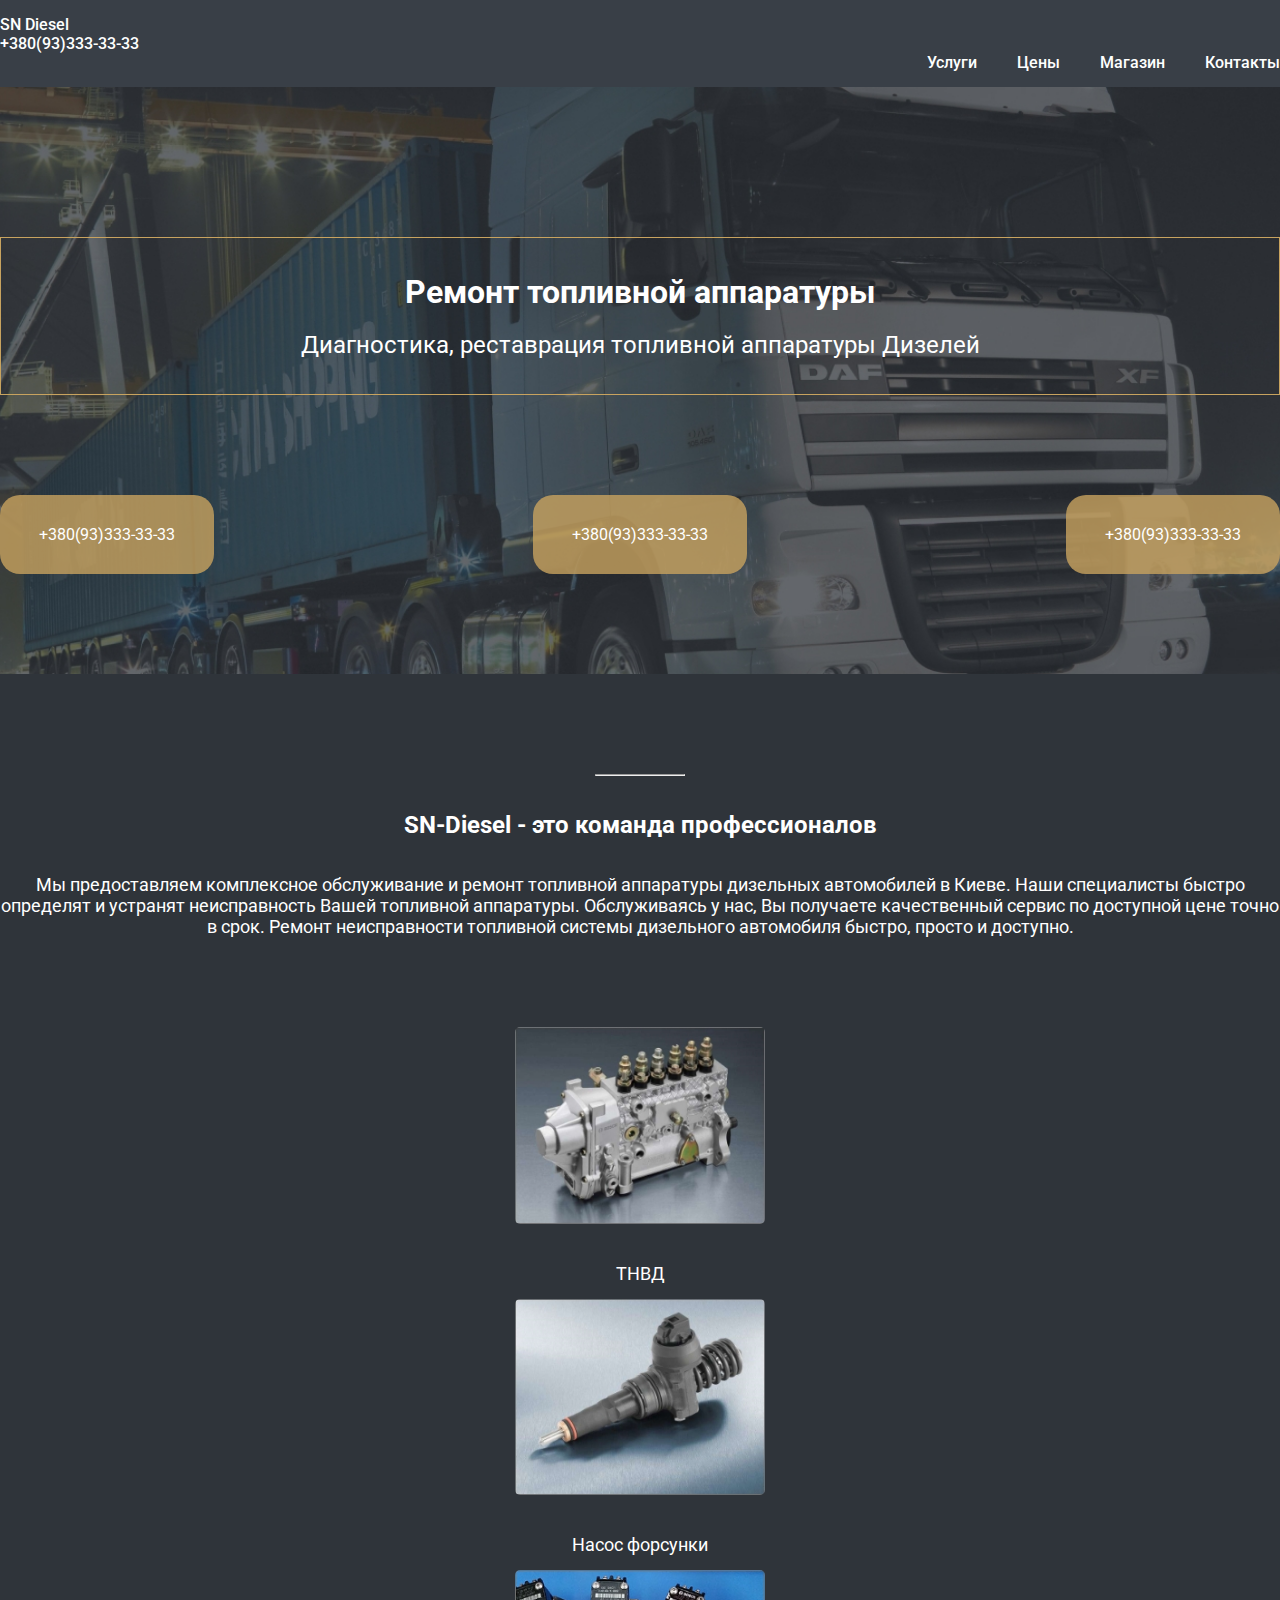
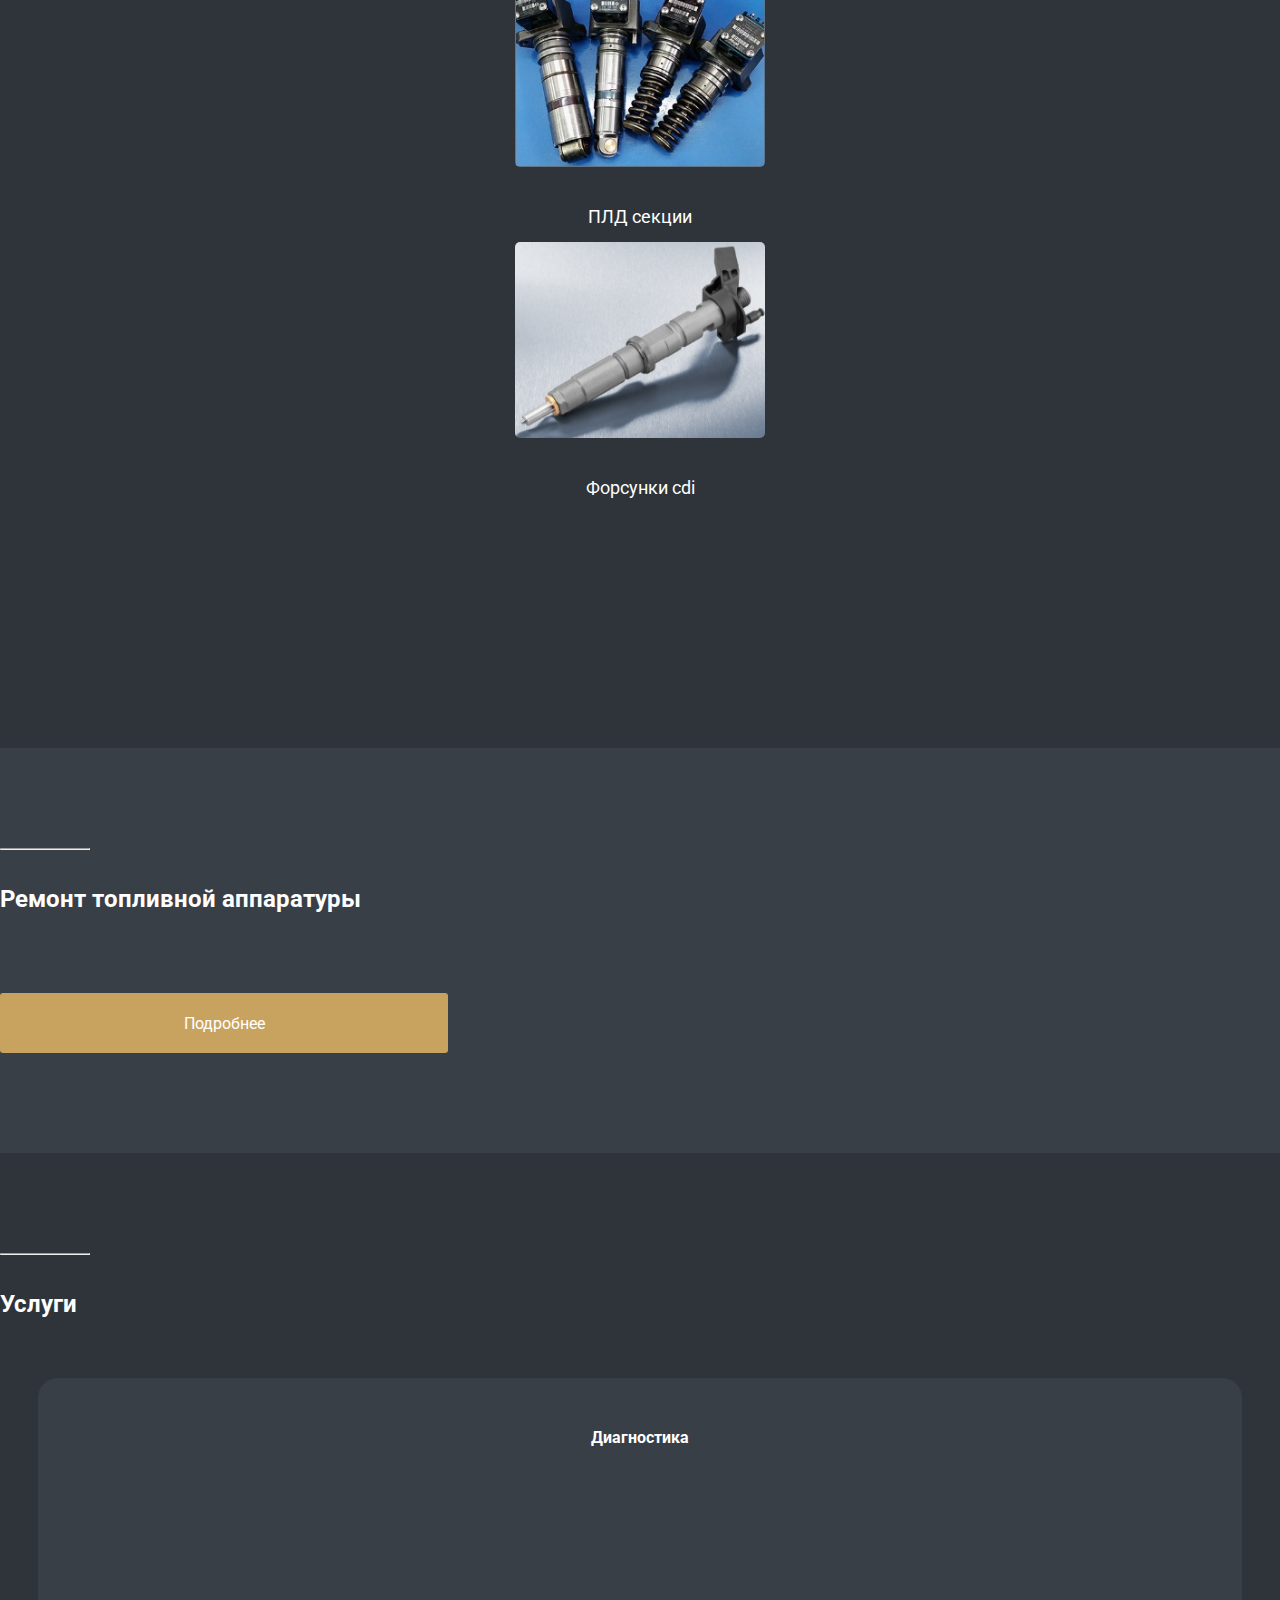
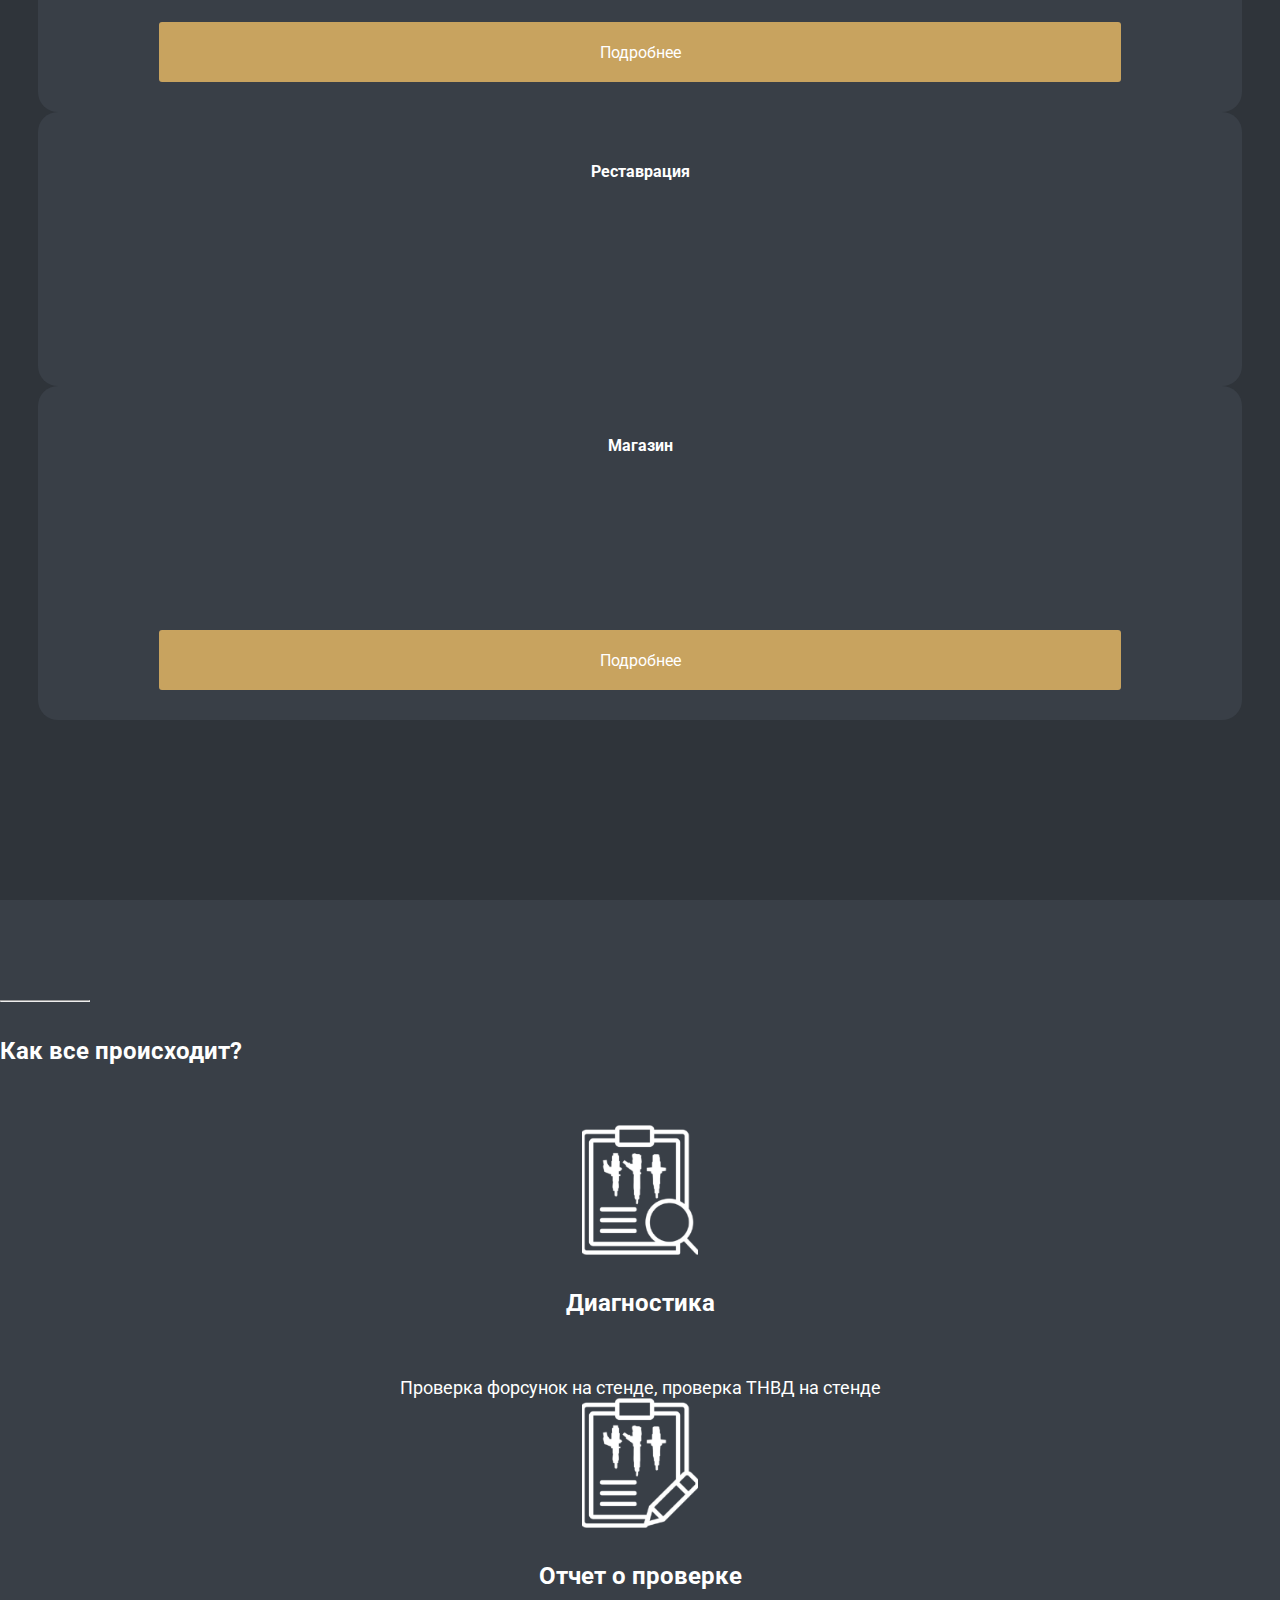
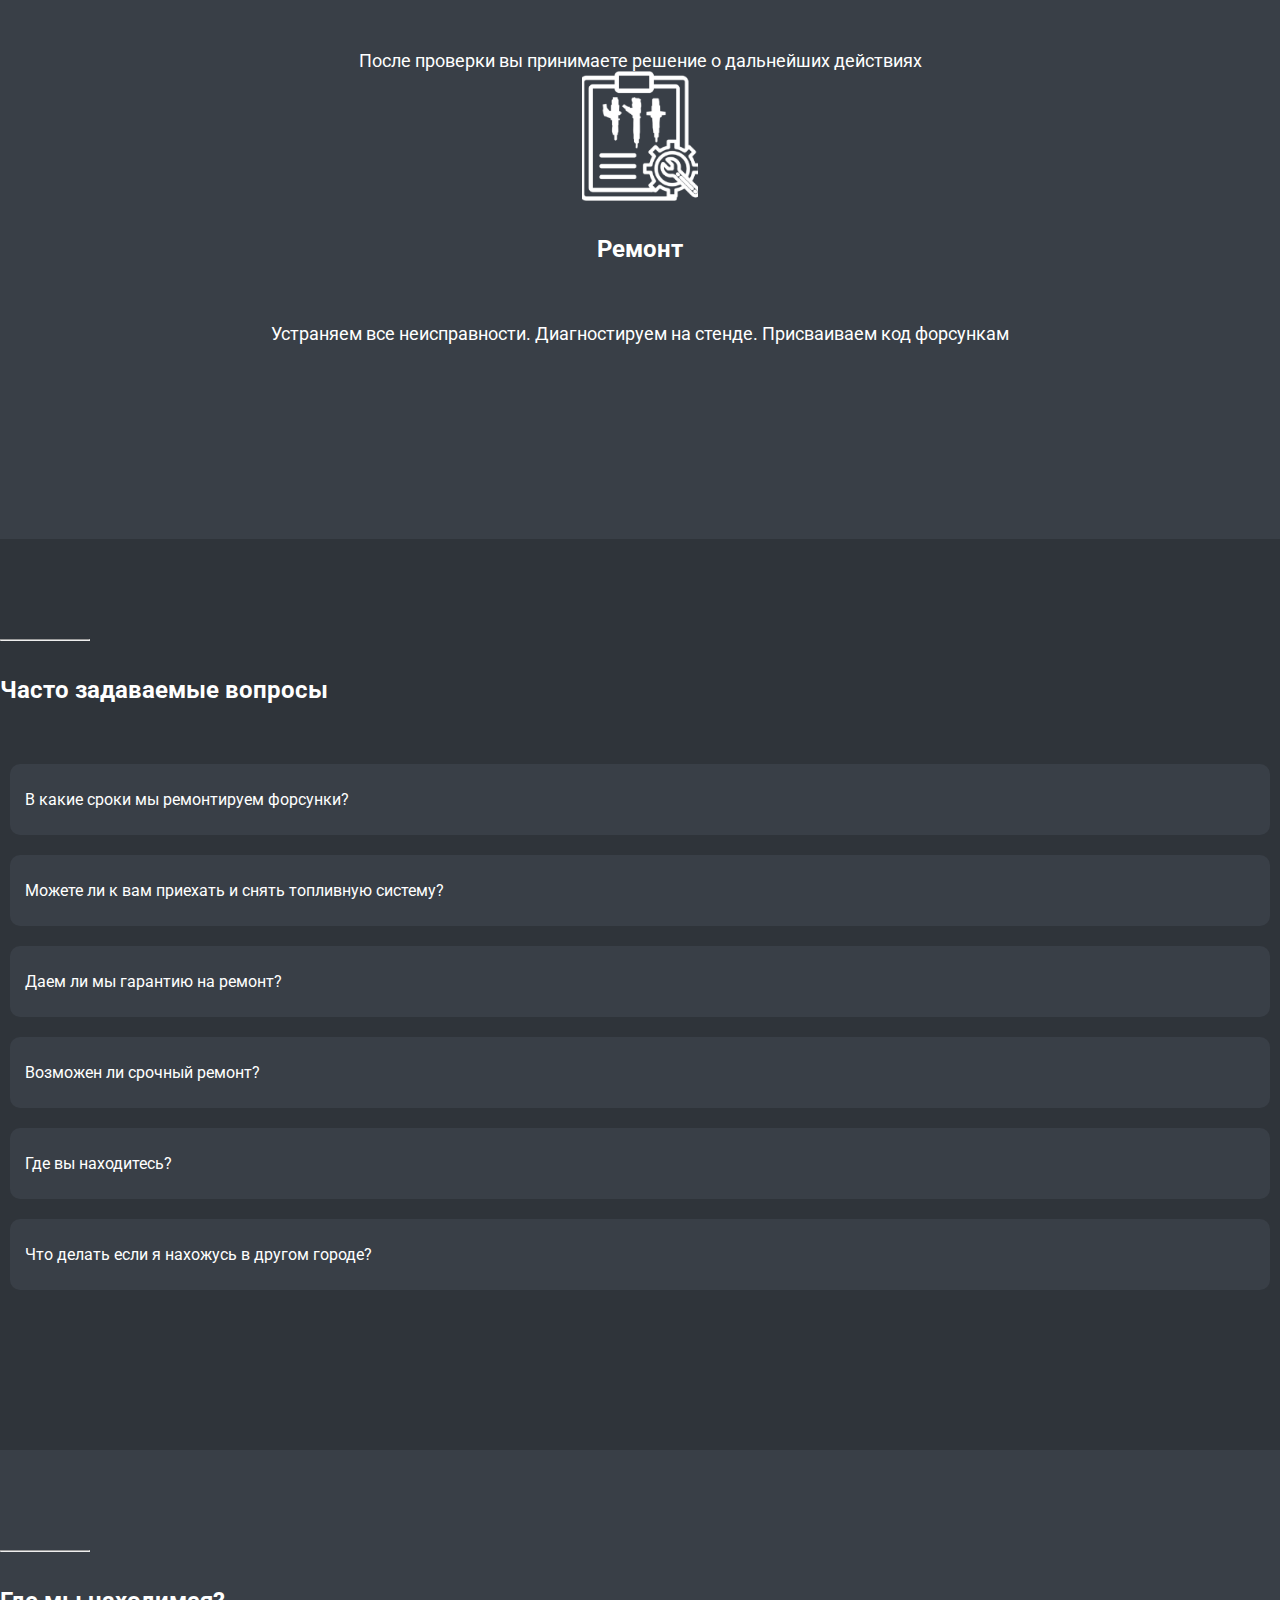
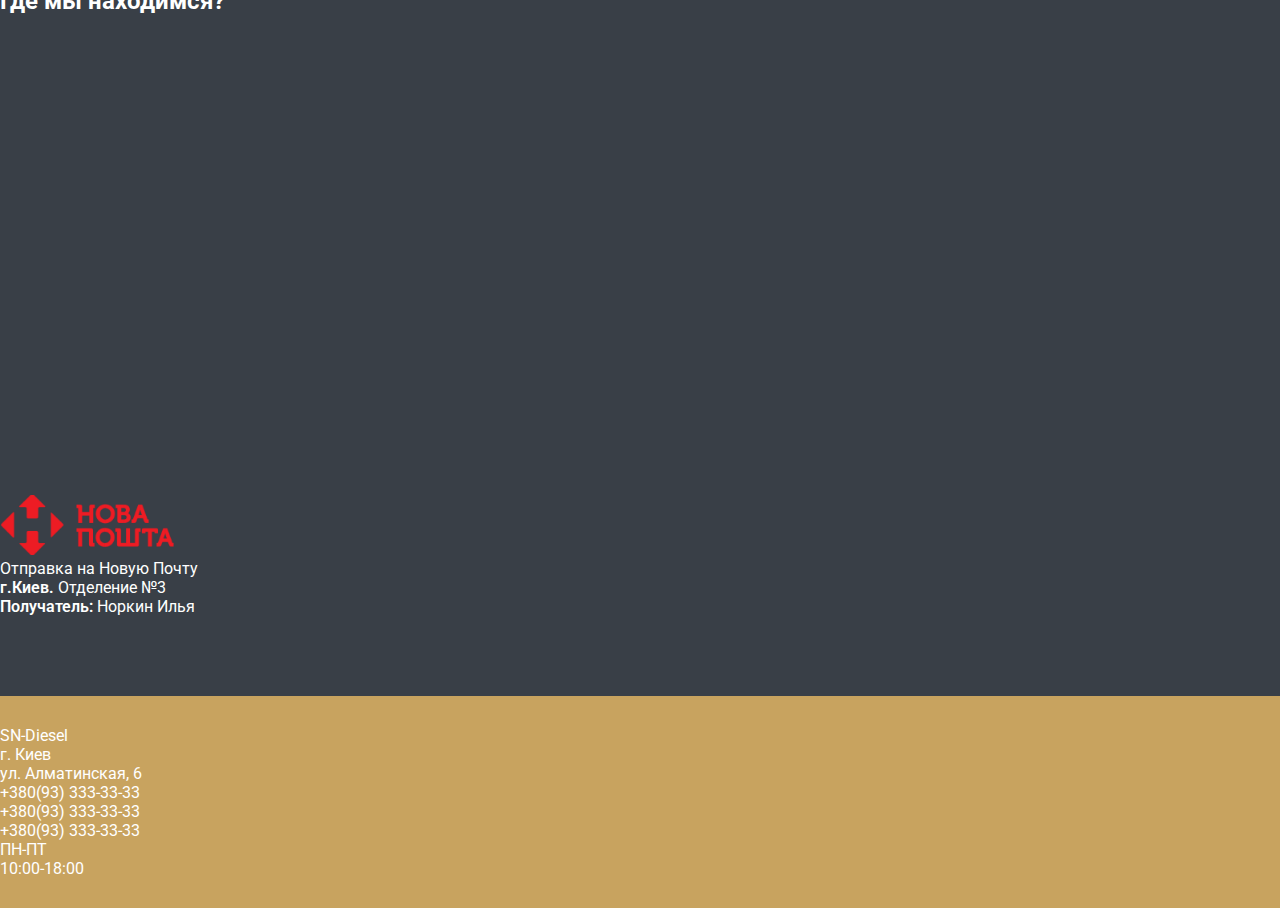
==== index.html @ 6d1c728e "bug fixed" ====
<!DOCTYPE html>
<html lang="en">
<head>
    <meta charset="UTF-8">
    <meta name="viewport" content="width=device-width, initial-scale=1.0">
    <title>Fuel</title>
    <link rel="stylesheet" href="https://cdn.jsdelivr.net/npm/bootstrap@4.5.3/dist/css/bootstrap.min.css" integrity="sha384-TX8t27EcRE3e/ihU7zmQxVncDAy5uIKz4rEkgIXeMed4M0jlfIDPvg6uqKI2xXr2" crossorigin="anonymous">
    <link rel="preconnect" href="https://fonts.gstatic.com">
    <link href="https://fonts.googleapis.com/css2?family=Roboto:wght@400;500;700&display=swap" rel="stylesheet">
    <link rel="stylesheet" href="main.css">

</head>
<body>
    <header>
        <div class="container-md">
            <div class="row">
                <div class="col-3">SN Diesel</div>
                <div class="col-3">+380(93)333-33-33</div>
                <div class="col-6 navigation">
                    <a href="#service">Услуги</a>
                    <a href="#">Цены</a>
                    <a href="#">Магазин</a>
                    <a href="#">Контакты</a>
                </div>
            </div>
        </div>
    </header>
    <main>
        <section class="intro">
            <div class="container-md">
                <div class="row">
                    <div class="col-12">
                        <div class="intro-text">
                            <h1>Ремонт топливной аппаратуры</h1>
                            <p>Диагностика, реставрация топливной аппаратуры Дизелей</p>
                        </div>
                    </div>
                </div>
                <div class="intro-phone">
                    <a href="tel:+38093333333">+380(93)333-33-33</a>
                    <a href="tel:+38093333333">+380(93)333-33-33</a>
                    <a href="tel:+38093333333">+380(93)333-33-33</a>
                </div>
            </div>
        </section>

        <section class="about section">
            <div class="container-md about_text">
                <hr class="line">
                <h2>SN-Diesel - это команда профессионалов</h2>
                <p>Мы предоставляем комплексное обслуживание и ремонт топливной аппаратуры дизельных автомобилей в Киеве.
                Наши специалисты быстро определят и устранят неисправность Вашей топливной аппаратуры.
                Обслуживаясь у нас, Вы получаете качественный сервис по доступной цене точно в срок.
                Ремонт неисправности топливной системы дизельного автомобиля быстро, просто и доступно. </p>
            </div>
            <div class="container-md about_items">
                <div class="row">
                    <div class="col">
                        <a href="tnvd.html">
                            <img src="img/img1.jpg" alt="ТНВД">
                            <p>ТНВД</p>
                        </a>
                    </div>
                    <div class="col">
                        <a href="#">
                            <img src="img/img2.jpg" alt="">
                            <p>Насос форсунки</p>
                        </a>
                    </div>
                    <div class="col">
                        <a href="#">
                            <img src="img/img3.jpg" alt="">
                            <p>ПЛД секции</p>
                        </a>
                    </div>
                    <div class="col">
                        <a href="cdi.html">
                            <img src="img/img4.jpg" alt="">
                            <p>Форсунки cdi</p>
                        </a>
                    </div>
                </div>
            </div>
        </section>

        <section class="repair section">
            <div class="container-md">
                <div class="row">
                    <div class="col">
                        <hr class="line">
                        <h2>Ремонт топливной аппаратуры</h2>
                        <div class="button">
                            <a href="#">Подробнее</a>
                        </div>
                    </div>
                    <!--
                        <div class="single-item">
                            <div class="slider-item">
                                <img src="img/img1.jpg" alt="">
                            </div>
                            <div class="slider-item">
                                <img src="img/img2.jpg" alt="">
                            </div>
                            <div class="slider-item"></div>
                            <div class="slider-item"></div>
                        </div>
                    -->
                    </div>
            </div>
        </section>

        <section class="service section" id="service">
            <div class="container-md">
                <div class="row">
                    <div class="col">
                        <hr class="line">
                        <h2>Услуги</h2>
                        <div class="row">
                            <div class="col service__item">
                                <h4>Диагностика</h4>
                                <div class="button">
                                    <a href="#">Подробнее</a>
                                </div>
                            </div>
                            <div class="col service__item">
                                <h4>Реставрация</h4>
                            </div>
                            <div class="col service__item">
                                <h4>Магазин</h4>
                                <div class="button">
                                    <a href="#">Подробнее</a>
                                </div>
                            </div>
                        </div>
                    </div>
                </div>
            </div>
        </section>

        <section class="doing section">
            <div class="container-md">
                <div class="row">
                    <div class="col">
                        <hr class="line">
                        <h2>Как все происходит?</h2>
                        <div class="row">
                            <div class="col doing__item">
                                <img src="img/car-repair1.png" alt="Логотип диагностики">
                                <h5>Диагностика</h5>
                                <p>Проверка форсунок на стенде,
                                    проверка ТНВД на стенде</p>
                            </div>
                            <div class="col doing__item">
                                <img src="img/car-repair2.png" alt="Логотип отчета">
                                <h5>Отчет о проверке</h5>
                                <p>После проверки вы принимаете
                                    решение о дальнейших 
                                    действиях</p>
                            </div>
                            <div class="col doing__item">
                                <img src="img/car-repair3.png" alt="Логотип ремонта">
                                <h5>Ремонт</h5>
                                <p>Устраняем все неисправности.
                                    Диагностируем  на стенде.
                                    Присваиваем код форсункам</p>
                            </div>
                        </div>
                    </div>
                </div>
            </div>
        </section>

        <section class="questions section">
            <div class="container-md">
                <div class="row">
                    <div class="col">
                        <hr class="line">
                        <h2>Часто задаваемые вопросы</h2>
                        <div class="container-md ">
                            <div class="row">
                                <div class="col drop">В какие сроки мы ремонтируем форсунки?</div>
                                <div class="col drop">Можете ли к вам приехать и снять топливную систему?</div>
                            </div>
                            <div class="row">
                                <div class="col drop">Даем ли мы гарантию на ремонт?</div>
                                <div class="col drop">Возможен ли срочный ремонт?</div>
                            </div>
                            <div class="row">
                                <div class="col drop">Где вы находитесь?</div>
                                <div class="col drop">Что делать если я нахожусь в другом городе?</div>
                            </div>
                        </div>
                    </div>
                </div>
            </div>
        </section>

        <section class="location section">
            <div class="container-md">
                <div class="row">
                    <div class="col">
                        <hr class="line">
                        <h2>Где мы находимся?</h2>
                        <div class="map">
                            <div class="map-responsive">
                                <iframe src="https://www.google.com/maps/embed?pb=!1m18!1m12!1m3!1d2541.2842646282784!2d30.646882615895656!3d50.435805596300824!2m3!1f0!2f0!3f0!3m2!1i1024!2i768!4f13.1!3m3!1m2!1s0x40d4c53961dde5f9%3A0x96afdf1db93df6a0!2z0YPQuy4g0JDQu9C80LDRgtC40L3RgdC60LDRjywgNiwg0JrQuNC10LIsIDAyMDAw!5e0!3m2!1sru!2sua!4v1607430228016!5m2!1sru!2sua" width="1088" height="476" frameborder="0" style="border:0;" allowfullscreen="" aria-hidden="false" tabindex="0"></iframe>
                            </div>
                        </div>
                        <div class="mail">
                            <div class="container-md text-center">
                                <div class="row align-items-center h-100">
                                    <div class="col">
                                        <img src="img/Nova_Poshta.png" alt="">
                                    </div>
                                    <div class="col">
                                        <p>Отправка на Новую Почту</p>
                                    </div>
                                    <div class="col">
                                        <p><span>г.Киев.</span> Отделение №3 <br>
                                        <span>Получатель:</span> Норкин Илья</p>
                                    </div>
                                </div>
                            </div>
                        </div>
                    </div>
                </div>
            </div>
        </section>
    </main>

    <footer>
        <div class="container-md text-center">
            <div class="row align-items-center h-100">
                <div class="col">SN-Diesel</div>
                <div class="col">г. Киев <br> ул. Алматинская, 6</div>
                <div class="col">
                    +380(93) 333-33-33 <br>
                    +380(93) 333-33-33 <br>
                    +380(93) 333-33-33
                </div>
                <div class="col">
                    ПН-ПТ <br>
                    10:00-18:00
                </div>
            </div>
        </div>
    </footer>
    <script>
        isActive = false;
        let drop = document.querySelectorAll(".drop");
        let dropi = document.querySelectorAll(".dropi");
        for (var i = 0; i < drop.length; i++) {
            drop[i].onclick = function(){
                if (isActive) {
                    for (var i = 0; i < dropi.length; i++) {
                        dropi[i].style.zIndex = "-1";
                        dropi[i].style.transform = "translateY(0px)";
                        isActive = false;
                    }
                } else {
                    for (var i = 0; i < dropi.length; i++) {
                        this.style.backgroundColor = "red";
                        dropi[i].style.zIndex = "1";
                        dropi[i].style.transform = "translateY(20px)";
                        isActive = true;
                    }
                }
            };
        }
      </script>


    <script src="https://code.jquery.com/jquery-3.5.1.slim.min.js" integrity="sha384-DfXdz2htPH0lsSSs5nCTpuj/zy4C+OGpamoFVy38MVBnE+IbbVYUew+OrCXaRkfj" crossorigin="anonymous"></script>
    <script src="https://cdn.jsdelivr.net/npm/popper.js@1.16.1/dist/umd/popper.min.js" integrity="sha384-9/reFTGAW83EW2RDu2S0VKaIzap3H66lZH81PoYlFhbGU+6BZp6G7niu735Sk7lN" crossorigin="anonymous"></script>
    <script src="https://cdn.jsdelivr.net/npm/bootstrap@4.5.3/dist/js/bootstrap.min.js" integrity="sha384-w1Q4orYjBQndcko6MimVbzY0tgp4pWB4lZ7lr30WKz0vr/aWKhXdBNmNb5D92v7s" crossorigin="anonymous"></script>
</body>
</html>
---- main.css ----
*{
    margin: 0;
    padding: 0;
    box-sizing: border-box;
}
body{
    font-family: 'Roboto', sans-serif;
    color: #fff;
}
a{
    cursor: pointer !important;
}
a, a:hover{
    text-decoration: none;
    color: #fff;

}
h2{
    margin-top: 35px;
}
h5{
    font-size: 24px;
}
p{
    font-size: 18px;
}
header{
    background-color: #393F47;
    padding-top: 15px;
    padding-bottom: 15px;
    font-weight: 500;
}
.navigation{
    display: flex;
    justify-content: flex-end;
}
.navigation a{
    margin-left: 40px;
}
.navigation a:hover{
    color: #C8A35F;
}
.intro{
    background: url(img/intro_img.jpg) center/ cover no-repeat;
    padding-top: 150px;
    padding-bottom: 100px;
}
.intro .text-wrapper{
    display: flex;
    justify-content: center;
}
.intro-text{
    text-align: center;
    border: 1px solid #C8A35F;
    padding-top: 35px;
    padding-bottom: 35px;
}
.intro-text p{
    margin-top: 20px;
    font-size: 24px;
}
.intro-phone{
    display: flex;
    justify-content: space-between;
    margin-top: 100px;
}
.intro-phone a{
    padding: 30px 39px;
    background-color: rgba(200, 163, 95, 80%);
    border-radius: 20px;
    transition: all 300ms ease;
}
.intro-phone a:hover{
    text-decoration: none;
    background-color: rgb(202, 156, 69);
}

.section{
    padding-top: 100px;
}
.about{
    padding-bottom: 250px;
    background-color: #2F343A;
    text-align: center;
}
.line{
    background-color: #C8A35F;
    width: 90px;
    height: 2px;
}
.about .line{
    margin: 0 auto;
}
.about h2, .about p{
    margin-top: 35px;
}
.about_items{
    margin-top: 75px;
}
.about_items a{
    text-decoration: none;
}
.about_items .col{
    padding-top: 15px;
    transition: all .3s linear;
}
.about_items .col:hover{
    transform: translateY(-15px);
    border-radius: 5px;
    cursor: pointer;
}
.about_items img{
    max-width: 250px;
    border-radius: 5px;
}

.repair{
    background-color: #393F47;
    padding-bottom: 100px;
}

.button{
    display: flex;
    margin-top: 80px;
    background-color: #C8A35F;
    align-items: center;
    justify-content: center;
    width: 35%;
    height: 60px;
    transition: all .3s linear;
    border-radius: 3px;
    cursor: pointer;
}
.button:hover{
    Box-shadow:0px 2px 0px #fff,0px -2px 0px #fff,2px 0px 0px #fff,-2px 0px 0px #fff;
}

.service{
    background-color: #2F343A;
    padding-bottom: 180px;
}
.service h2{
    margin-bottom: 60px;
}
.service__item{
    background-color: #393F47;
    margin-left: 3%;
    margin-right: 3%;
    text-align: center;
    padding-top: 50px;
    padding-bottom: 30px;
    border-radius: 20px;
    transition: transform .2s linear;
}
.service__item:hover{
    transform: scale(1.1, 1.1);
}
.service__item h4{
    margin-bottom: 175px;
}
.service__item .button{
    width: 80%;
    margin: 0 auto;
}

.doing{
    background-color: #393F47;
    padding-bottom: 195px;
}
.doing h2{
    margin-bottom: 60px;
}
.doing__item{
    text-align: center;
}
.doing__item img{
    max-height: 130px;
}
.doing__item h5{
    margin-top: 30px;
}
.doing__item p{
    margin-top: 60px;
}

.questions{
    background-color: #2F343A;
    padding-bottom: 160px;
}
.questions h2{
    margin-bottom: 60px;
}
.drop{
    background-color: #393F47;
    margin: 20px 10px 0px 10px;
    padding: 26px 15px;
    z-index: 5;
    border-radius: 10px;
    cursor: pointer;
    transition: all .3s linear;
}
.drop:hover{
    Box-shadow:0px 2px 0px #fff,0px -2px 0px #fff,2px 0px 0px #fff,-2px 0px 0px #fff;
}
.dropi{
    transition-property: all;
    transition-duration: .5s;
    z-index: -1;
    position: relative;
    bottom: 20px;
}
.location{
    background-color: #393F47;
    padding-bottom: 80px;
}
.map{
    margin-top: 100px;
}
.map-responsive{
    overflow: hidden;
    padding-bottom: 330px;
    position: relative;
    height: 0;
}
.map-responsive iframe{
    left: 0;
    top: 0;
    height: 100%;
    width: 100%;
    position: absolute;
}
.mail{
    margin: 0 auto;
    margin-top: 50px;
    font-size: 16px;
}
.mail .col{
    vertical-align: middle;
}
.mail img{
    max-height: 60px;
}
.mail p{
    font-size: 16px;
    margin: 0;
}
.mail span{
    font-weight: 600;
}

footer{
    background-color: #C8A35F;
    padding-top: 30px;
    padding-bottom: 30px;
}

.nav{
    justify-content: flex-end;
}
.nav a:hover{
    color: #C8A35F;
}

.gallery{
    background-color: #2F343A;
}
.gallery__item{
    margin-bottom: 80px;
    overflow: hidden;
    transition: transform .3s linear;
}
.gallery__item:hover{
    transform: scale(1.05);
}
.gallery img{
    max-height: 180px;
}
.gallery h2{
    margin-bottom: 40px;
}
.gallery p{
    padding-top: 18px;
    padding-bottom: 18px;
    text-align: center;
    background-color: #393F47;
    border-bottom-left-radius: 10px;
    border-bottom-right-radius: 10px;
}

.break{
    background-color: #393F47;
    padding-bottom: 200px;
}
.break .col{
    background-color: #2F343A;
    margin-left: 1%;
    margin-right: 1%;
    height: 200px;
}
.break h2{
    margin-bottom: 60px;
}
.break__list{
    padding: 40px 60px;
}

#second-location{
    background-color: #2F343A;
}


@media screen and (max-width: 768px){
    p{
        font-size: 16px;
    }
    .service__item h4{
        margin-bottom: 50px;
    }
    .doing__item p{
        margin-top: 30px;
    }
}
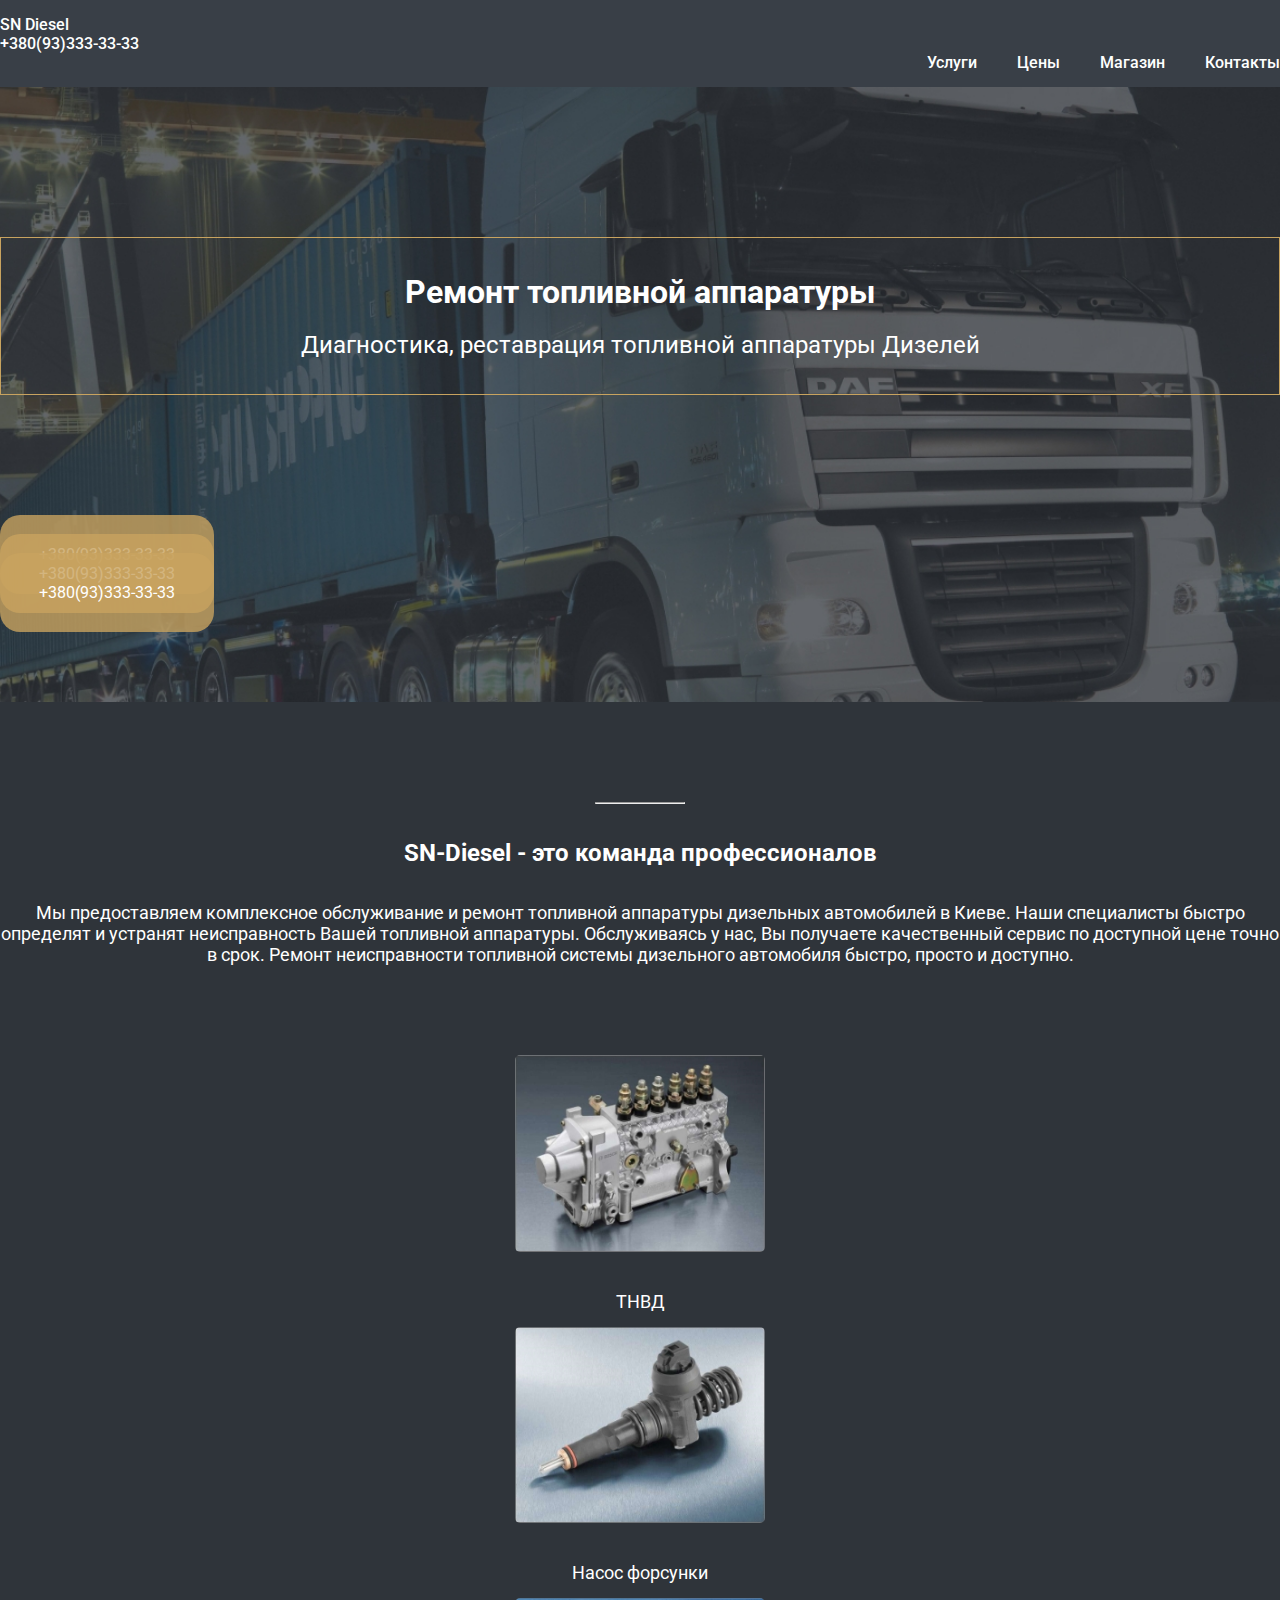
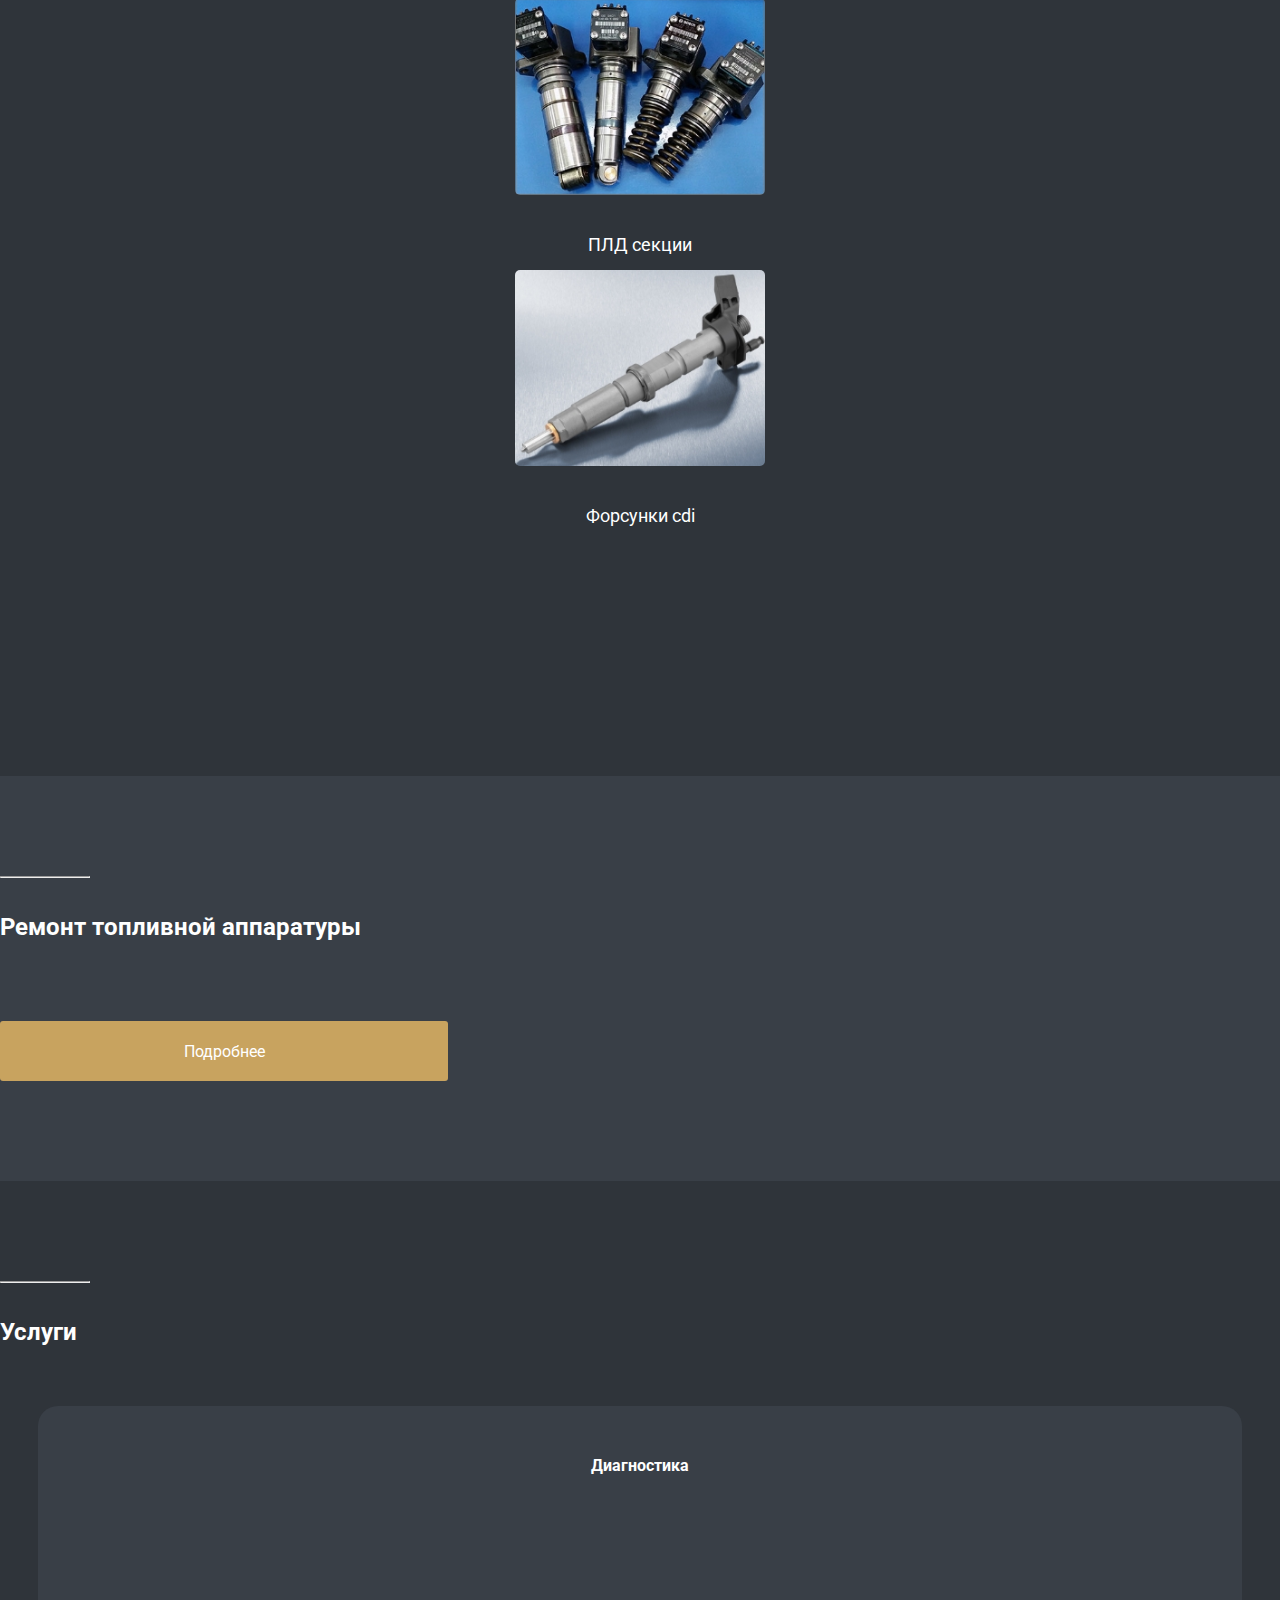
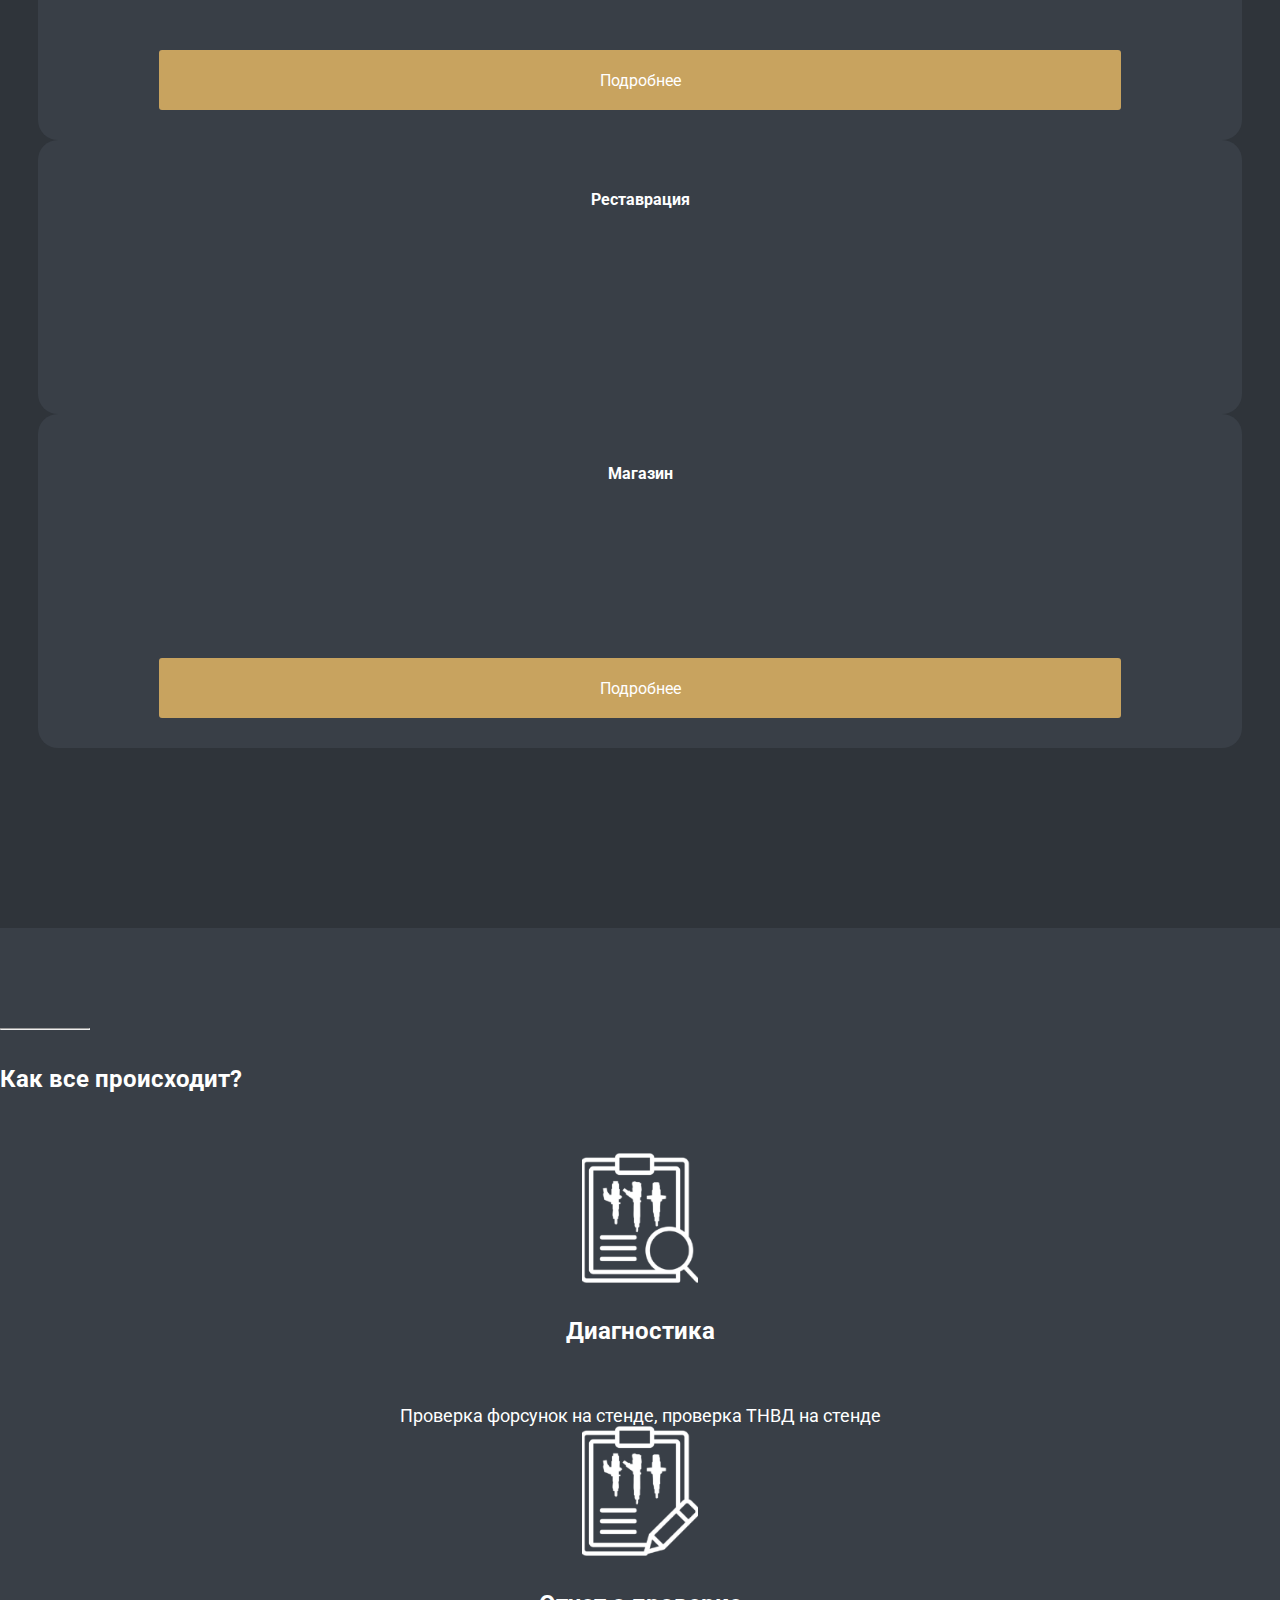
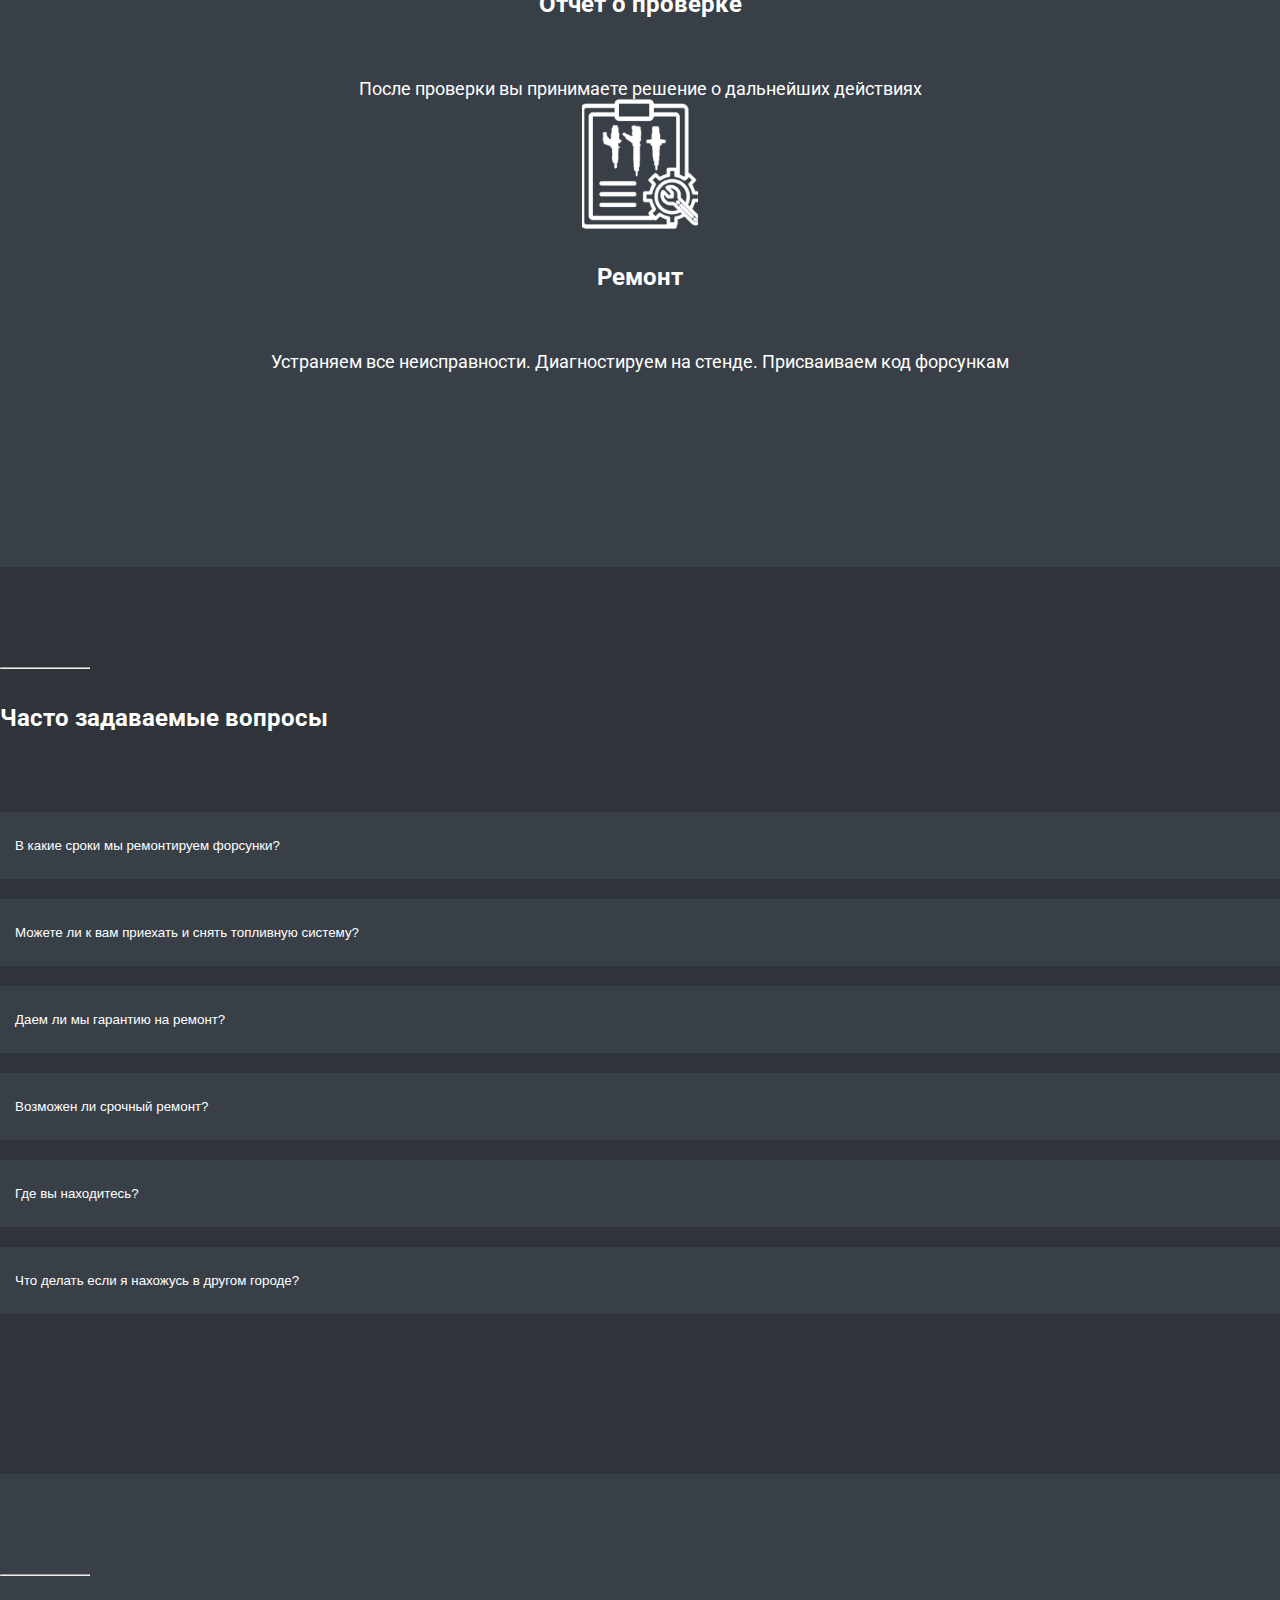
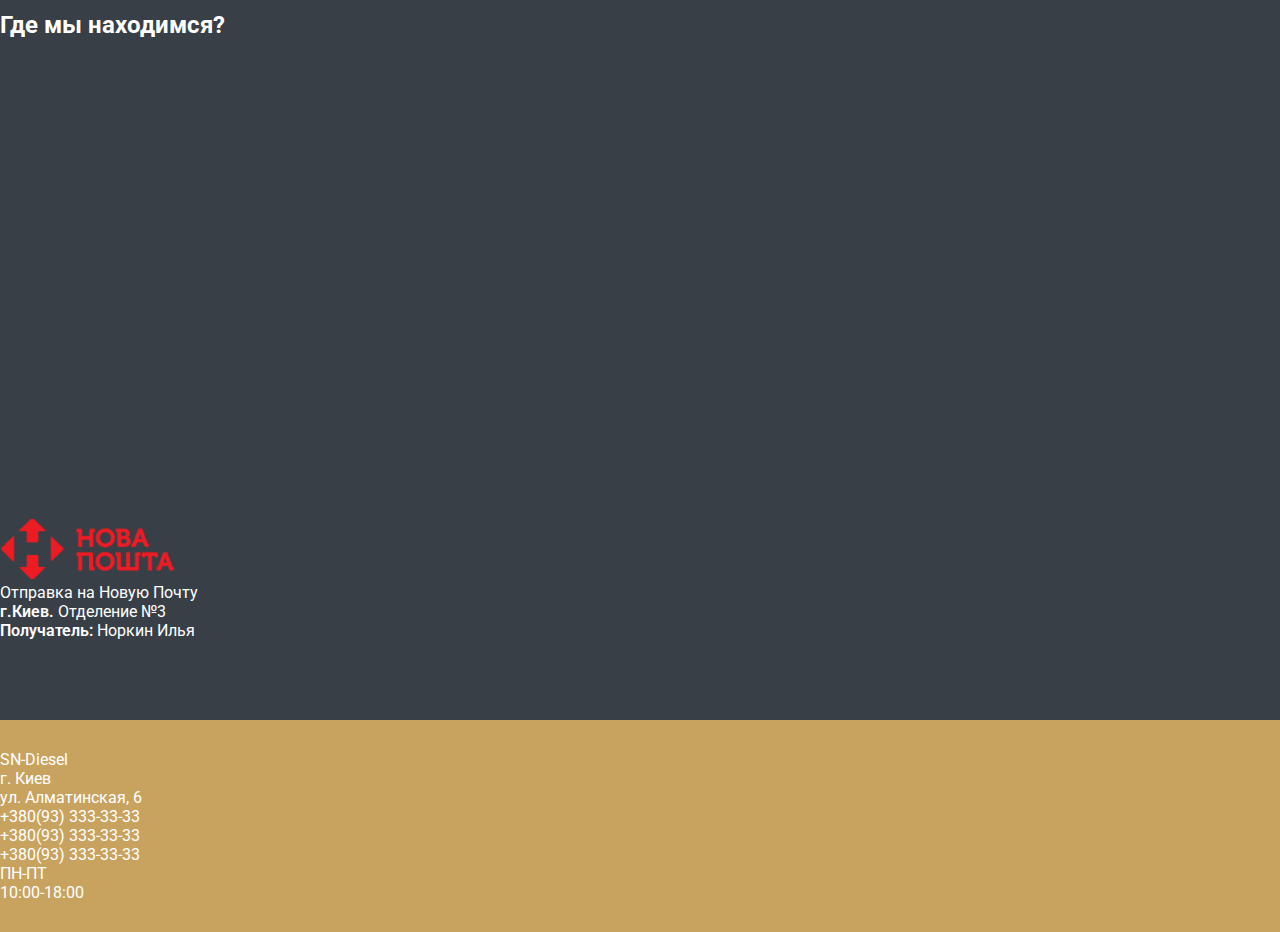
==== commit d1cc9b2c: "adaptability added" ====
--- a/index.html
+++ b/index.html
@@ -36,10 +36,24 @@
                         </div>
                     </div>
                 </div>
-                <div class="intro-phone">
-                    <a href="tel:+38093333333">+380(93)333-33-33</a>
-                    <a href="tel:+38093333333">+380(93)333-33-33</a>
-                    <a href="tel:+38093333333">+380(93)333-33-33</a>
+                <div class="container-md intro-phone text-center">
+                    <div class="row">
+                        <div class="col-12 col-md-4">
+                            <div class="intro-phone__item">
+                                <a href="tel:+38093333333">+380(93)333-33-33</a>
+                            </div>
+                        </div>
+                        <div class="col-12 col-md-4">
+                            <div class="intro-phone__item">
+                                <a href="tel:+38093333333">+380(93)333-33-33</a>
+                            </div>
+                        </div>
+                        <div class="col-12 col-md-4">
+                            <div class="intro-phone__item">
+                                <a href="tel:+38093333333">+380(93)333-33-33</a>
+                            </div>
+                        </div>
+                    </div>
                 </div>
             </div>
         </section>
@@ -144,20 +158,20 @@
                         <hr class="line">
                         <h2>Как все происходит?</h2>
                         <div class="row">
-                            <div class="col doing__item">
+                            <div class="col-12 col-md-4 doing__item">
                                 <img src="img/car-repair1.png" alt="Логотип диагностики">
                                 <h5>Диагностика</h5>
                                 <p>Проверка форсунок на стенде,
                                     проверка ТНВД на стенде</p>
                             </div>
-                            <div class="col doing__item">
+                            <div class="col-12 col-md-4 doing__item">
                                 <img src="img/car-repair2.png" alt="Логотип отчета">
                                 <h5>Отчет о проверке</h5>
                                 <p>После проверки вы принимаете
                                     решение о дальнейших 
                                     действиях</p>
                             </div>
-                            <div class="col doing__item">
+                            <div class="col-12 col-md-4 doing__item">
                                 <img src="img/car-repair3.png" alt="Логотип ремонта">
                                 <h5>Ремонт</h5>
                                 <p>Устраняем все неисправности.
@@ -176,18 +190,50 @@
                     <div class="col">
                         <hr class="line">
                         <h2>Часто задаваемые вопросы</h2>
-                        <div class="container-md ">
+                        <div class="container-sm-* ">
                             <div class="row">
-                                <div class="col drop">В какие сроки мы ремонтируем форсунки?</div>
-                                <div class="col drop">Можете ли к вам приехать и снять топливную систему?</div>
-                            </div>
+                                <div class="col-12 col-lg-6">
+                                    <button class="accordion">В какие сроки мы ремонтируем форсунки?</button>
+                                    <div class="panel">
+                                        <p>Lorem ipsum dolor sit amet consectetur adipisicing elit. Tempora, voluptatibus!</p>
+                                    </div>
+                                </div>
+                                <div class="col-12 col-lg-6">
+                                    <button class="accordion">Можете ли к вам приехать и снять топливную систему?</button>
+                                    <div class="panel">
+                                        <p>Lorem ipsum dolor sit amet consectetur adipisicing elit. Tempora, voluptatibus!</p>
+                                    </div>
+                                </div>
+                            </div>
+
                             <div class="row">
-                                <div class="col drop">Даем ли мы гарантию на ремонт?</div>
-                                <div class="col drop">Возможен ли срочный ремонт?</div>
-                            </div>
+                                <div class="col-12 col-lg-6">
+                                    <button class="accordion">Даем ли мы гарантию на ремонт?</button>
+                                    <div class="panel">
+                                        <p>Lorem ipsum dolor sit amet consectetur adipisicing elit. Tempora, voluptatibus!</p>
+                                    </div>
+                                </div>
+                                <div class="col-12 col-lg-6">
+                                    <button class="accordion">Возможен ли срочный ремонт?</button>
+                                    <div class="panel">
+                                        <p>Lorem ipsum dolor sit amet consectetur adipisicing elit. Tempora, voluptatibus!</p>
+                                    </div>
+                                </div>
+                            </div>
+
                             <div class="row">
-                                <div class="col drop">Где вы находитесь?</div>
-                                <div class="col drop">Что делать если я нахожусь в другом городе?</div>
+                                <div class="col-12 col-lg-6">
+                                    <button class="accordion">Где вы находитесь?</button>
+                                    <div class="panel">
+                                        <p>Lorem ipsum dolor sit amet consectetur adipisicing elit. Tempora, voluptatibus!</p>
+                                    </div>
+                                </div>
+                                <div class="col-12 col-lg-6">
+                                    <button class="accordion">Что делать если я нахожусь в другом городе?</button>
+                                    <div class="panel">
+                                        <p>Lorem ipsum dolor sit amet consectetur adipisicing elit. Tempora, voluptatibus!</p>
+                                    </div>
+                                </div>
                             </div>
                         </div>
                     </div>
@@ -209,13 +255,13 @@
                         <div class="mail">
                             <div class="container-md text-center">
                                 <div class="row align-items-center h-100">
-                                    <div class="col">
+                                    <div class="col-12 col-md-4">
                                         <img src="img/Nova_Poshta.png" alt="">
                                     </div>
-                                    <div class="col">
+                                    <div class="col-12 col-md-4">
                                         <p>Отправка на Новую Почту</p>
                                     </div>
-                                    <div class="col">
+                                    <div class="col-12 col-md-4">
                                         <p><span>г.Киев.</span> Отделение №3 <br>
                                         <span>Получатель:</span> Норкин Илья</p>
                                     </div>
@@ -231,14 +277,14 @@
     <footer>
         <div class="container-md text-center">
             <div class="row align-items-center h-100">
-                <div class="col">SN-Diesel</div>
-                <div class="col">г. Киев <br> ул. Алматинская, 6</div>
-                <div class="col">
+                <div class="col-6 col-sm-3">SN-Diesel</div>
+                <div class="col-6 col-sm-3">г. Киев <br> ул. Алматинская, 6</div>
+                <div class="col-6 col-sm-3">
                     +380(93) 333-33-33 <br>
                     +380(93) 333-33-33 <br>
                     +380(93) 333-33-33
                 </div>
-                <div class="col">
+                <div class="col-6 col-sm-3">
                     ПН-ПТ <br>
                     10:00-18:00
                 </div>
@@ -246,28 +292,26 @@
         </div>
     </footer>
     <script>
-        isActive = false;
-        let drop = document.querySelectorAll(".drop");
-        let dropi = document.querySelectorAll(".dropi");
-        for (var i = 0; i < drop.length; i++) {
-            drop[i].onclick = function(){
-                if (isActive) {
-                    for (var i = 0; i < dropi.length; i++) {
-                        dropi[i].style.zIndex = "-1";
-                        dropi[i].style.transform = "translateY(0px)";
-                        isActive = false;
-                    }
+        var acc = document.getElementsByClassName("accordion");
+        var i;
+        for (i = 0; i < acc.length; i++) {
+            
+            acc[i].addEventListener("click", function() {
+                var panel = this.nextElementSibling;
+                if (panel.style.maxHeight) {
+                panel.style.maxHeight = null;
                 } else {
-                    for (var i = 0; i < dropi.length; i++) {
-                        this.style.backgroundColor = "red";
-                        dropi[i].style.zIndex = "1";
-                        dropi[i].style.transform = "translateY(20px)";
-                        isActive = true;
-                    }
+                var j;
+                for (j = 0; j < acc.length; j++) {
+                    acc[j].nextElementSibling.style.maxHeight = null;
+                    acc[j].classList.remove("active");
                 }
-            };
+                this.classList.toggle("active");
+                panel.style.maxHeight = panel.scrollHeight + "px";
+                }
+            });
         }
-      </script>
+    </script>
 
 
     <script src="https://code.jquery.com/jquery-3.5.1.slim.min.js" integrity="sha384-DfXdz2htPH0lsSSs5nCTpuj/zy4C+OGpamoFVy38MVBnE+IbbVYUew+OrCXaRkfj" crossorigin="anonymous"></script>
--- a/main.css
+++ b/main.css
@@ -13,7 +13,6 @@
 a, a:hover{
     text-decoration: none;
     color: #fff;
-
 }
 h2{
     margin-top: 35px;
@@ -24,6 +23,13 @@
 p{
     font-size: 18px;
 }
+button:active, button:focus {
+    outline: none;
+}
+button::-moz-focus-inner {
+    border: 0;
+}
+
 header{
     background-color: #393F47;
     padding-top: 15px;
@@ -60,9 +66,7 @@
     font-size: 24px;
 }
 .intro-phone{
-    display: flex;
-    justify-content: space-between;
-    margin-top: 100px;
+    margin-top: 150px;
 }
 .intro-phone a{
     padding: 30px 39px;
@@ -190,25 +194,32 @@
 .questions h2{
     margin-bottom: 60px;
 }
-.drop{
-    background-color: #393F47;
-    margin: 20px 10px 0px 10px;
+.accordion {
+    background-color: #393F47;
+    color: #fff;
+    cursor: pointer;
     padding: 26px 15px;
-    z-index: 5;
-    border-radius: 10px;
-    cursor: pointer;
-    transition: all .3s linear;
-}
-.drop:hover{
-    Box-shadow:0px 2px 0px #fff,0px -2px 0px #fff,2px 0px 0px #fff,-2px 0px 0px #fff;
-}
-.dropi{
-    transition-property: all;
-    transition-duration: .5s;
-    z-index: -1;
-    position: relative;
-    bottom: 20px;
-}
+    width: 100%;
+    text-align: left;
+    border: none;
+    outline: none;
+    transition: all 0.4s linear;
+    margin-top: 20px;
+} 
+.active, .accordion:hover {
+    background-color: #484c52;
+}
+.panel {
+    padding: 0 18px;
+    background-color: #484c52;
+    max-height: 0;
+    overflow: hidden;
+    transition: max-height 0.2s ease-out;
+}
+.panel p{
+    font-size: 16px;
+}
+
 .location{
     background-color: #393F47;
     padding-bottom: 80px;
@@ -313,10 +324,34 @@
     p{
         font-size: 16px;
     }
+    .section{
+        padding-top: 75px;
+    }
+    .intro-phone a{
+        padding: 15px 20px;
+        border-radius: 10px;
+    }
+    .about_items p{
+        margin-top: 15px;
+    }
+    .about_items .col{
+        margin-top: 20px;
+    }
     .service__item h4{
         margin-bottom: 50px;
     }
+    .doing__item img{
+        max-height: 100px;
+    }
     .doing__item p{
         margin-top: 30px;
     }
+}
+@media screen and (max-width: 425px){
+    .intro-phone{
+        margin-top: 100px;
+    }
+    .intro-phone__item{
+        margin-top: 40px;
+    }
 }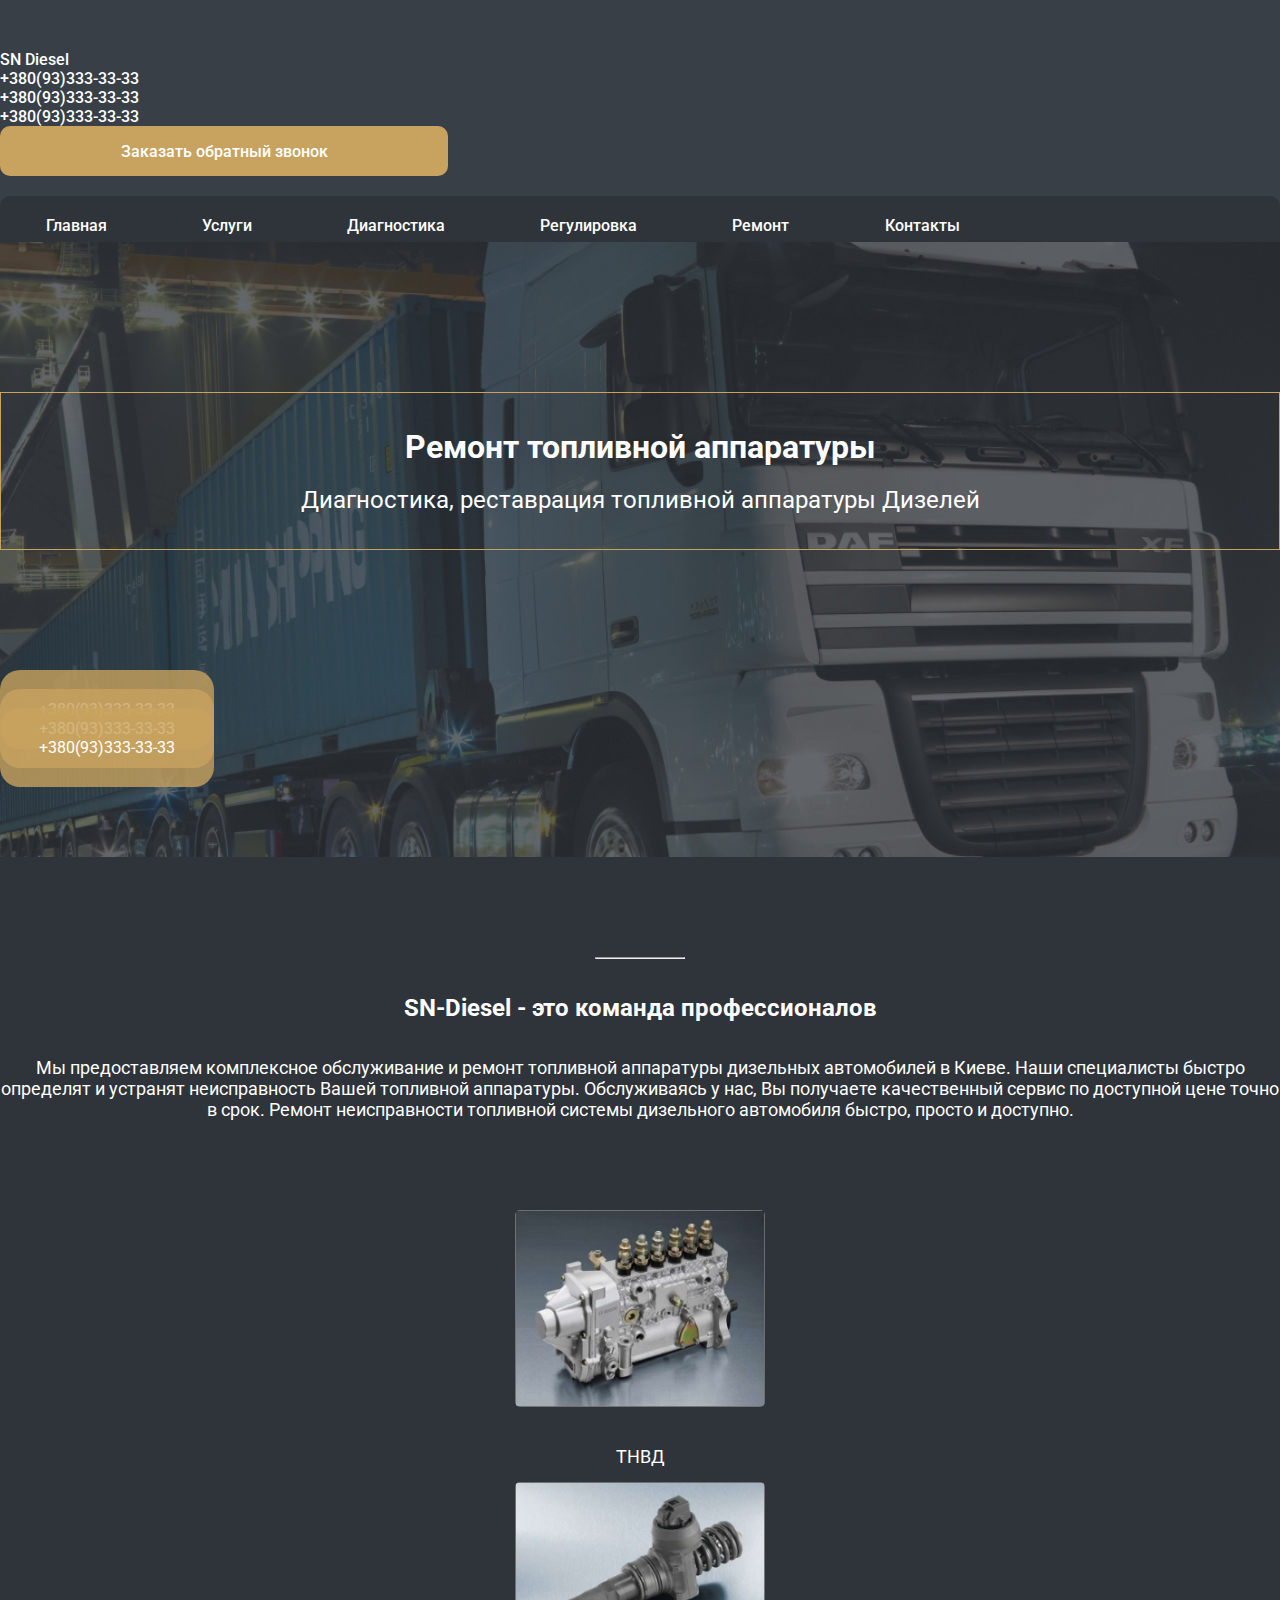
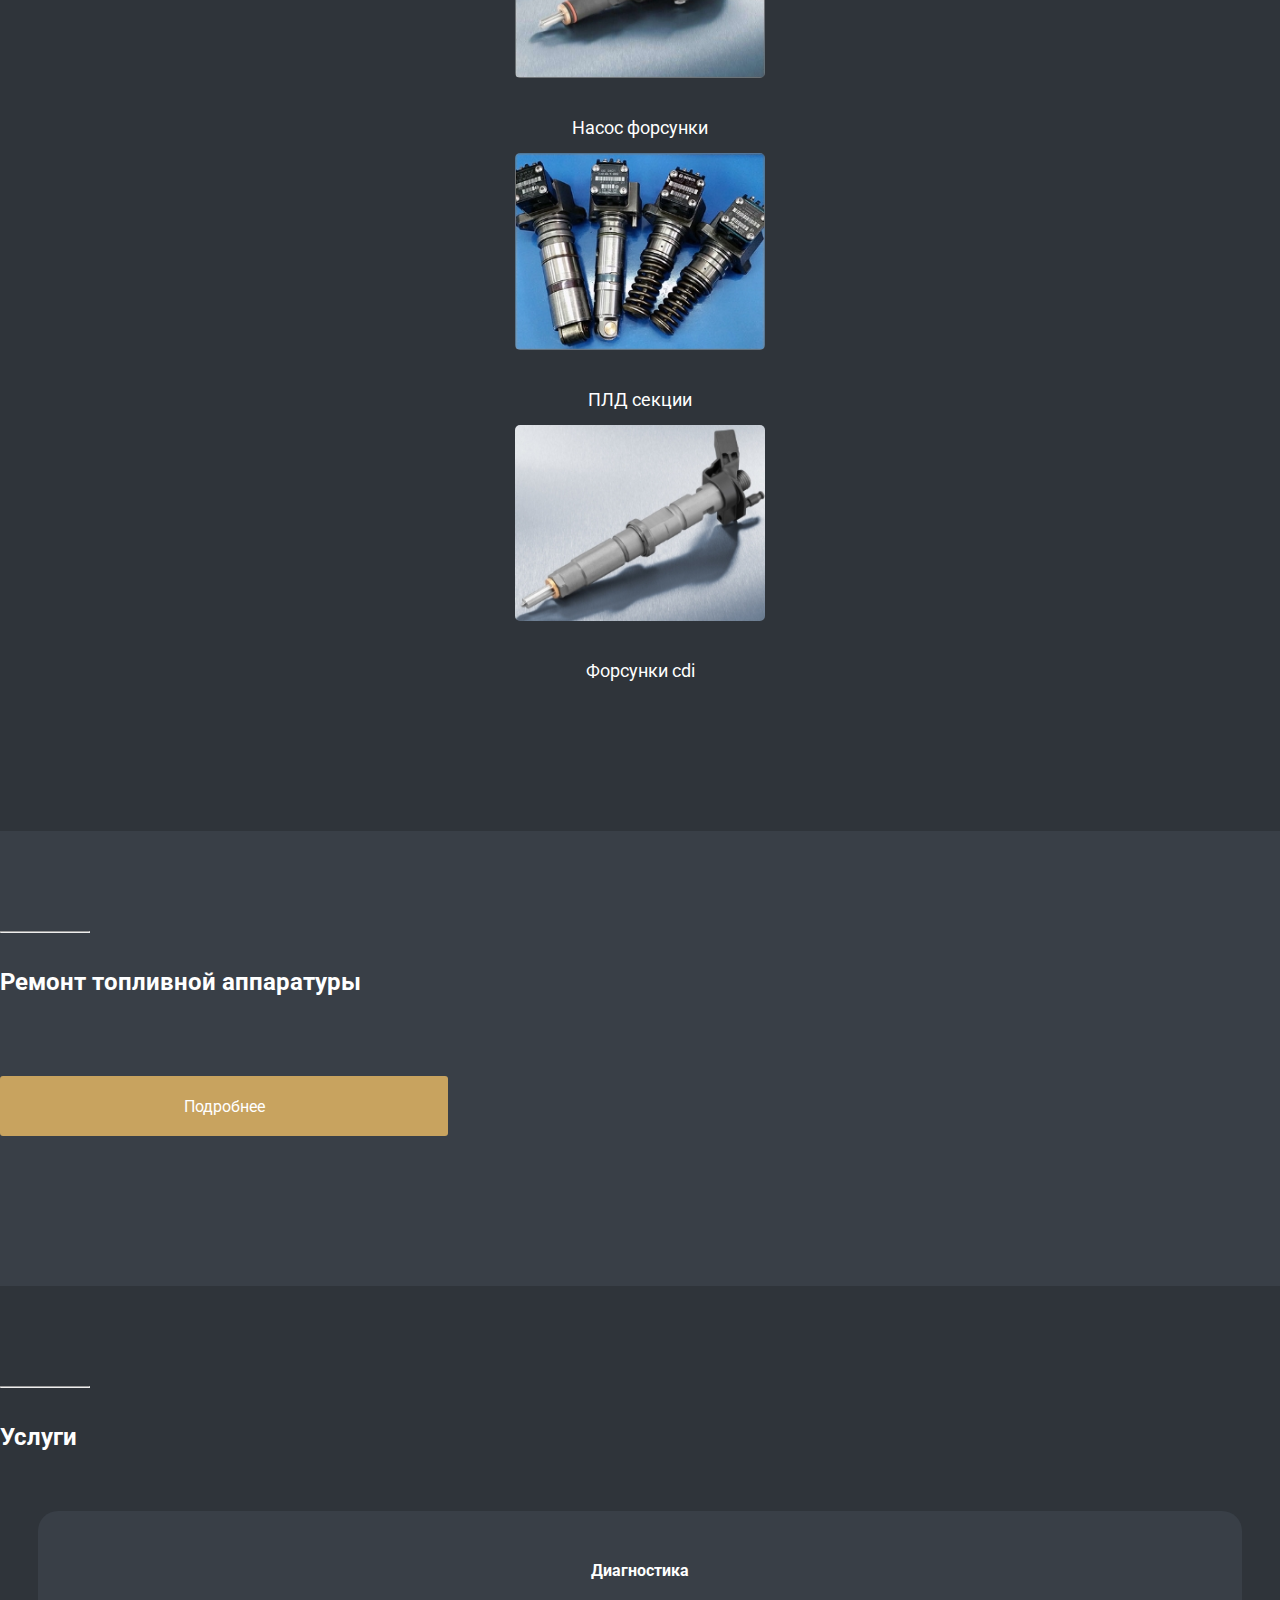
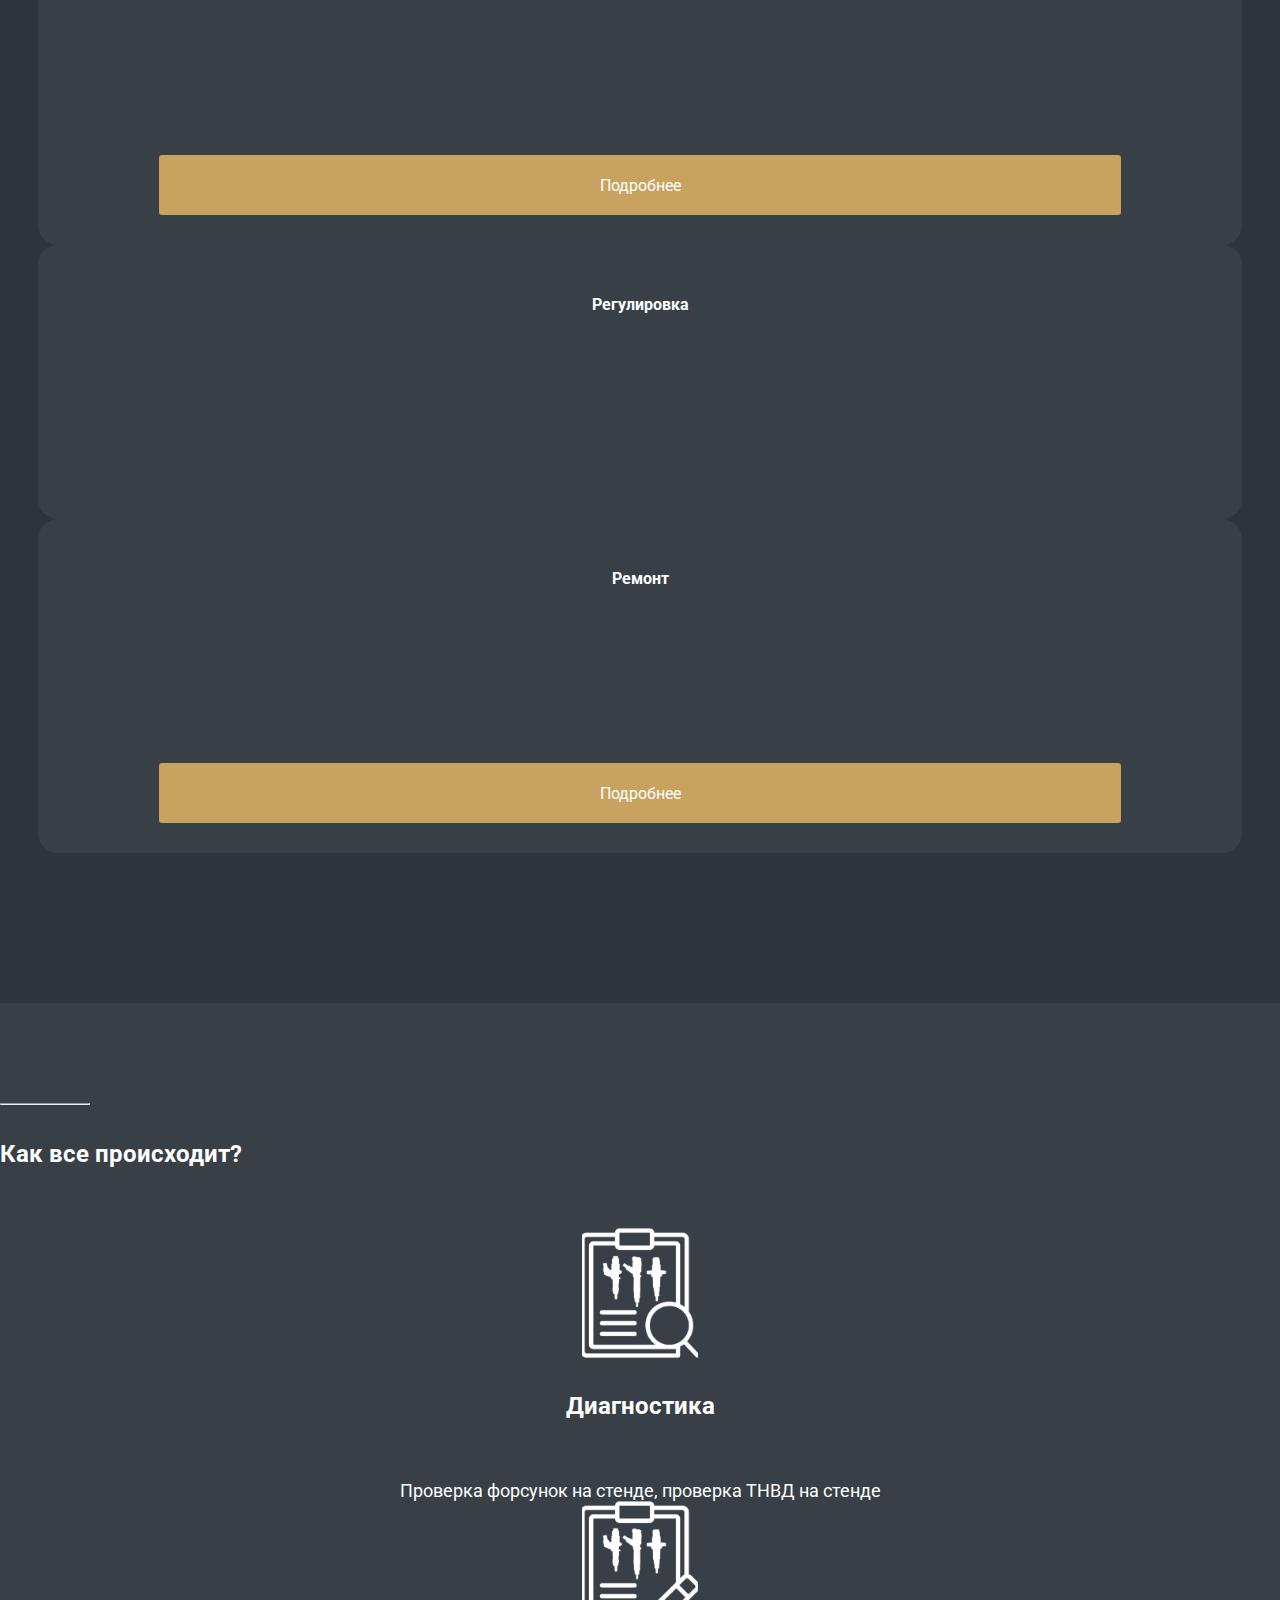
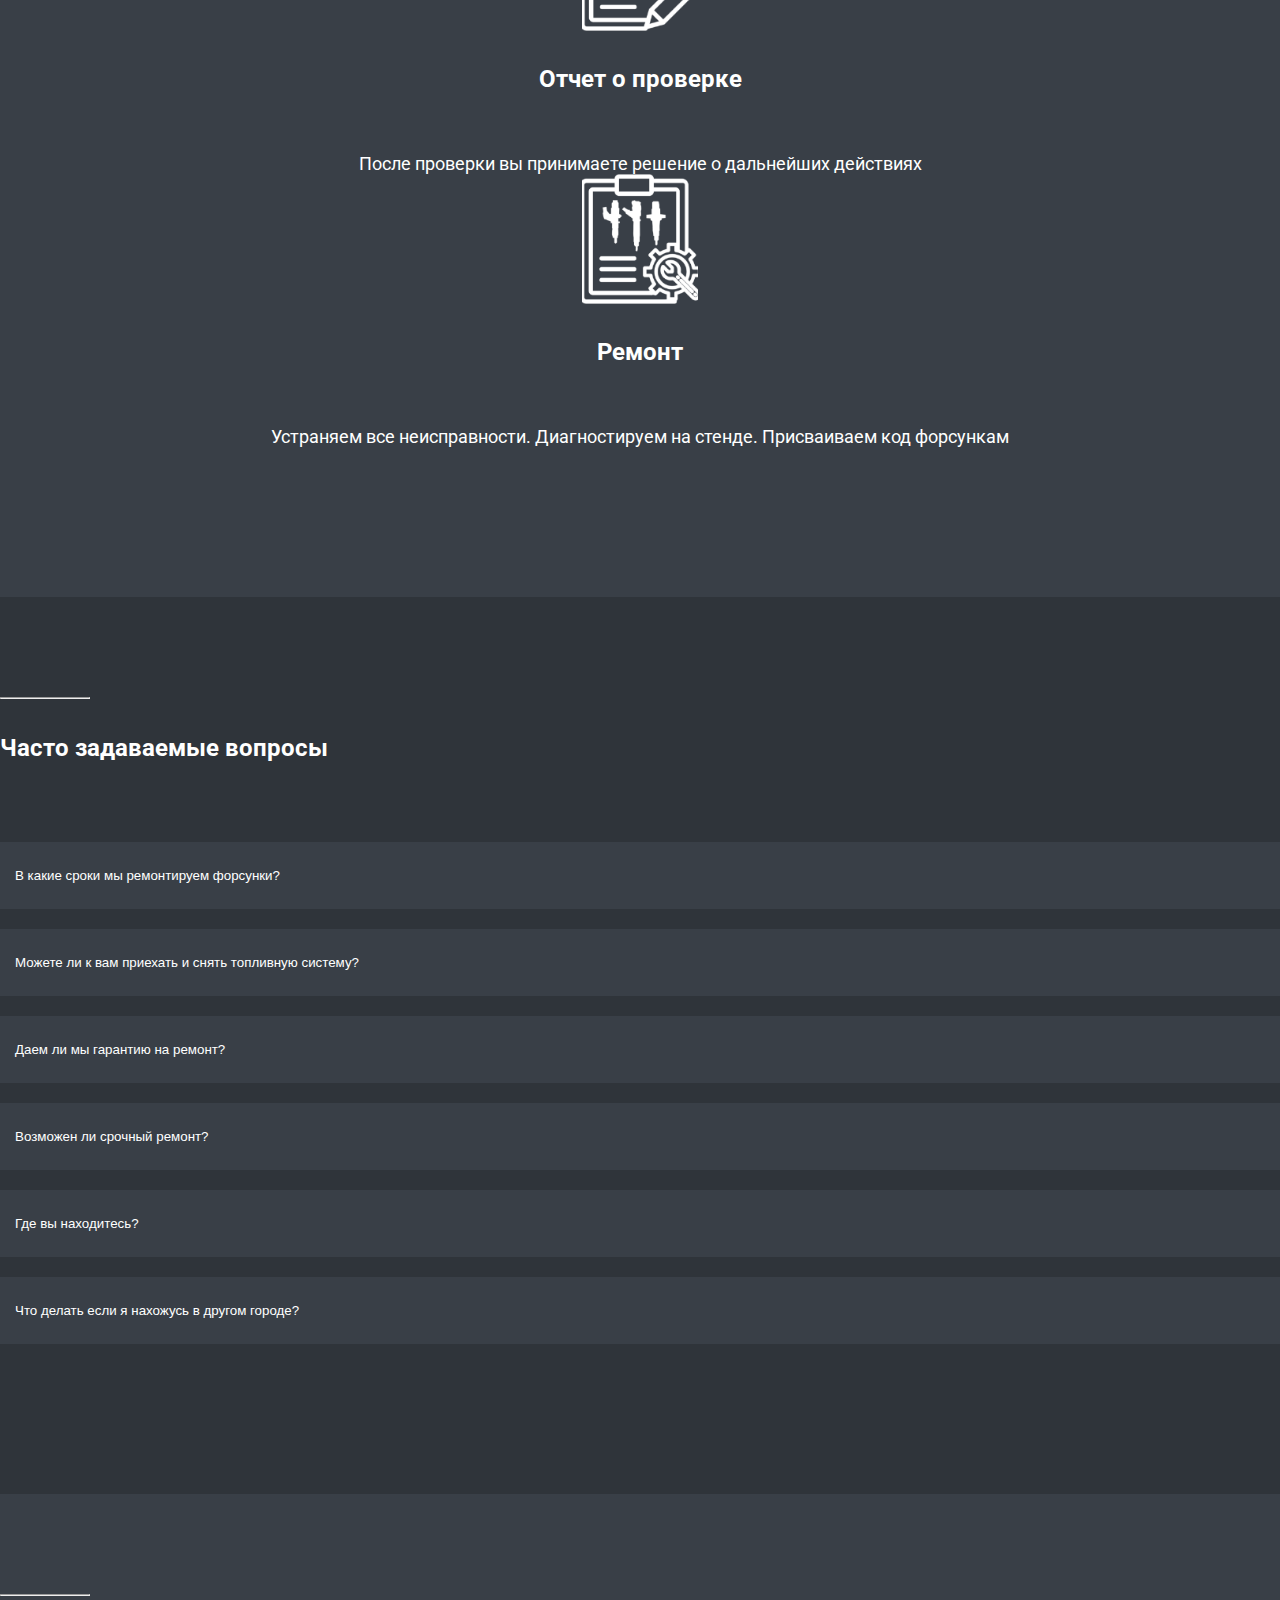
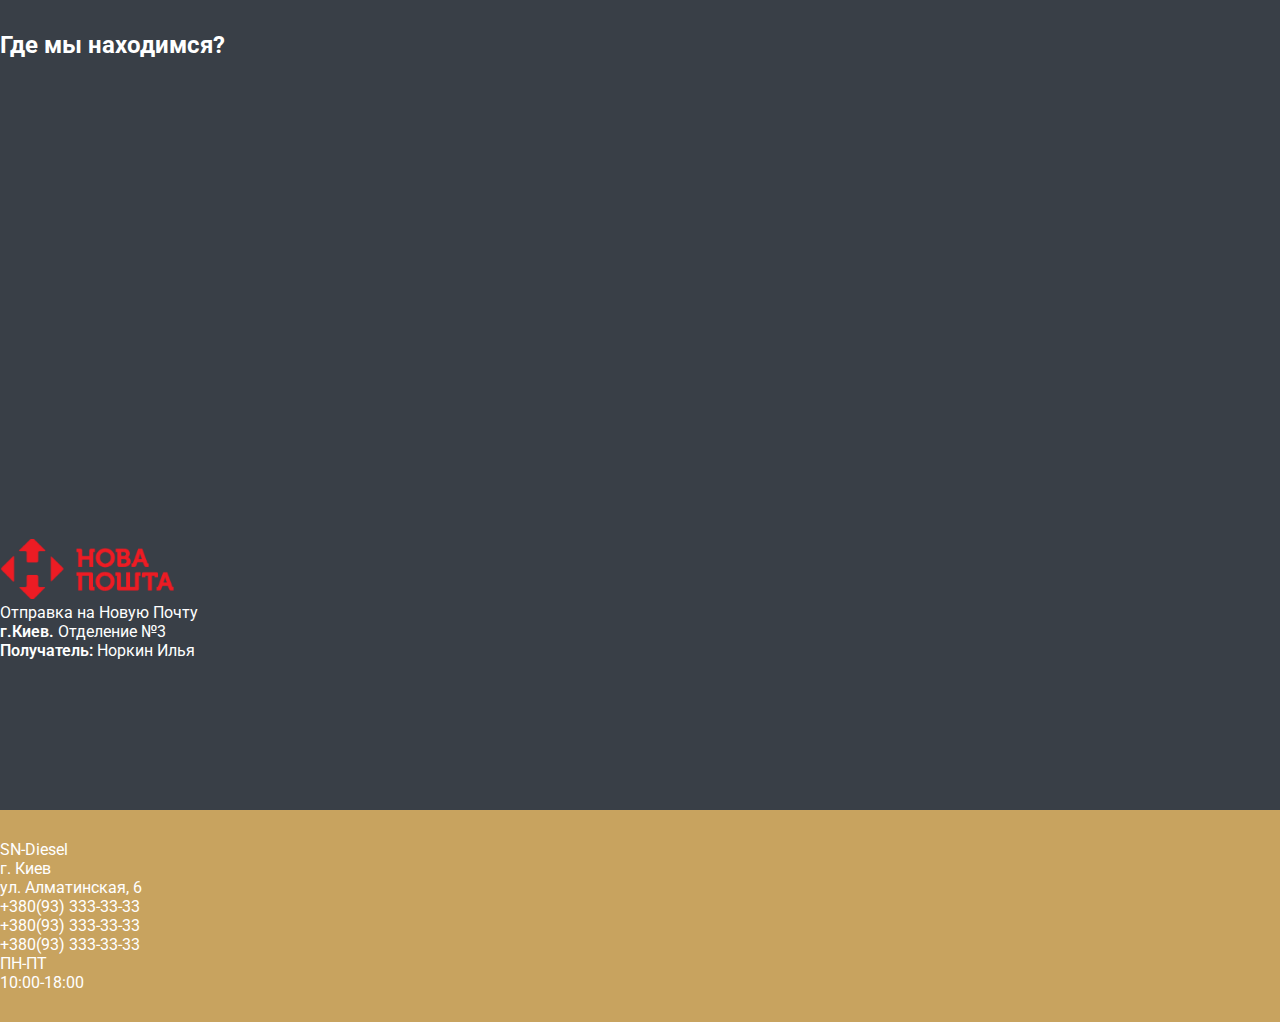
==== commit 66cad498: "header changed" ====
--- a/index.html
+++ b/index.html
@@ -13,13 +13,18 @@
 <body>
     <header>
         <div class="container-md">
-            <div class="row">
-                <div class="col-3">SN Diesel</div>
-                <div class="col-3">+380(93)333-33-33</div>
-                <div class="col-6 navigation">
-                    <a href="#service">Услуги</a>
-                    <a href="#">Цены</a>
-                    <a href="#">Магазин</a>
+            <div class="row text-center justify-content-between align-items-center h-100">
+                <div class="col-6 col-md-2">SN Diesel</div>
+                <div class="col-6 col-md-2">+380(93)333-33-33</div>
+                <div class="col-6 col-md-2">+380(93)333-33-33</div>
+                <div class="col-6 col-md-2">+380(93)333-33-33</div>
+                <div class="button col-md-3">Заказать обратный звонок</div>
+                <div class="col-12 navigation">
+                    <a href="#">Главная</a>
+                    <a href="#">Услуги</a>
+                    <a href="#">Диагностика</a>
+                    <a href="#">Регулировка</a>
+                    <a href="#">Ремонт</a>
                     <a href="#">Контакты</a>
                 </div>
             </div>
@@ -69,25 +74,25 @@
             </div>
             <div class="container-md about_items">
                 <div class="row">
-                    <div class="col">
+                    <div class="col-6 col-lg-3 about_items__elem">
                         <a href="tnvd.html">
                             <img src="img/img1.jpg" alt="ТНВД">
                             <p>ТНВД</p>
                         </a>
                     </div>
-                    <div class="col">
+                    <div class="col-6 col-lg-3 about_items__elem">
                         <a href="#">
                             <img src="img/img2.jpg" alt="">
                             <p>Насос форсунки</p>
                         </a>
                     </div>
-                    <div class="col">
+                    <div class="col-6 col-lg-3 about_items__elem">
                         <a href="#">
                             <img src="img/img3.jpg" alt="">
                             <p>ПЛД секции</p>
                         </a>
                     </div>
-                    <div class="col">
+                    <div class="col-6 col-lg-3 about_items__elem">
                         <a href="cdi.html">
                             <img src="img/img4.jpg" alt="">
                             <p>Форсунки cdi</p>
@@ -129,18 +134,18 @@
                     <div class="col">
                         <hr class="line">
                         <h2>Услуги</h2>
-                        <div class="row">
-                            <div class="col service__item">
+                        <div class="row justify-content-center">
+                            <div class="col-11 col-sm-3 service__item">
                                 <h4>Диагностика</h4>
                                 <div class="button">
                                     <a href="#">Подробнее</a>
                                 </div>
                             </div>
-                            <div class="col service__item">
-                                <h4>Реставрация</h4>
-                            </div>
-                            <div class="col service__item">
-                                <h4>Магазин</h4>
+                            <div class="col-11 col-sm-3 service__item">
+                                <h4>Регулировка</h4>
+                            </div>
+                            <div class="col-11 col-sm-3 service__item">
+                                <h4>Ремонт</h4>
                                 <div class="button">
                                     <a href="#">Подробнее</a>
                                 </div>
@@ -255,13 +260,13 @@
                         <div class="mail">
                             <div class="container-md text-center">
                                 <div class="row align-items-center h-100">
-                                    <div class="col-12 col-md-4">
+                                    <div class="col-12 col-md-4 mail__item">
                                         <img src="img/Nova_Poshta.png" alt="">
                                     </div>
-                                    <div class="col-12 col-md-4">
+                                    <div class="col-12 col-md-4 mail__item">
                                         <p>Отправка на Новую Почту</p>
                                     </div>
-                                    <div class="col-12 col-md-4">
+                                    <div class="col-12 col-md-4 mail__item">
                                         <p><span>г.Киев.</span> Отделение №3 <br>
                                         <span>Получатель:</span> Норкин Илья</p>
                                     </div>
@@ -300,6 +305,7 @@
                 var panel = this.nextElementSibling;
                 if (panel.style.maxHeight) {
                 panel.style.maxHeight = null;
+                this.classList.remove("active");
                 } else {
                 var j;
                 for (j = 0; j < acc.length; j++) {
--- a/main.css
+++ b/main.css
@@ -7,6 +7,9 @@
     font-family: 'Roboto', sans-serif;
     color: #fff;
 }
+ul{
+    list-style-type: none;
+}
 a{
     cursor: pointer !important;
 }
@@ -32,19 +35,36 @@
 
 header{
     background-color: #393F47;
-    padding-top: 15px;
-    padding-bottom: 15px;
+    padding-top: 50px;
     font-weight: 500;
 }
+header .button{
+    margin: 0;
+    font-size: 16px;
+    border-radius: 10px;
+    height: 50px;
+}
+header .button i{
+    margin-left: 10px;
+}
 .navigation{
-    display: flex;
-    justify-content: flex-end;
+    margin-top: 20px;
+    background-color: #2F343A;
+    padding-top: 20px;
+    padding-bottom: 7px;
+    border-top-left-radius: 10px;
+    border-top-right-radius: 10px;
 }
 .navigation a{
-    margin-left: 40px;
+    margin-left: 2%;
+    margin-right: 2%;
+    padding: 10px 20px 10px 20px;
+    border-top-left-radius: 10px;
+    border-top-right-radius: 10px;
+    transition: all 0.2s linear;
 }
 .navigation a:hover{
-    color: #C8A35F;
+    background-color: #C8A35F;
 }
 .intro{
     background: url(img/intro_img.jpg) center/ cover no-repeat;
@@ -81,9 +101,9 @@
 
 .section{
     padding-top: 100px;
+    padding-bottom: 150px;
 }
 .about{
-    padding-bottom: 250px;
     background-color: #2F343A;
     text-align: center;
 }
@@ -101,14 +121,11 @@
 .about_items{
     margin-top: 75px;
 }
-.about_items a{
-    text-decoration: none;
-}
-.about_items .col{
+.about_items__elem{
     padding-top: 15px;
     transition: all .3s linear;
 }
-.about_items .col:hover{
+.about_items__elem:hover{
     transform: translateY(-15px);
     border-radius: 5px;
     cursor: pointer;
@@ -120,7 +137,6 @@
 
 .repair{
     background-color: #393F47;
-    padding-bottom: 100px;
 }
 
 .button{
@@ -141,20 +157,19 @@
 
 .service{
     background-color: #2F343A;
-    padding-bottom: 180px;
 }
 .service h2{
     margin-bottom: 60px;
 }
 .service__item{
     background-color: #393F47;
-    margin-left: 3%;
-    margin-right: 3%;
     text-align: center;
     padding-top: 50px;
     padding-bottom: 30px;
     border-radius: 20px;
     transition: transform .2s linear;
+    margin-left: 3%;
+    margin-right: 3%;
 }
 .service__item:hover{
     transform: scale(1.1, 1.1);
@@ -169,7 +184,6 @@
 
 .doing{
     background-color: #393F47;
-    padding-bottom: 195px;
 }
 .doing h2{
     margin-bottom: 60px;
@@ -189,7 +203,6 @@
 
 .questions{
     background-color: #2F343A;
-    padding-bottom: 160px;
 }
 .questions h2{
     margin-bottom: 60px;
@@ -222,7 +235,6 @@
 
 .location{
     background-color: #393F47;
-    padding-bottom: 80px;
 }
 .map{
     margin-top: 100px;
@@ -274,6 +286,7 @@
 
 .gallery{
     background-color: #2F343A;
+    padding-bottom: 50px;
 }
 .gallery__item{
     margin-bottom: 80px;
@@ -284,7 +297,7 @@
     transform: scale(1.05);
 }
 .gallery img{
-    max-height: 180px;
+    width: 100%;
 }
 .gallery h2{
     margin-bottom: 40px;
@@ -302,10 +315,10 @@
     background-color: #393F47;
     padding-bottom: 200px;
 }
-.break .col{
-    background-color: #2F343A;
+.break-list, .break-img{
+    background-color: #2F343A;
+    margin-right: 1%;
     margin-left: 1%;
-    margin-right: 1%;
     height: 200px;
 }
 .break h2{
@@ -319,7 +332,74 @@
     background-color: #2F343A;
 }
 
-
+.product{
+    background-color: #2F343A;
+}
+.product > div{
+    border-radius: 10px;
+}
+.product h4{
+    margin-bottom: 0;
+}
+.product__view__header{
+    width: 70%;
+    margin: 0 auto;
+    padding: 5px 0;
+    background-color: #393F47;
+    margin-bottom: 10px;
+    border-radius: 10px;
+    border: 1px solid #707070;
+}
+.product__description{
+    background-color: #393F47;
+    padding: 30px 20px;
+    border-radius: 10px;
+}
+.product__description__header{
+    margin: 0 auto;
+    width: 95%;
+    background-color: #2F343A;
+    text-align: center;
+    border-radius: 10px;
+    padding: 5px 0;
+    font-weight: 600;
+}
+.product__description ul{
+    line-height: 36px;
+    margin-top: 20px;
+}
+.product__description__section__wrapper{
+    display: flex;
+    justify-content: space-between;
+}
+.product__description__section{
+    display: flex;
+    flex-wrap: nowrap;
+    margin-top: 15px;
+}
+.product__description__section__text{
+    border-radius: 0px;
+    width: 80%;
+    background-color: #2F343A;
+    padding: 5px 15px;
+    border-top-left-radius: 10px;
+    border-bottom-left-radius: 10px;
+}
+.product__description__section__price{
+    border-radius: 0px;
+    width: 20%;
+    text-align: center;
+    background-color: #C8A35F;
+    padding: 5px 15px;
+    border-top-right-radius: 10px;
+    border-bottom-right-radius: 10px;
+}
+
+@media screen and (max-width: 1024px){
+    .about_items img{
+        max-height: 170px;
+    }
+}
 @media screen and (max-width: 768px){
     p{
         font-size: 16px;
@@ -341,17 +421,75 @@
         margin-bottom: 50px;
     }
     .doing__item img{
-        max-height: 100px;
+        max-height: 80px;
     }
     .doing__item p{
         margin-top: 30px;
     }
+
+    .gallery__item{
+        margin-bottom: 40px;
+    }
+    .break-img{
+        margin-top: 20px;
+    }
 }
 @media screen and (max-width: 425px){
+    h2{
+        text-align: center;
+    }
+    .section{
+        padding-top: 60px;
+    }
+    .line{
+        margin: 0 auto;
+    }
+    .navigation{
+        justify-content: center;
+    }
+    .navigation a{
+        margin-top: 15px;
+        margin-left: 3%;
+        margin-right: 3%;
+    }
     .intro-phone{
         margin-top: 100px;
     }
     .intro-phone__item{
         margin-top: 40px;
     }
+    .about{
+        padding-bottom: 100px;
+    }
+    .about_items img{
+        max-height: 130px;
+    }
+    .button{
+        margin: 0 auto;
+        margin-top: 50px;
+    }
+    .service__item{
+        margin-top: 20px;
+        margin-left: 0;
+        margin-right: 0;
+    }
+    .doing__item{
+        margin-top: 40px;
+    }
+    .doing__item p, .doing__item h5{
+        margin-top: 15px;
+    }
+    .mail__item{
+        margin-top: 20px;
+    }
+
+    .nav{
+        margin-bottom: 20px;
+    }
+    .gallery__item{
+        margin-bottom: 20px;
+    }
+    .break{
+        padding-bottom: 70px;
+    }
 }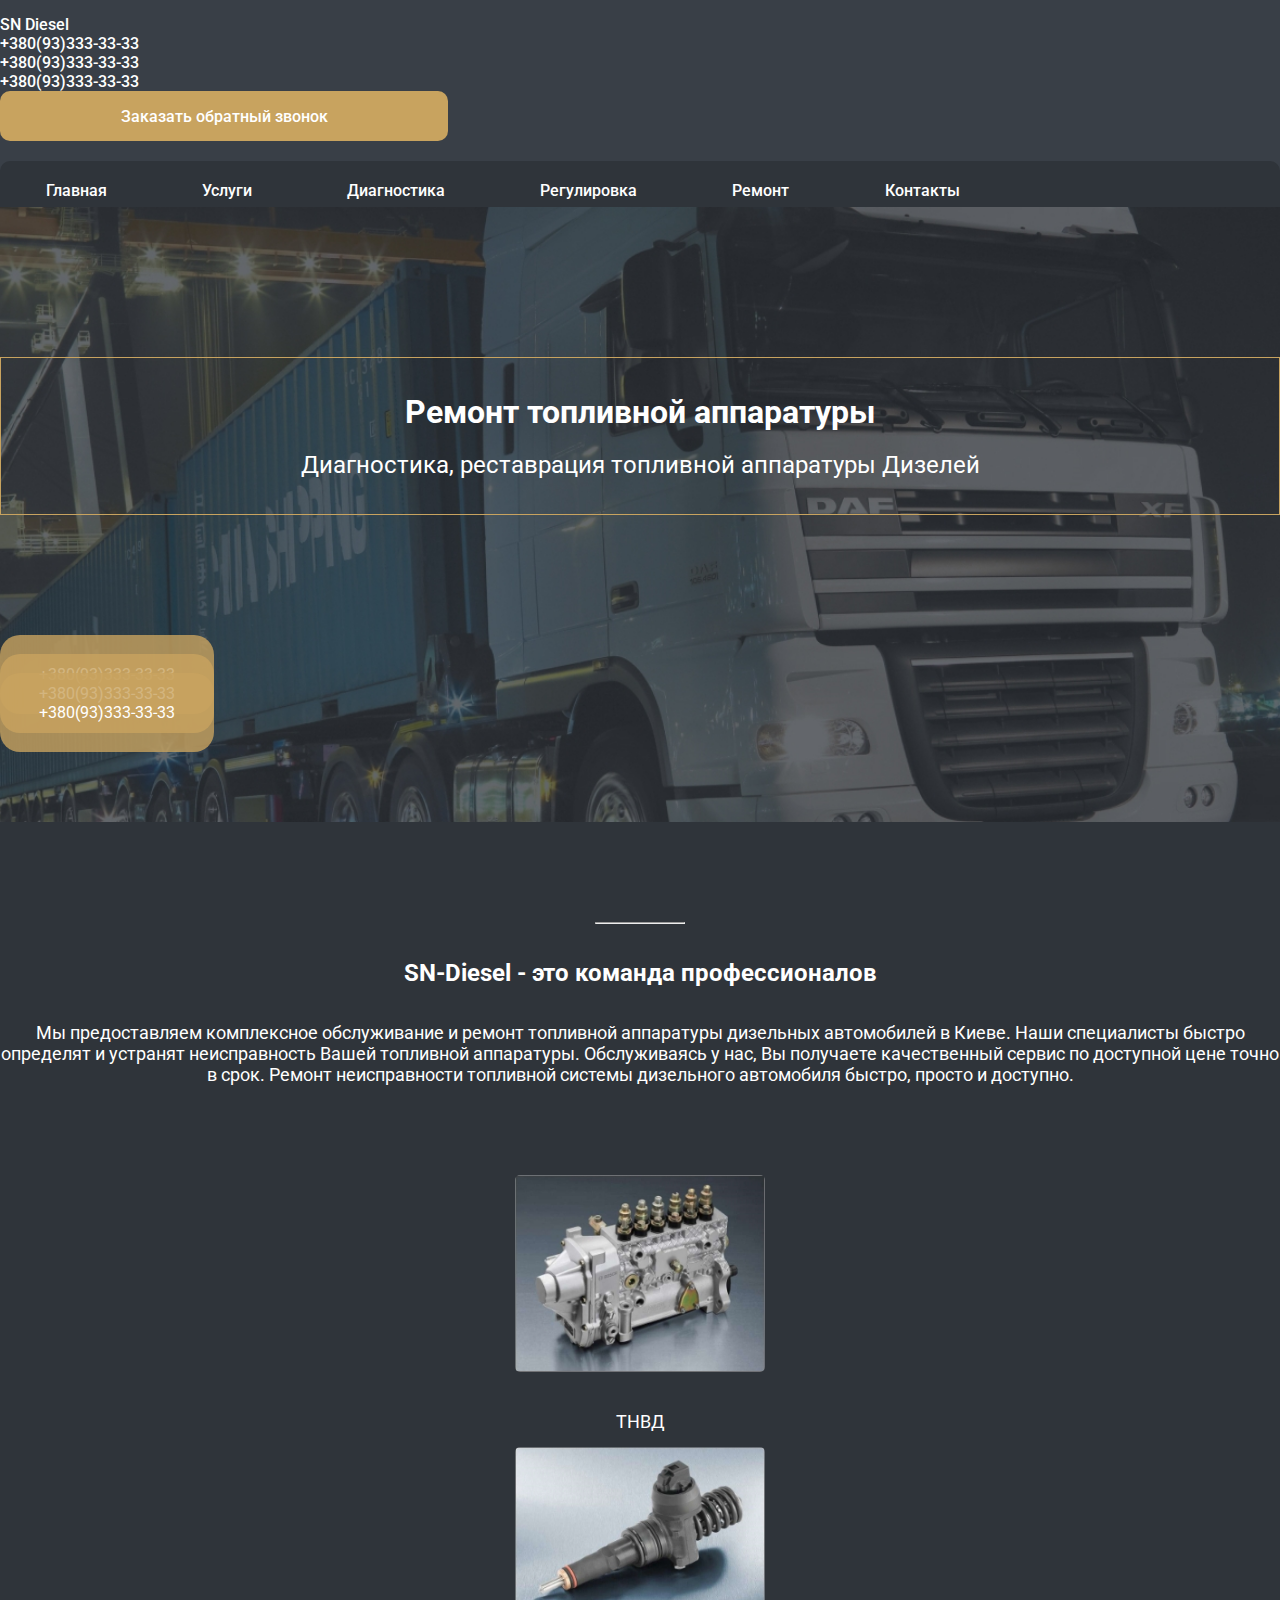
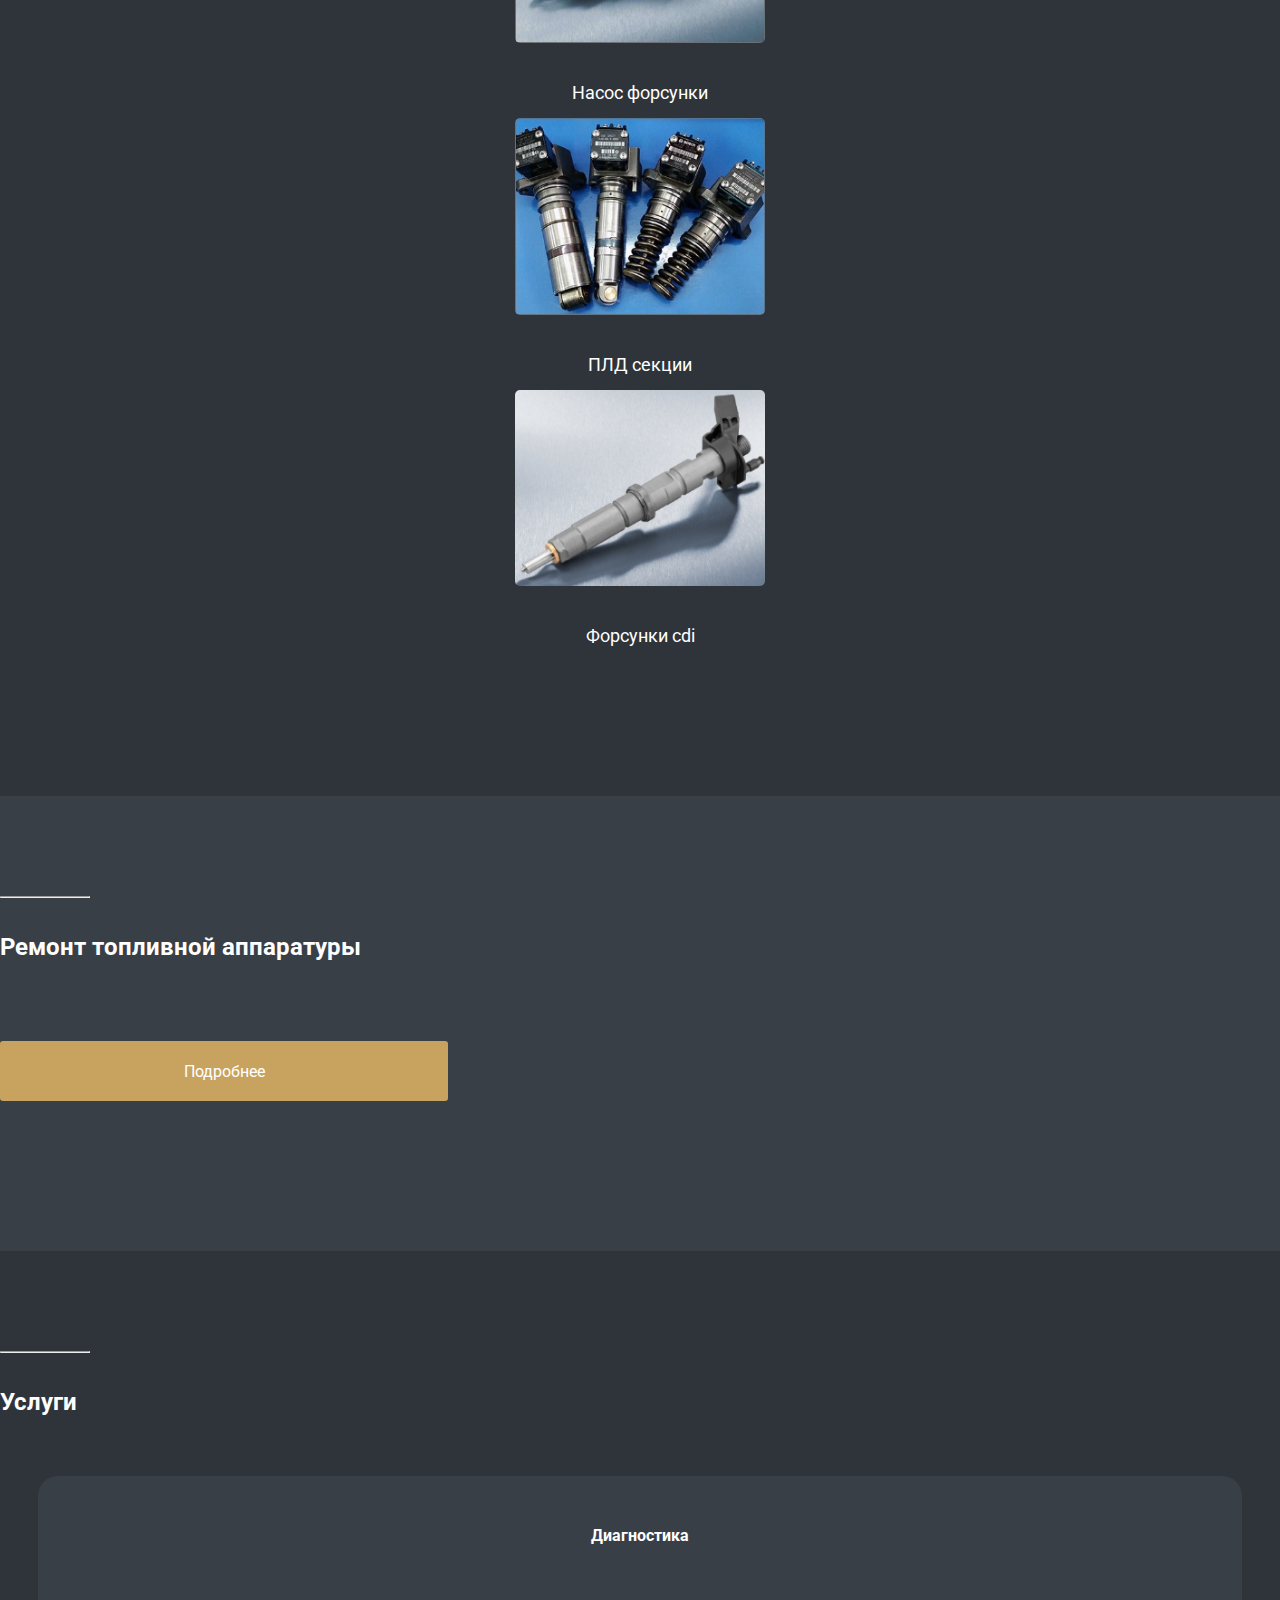
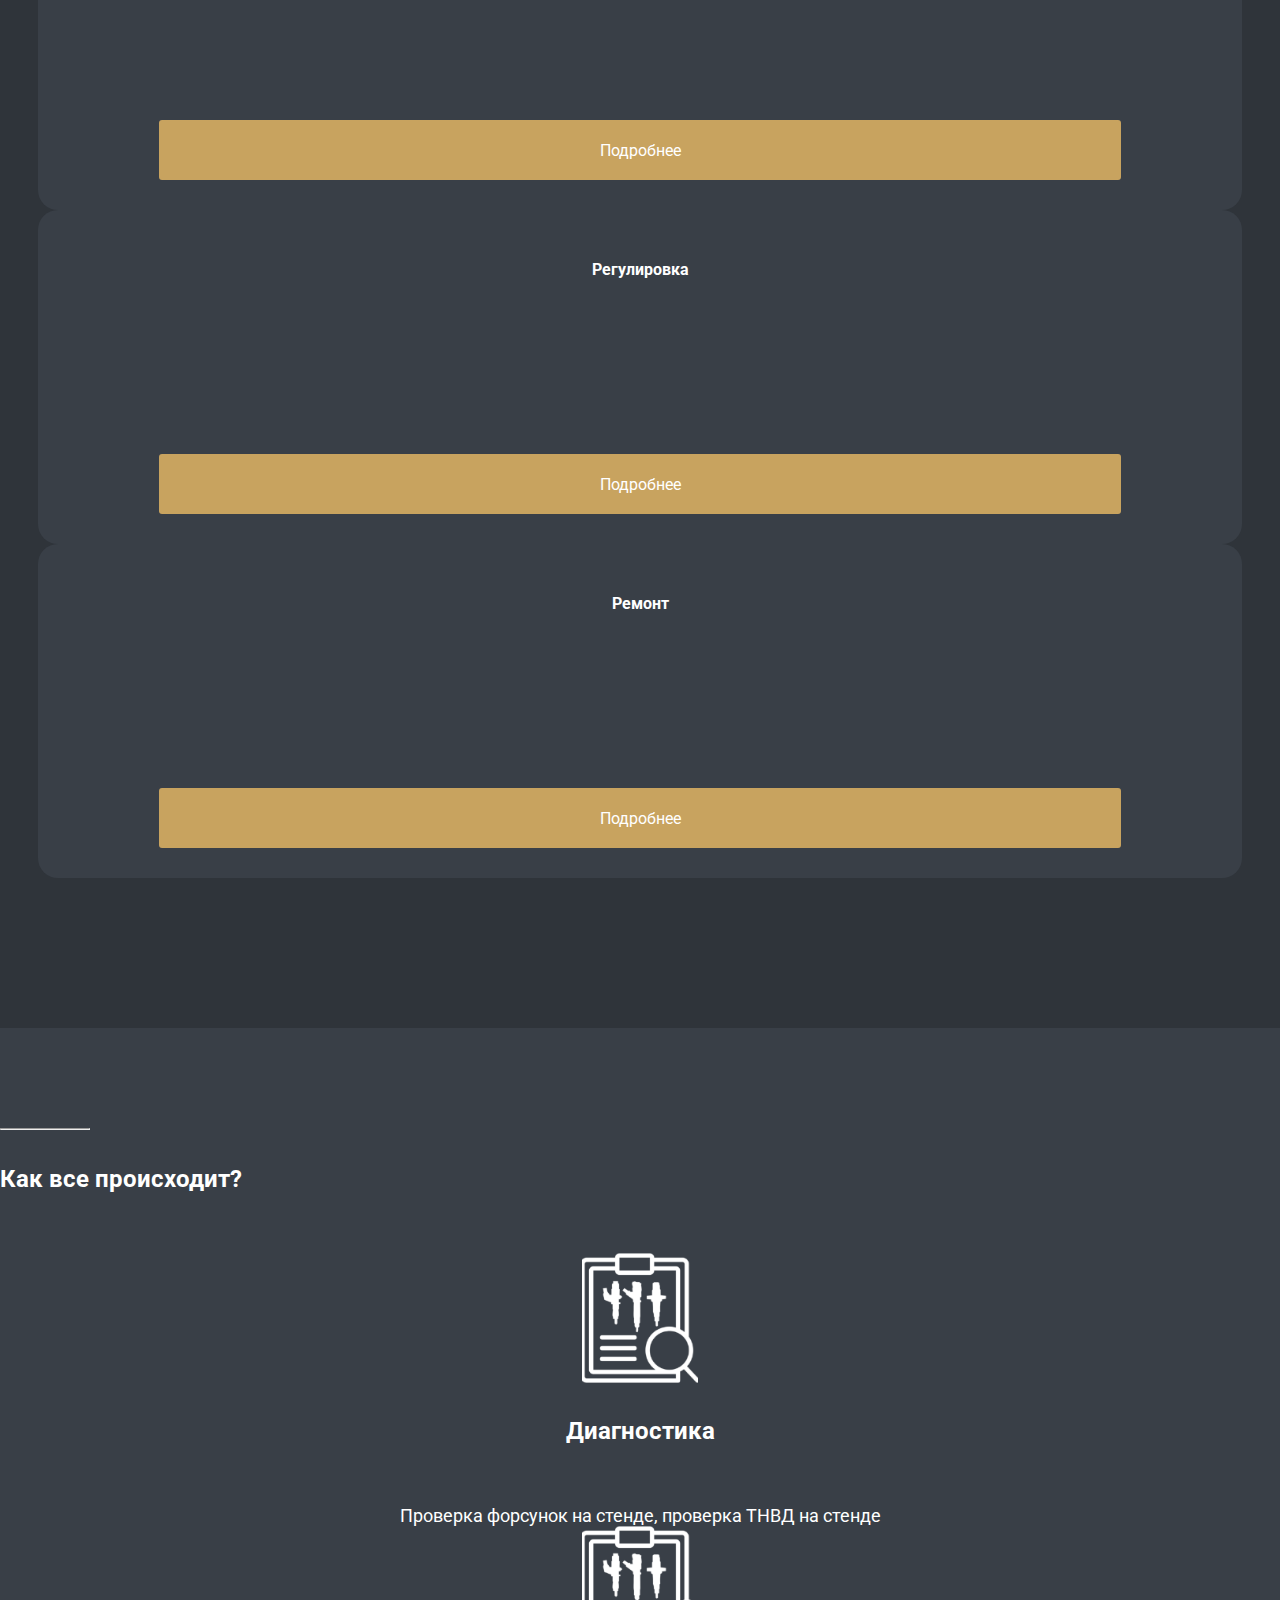
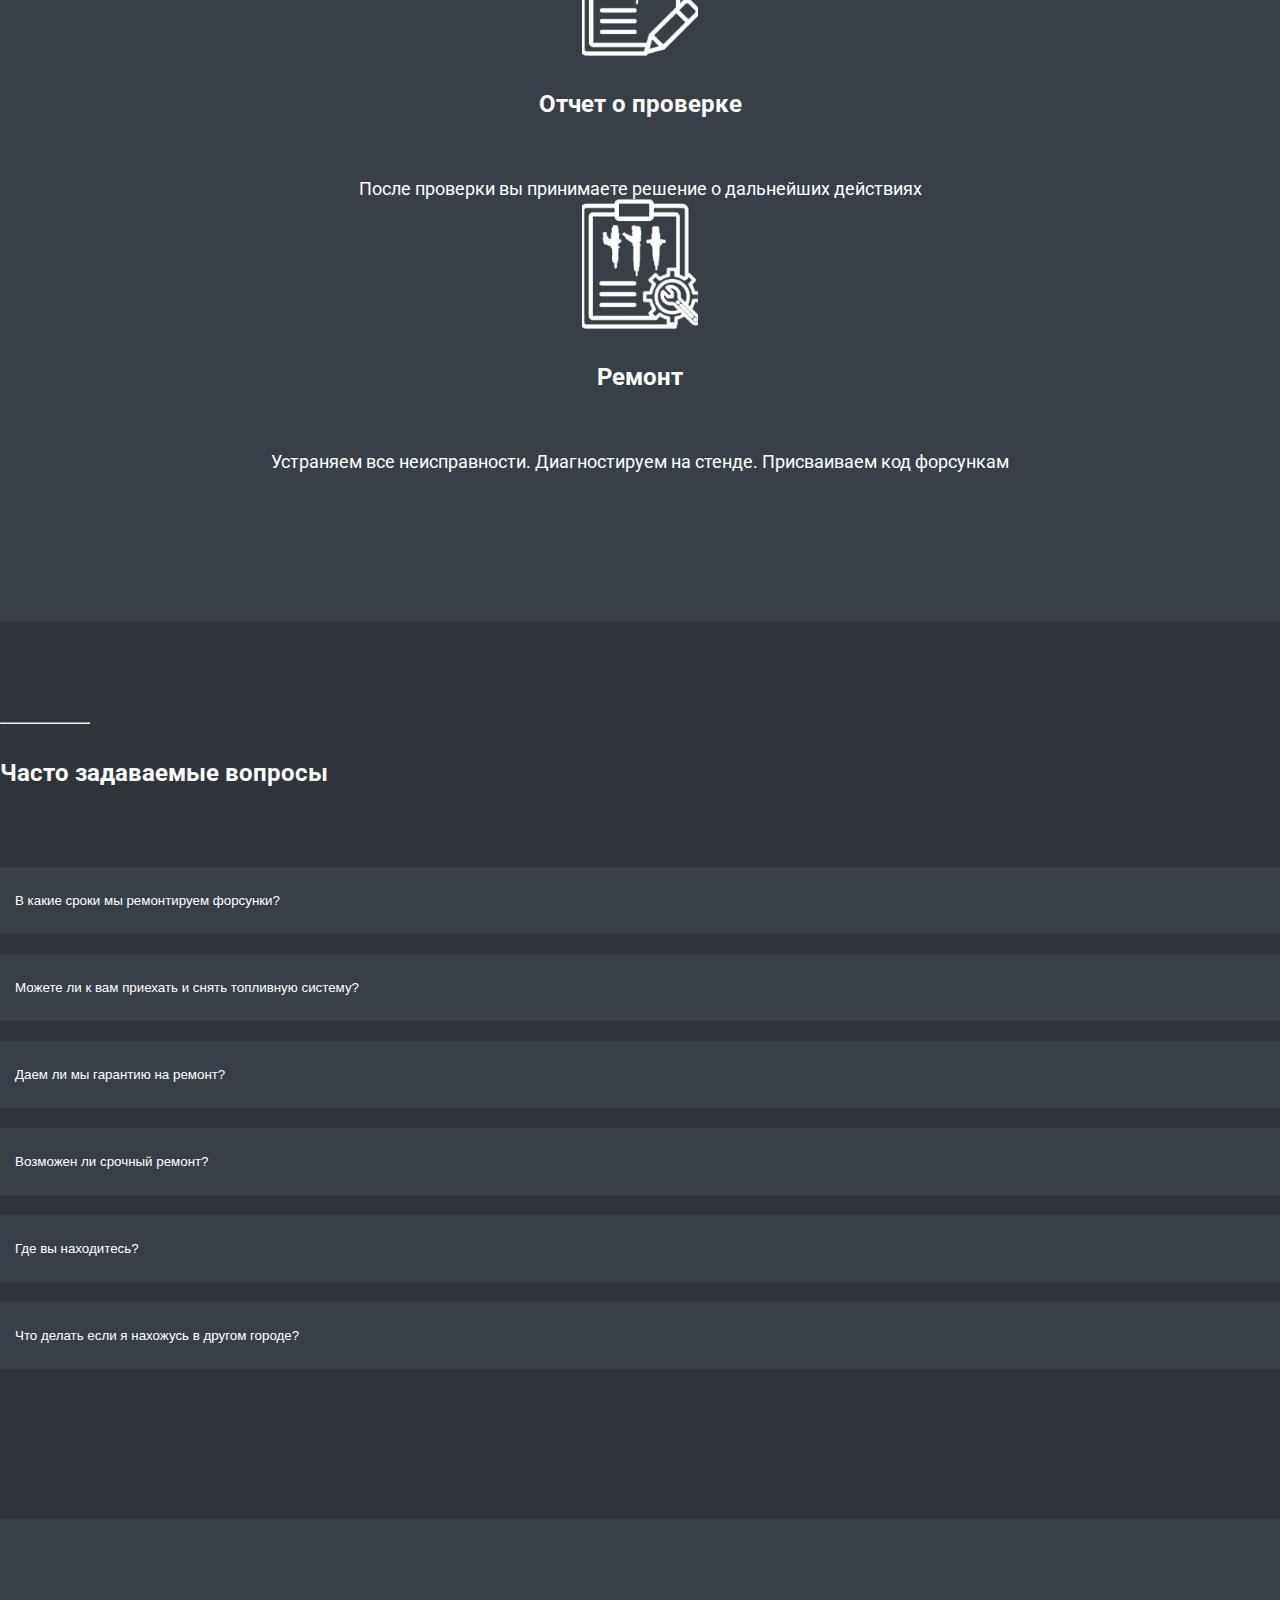
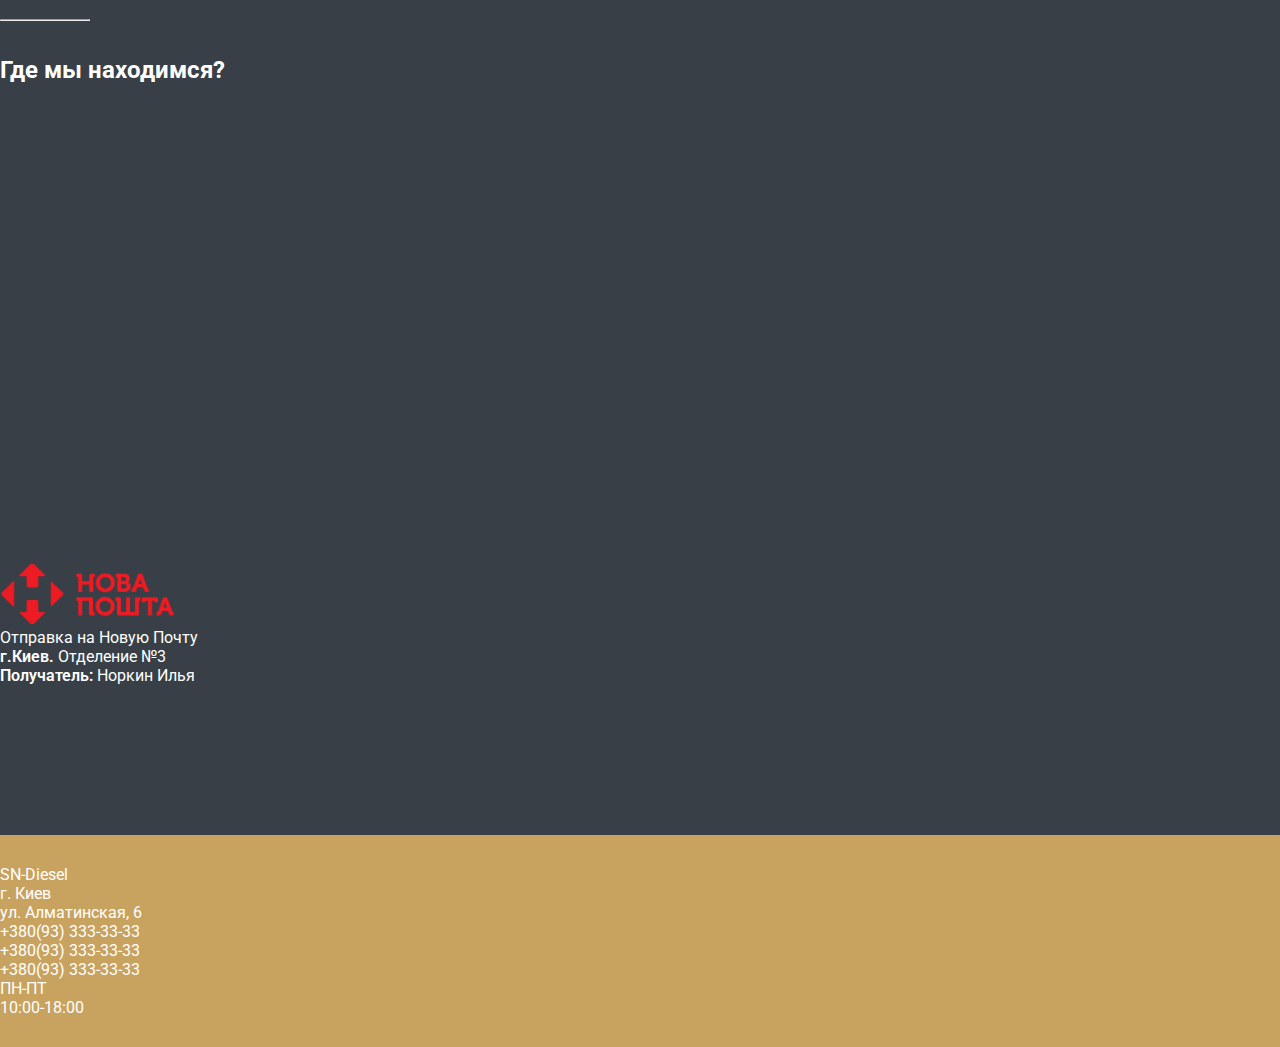
==== commit c3e320d4: "Merge pull request #1 from Krawdem/Gleb" ====
--- a/index.html
+++ b/index.html
@@ -25,7 +25,7 @@
                     <a href="#">Диагностика</a>
                     <a href="#">Регулировка</a>
                     <a href="#">Ремонт</a>
-                    <a href="#">Контакты</a>
+                    <a href="/contacts.html">Контакты</a>
                 </div>
             </div>
         </div>
@@ -143,6 +143,9 @@
                             </div>
                             <div class="col-11 col-sm-3 service__item">
                                 <h4>Регулировка</h4>
+                                <div class="button">
+                                    <a href="#">Подробнее</a>
+                                </div>
                             </div>
                             <div class="col-11 col-sm-3 service__item">
                                 <h4>Ремонт</h4>
--- a/main.css
+++ b/main.css
@@ -35,7 +35,7 @@
 
 header{
     background-color: #393F47;
-    padding-top: 50px;
+    padding-top: 15px;
     font-weight: 500;
 }
 header .button{
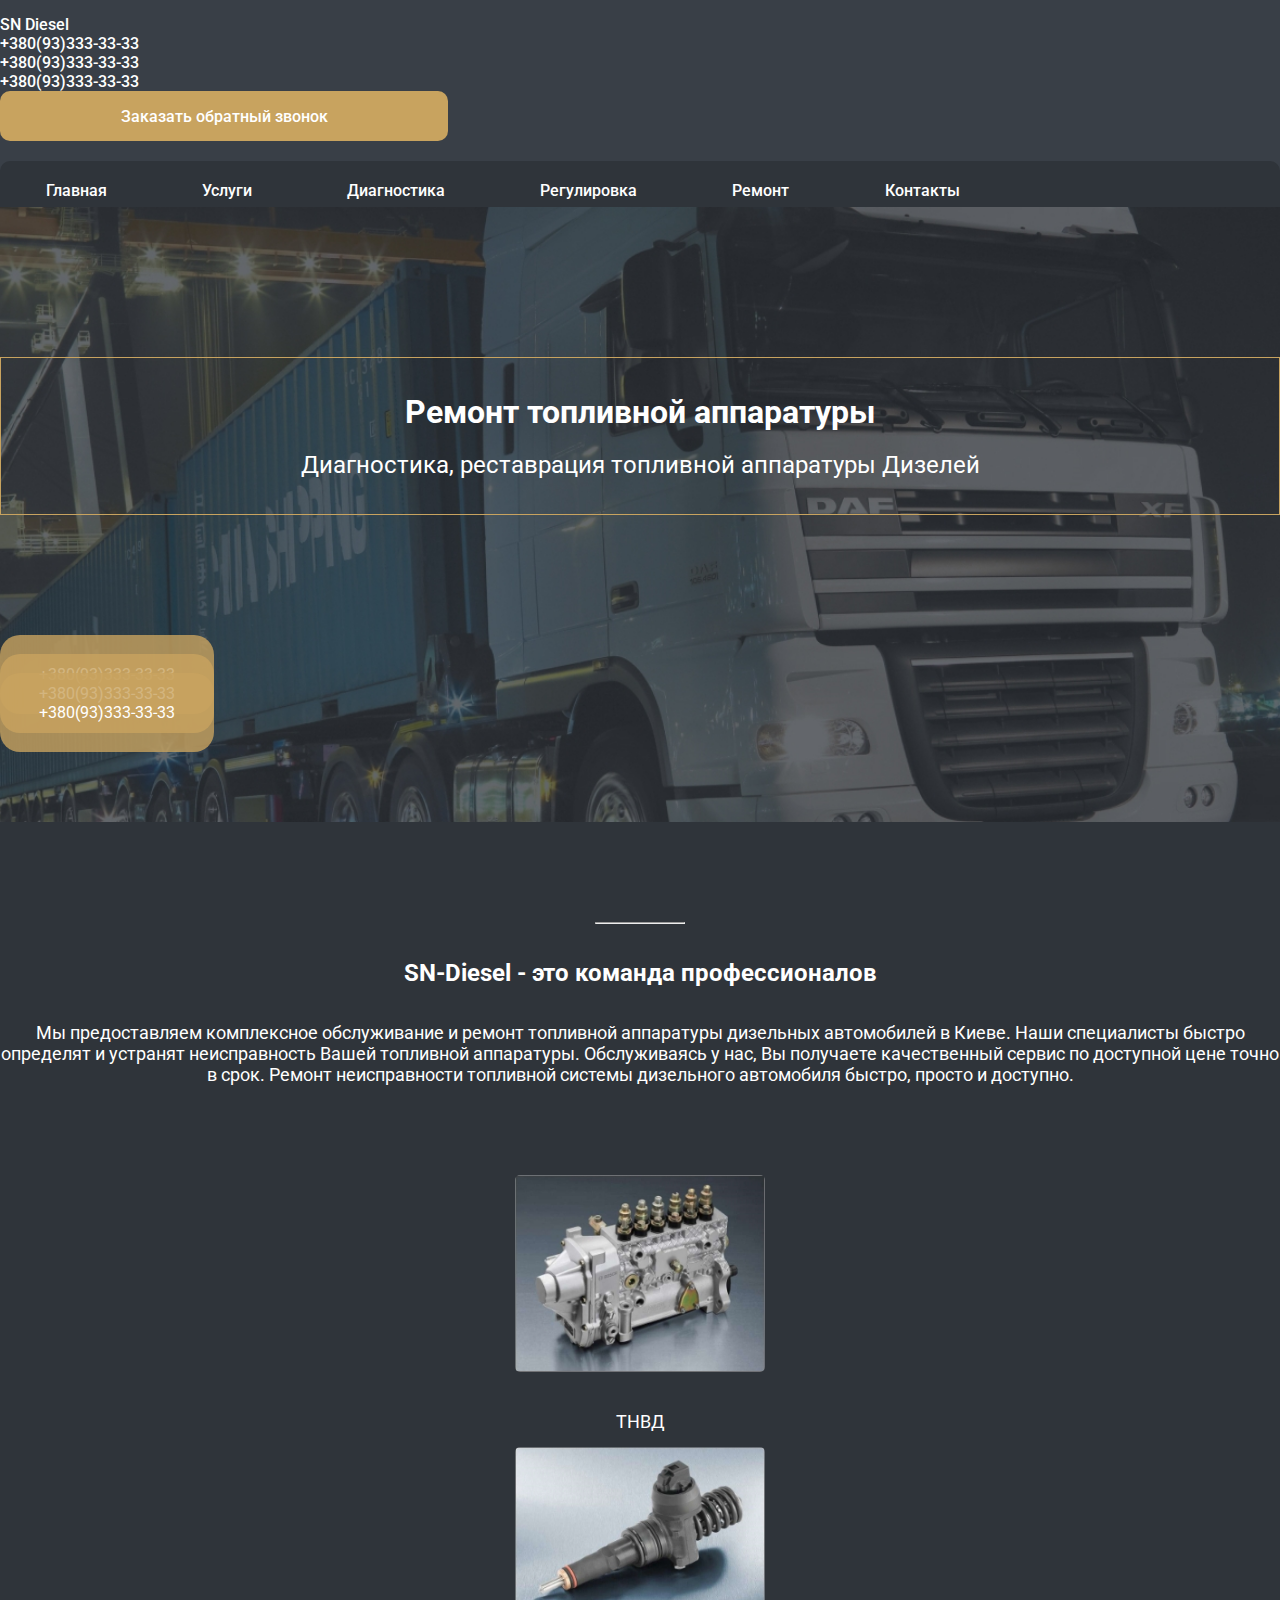
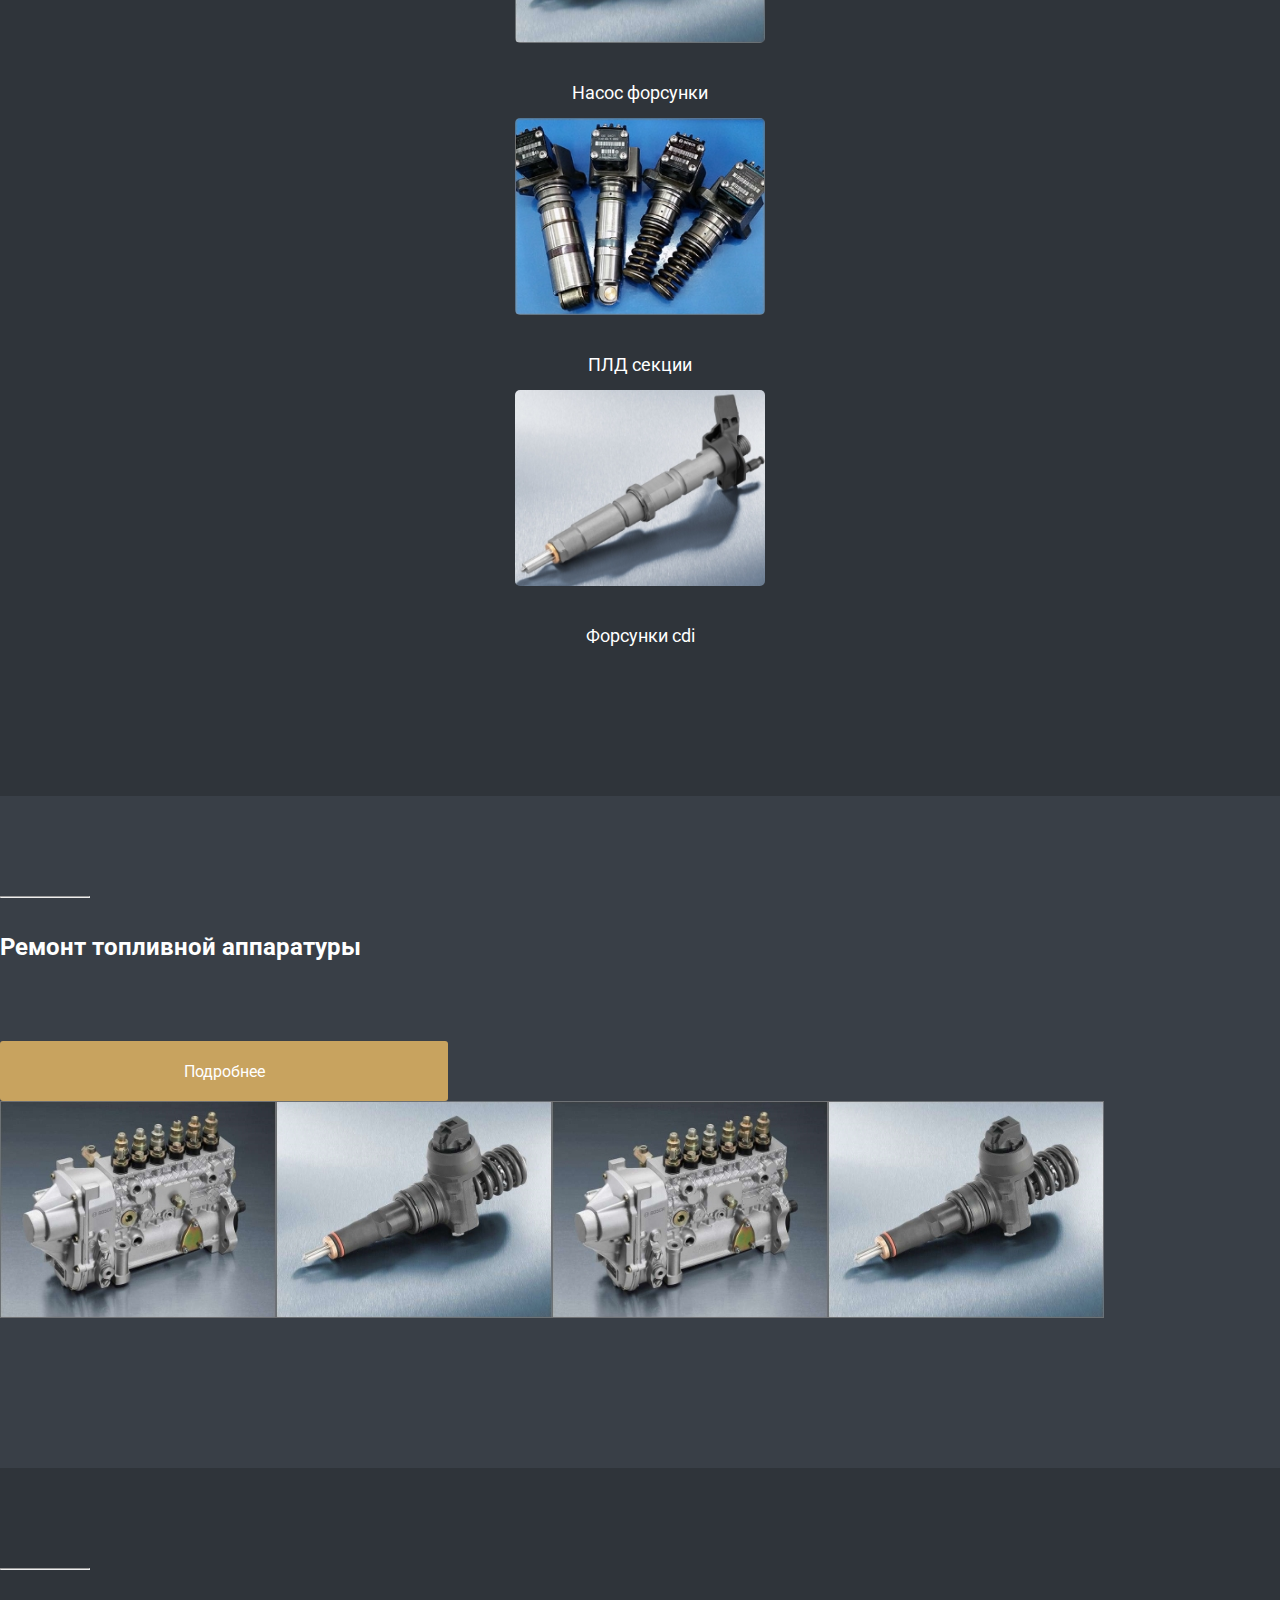
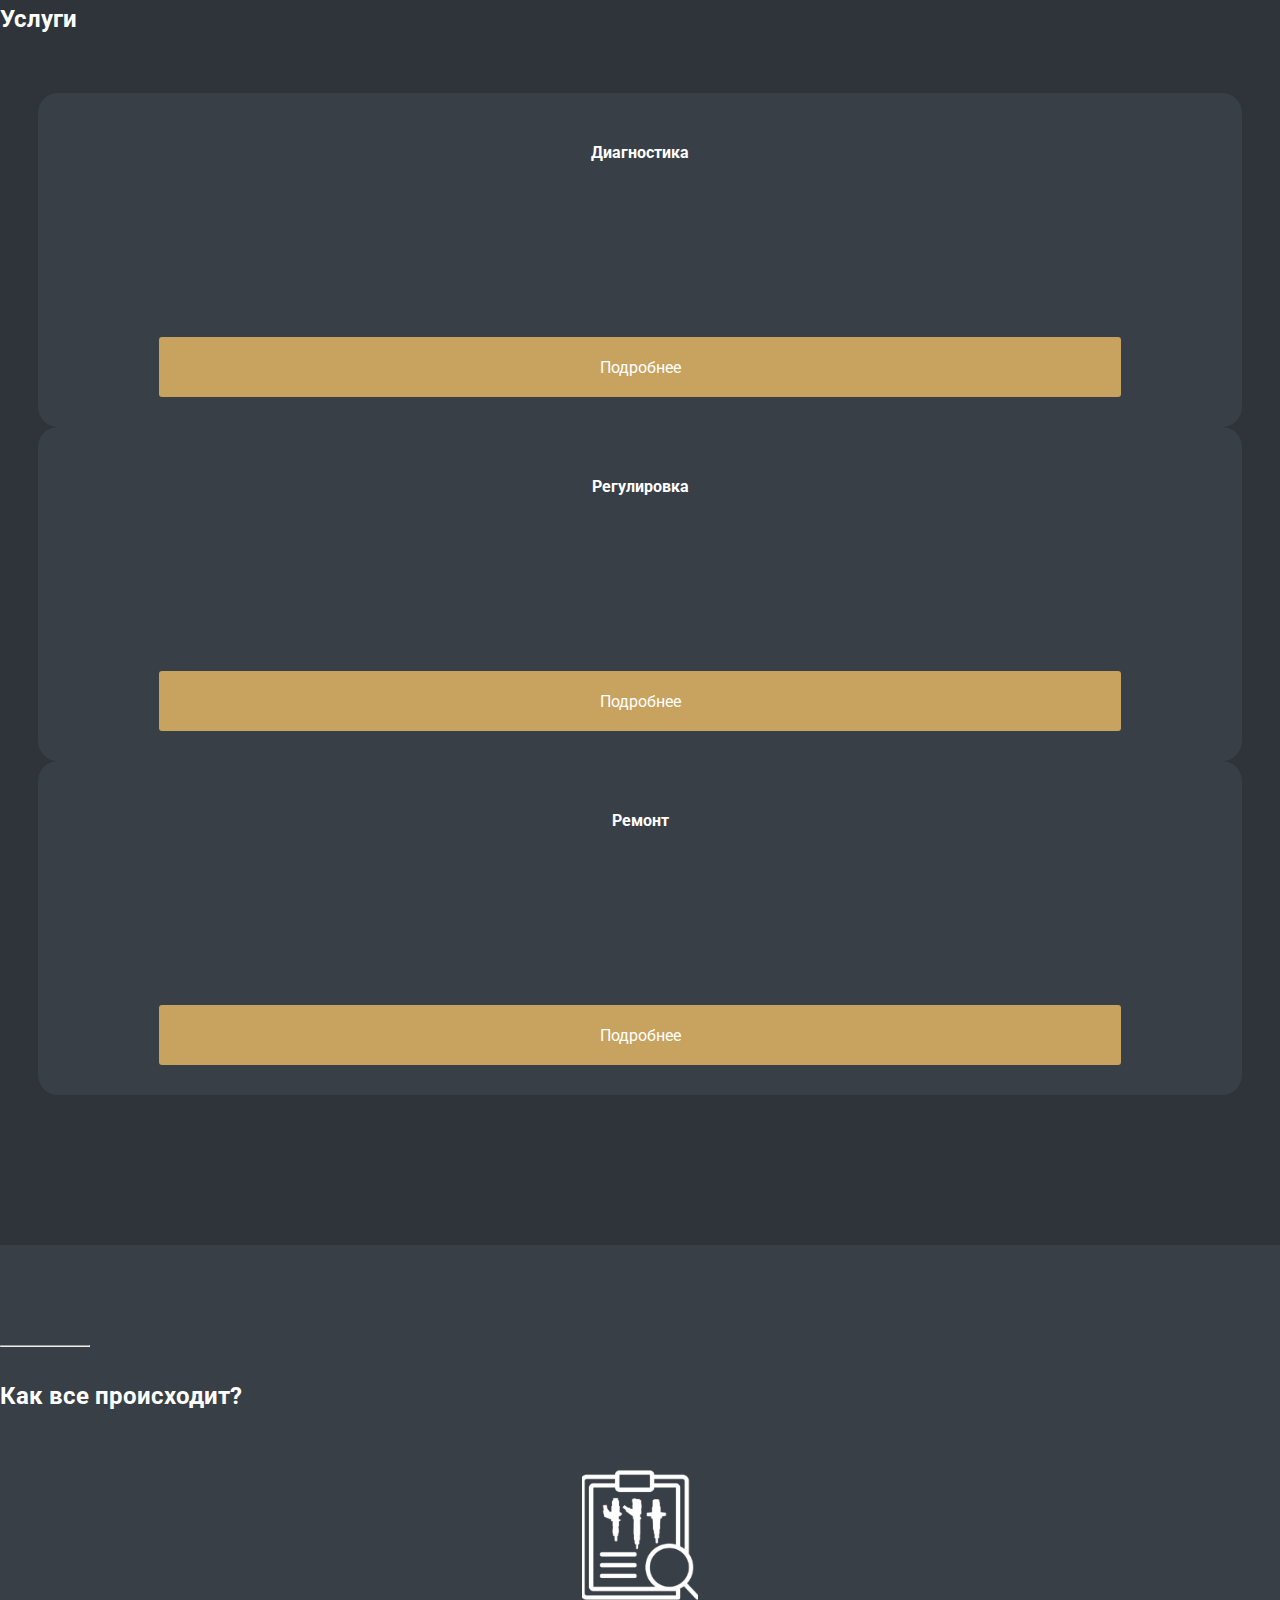
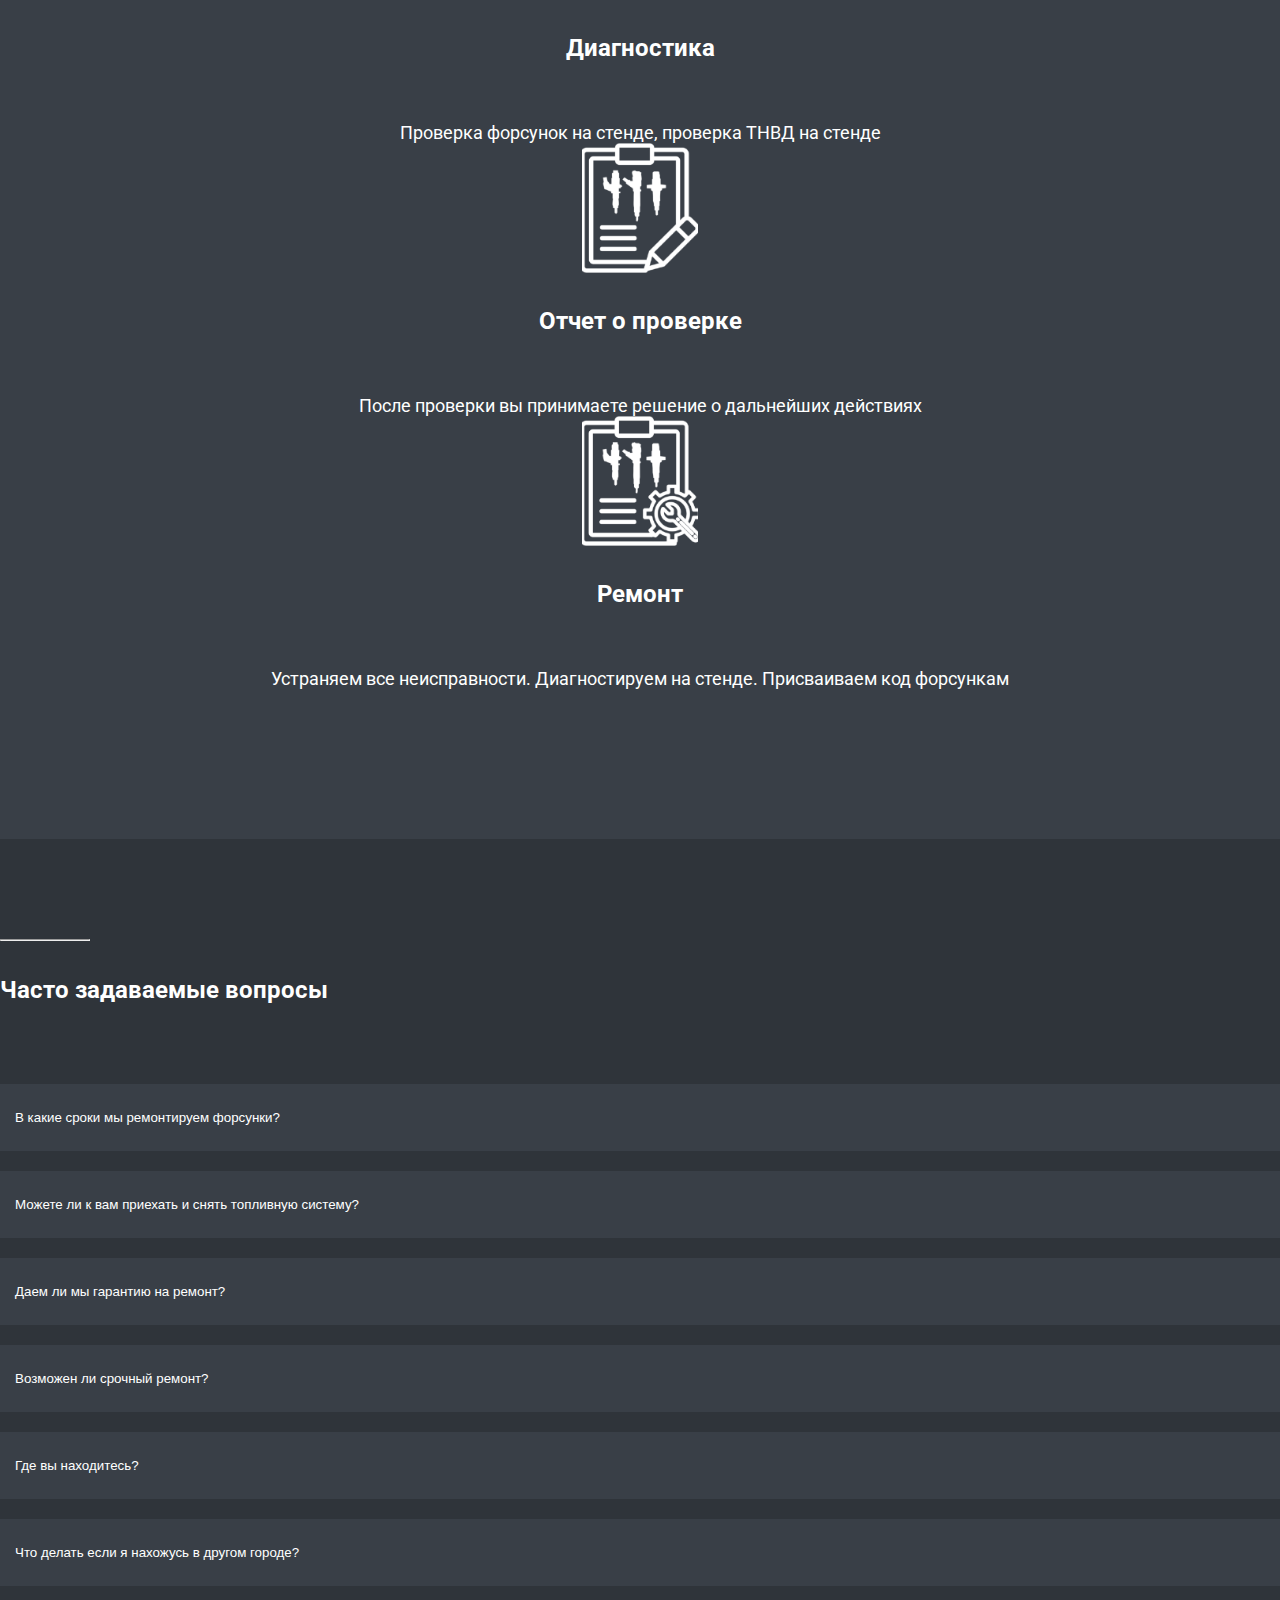
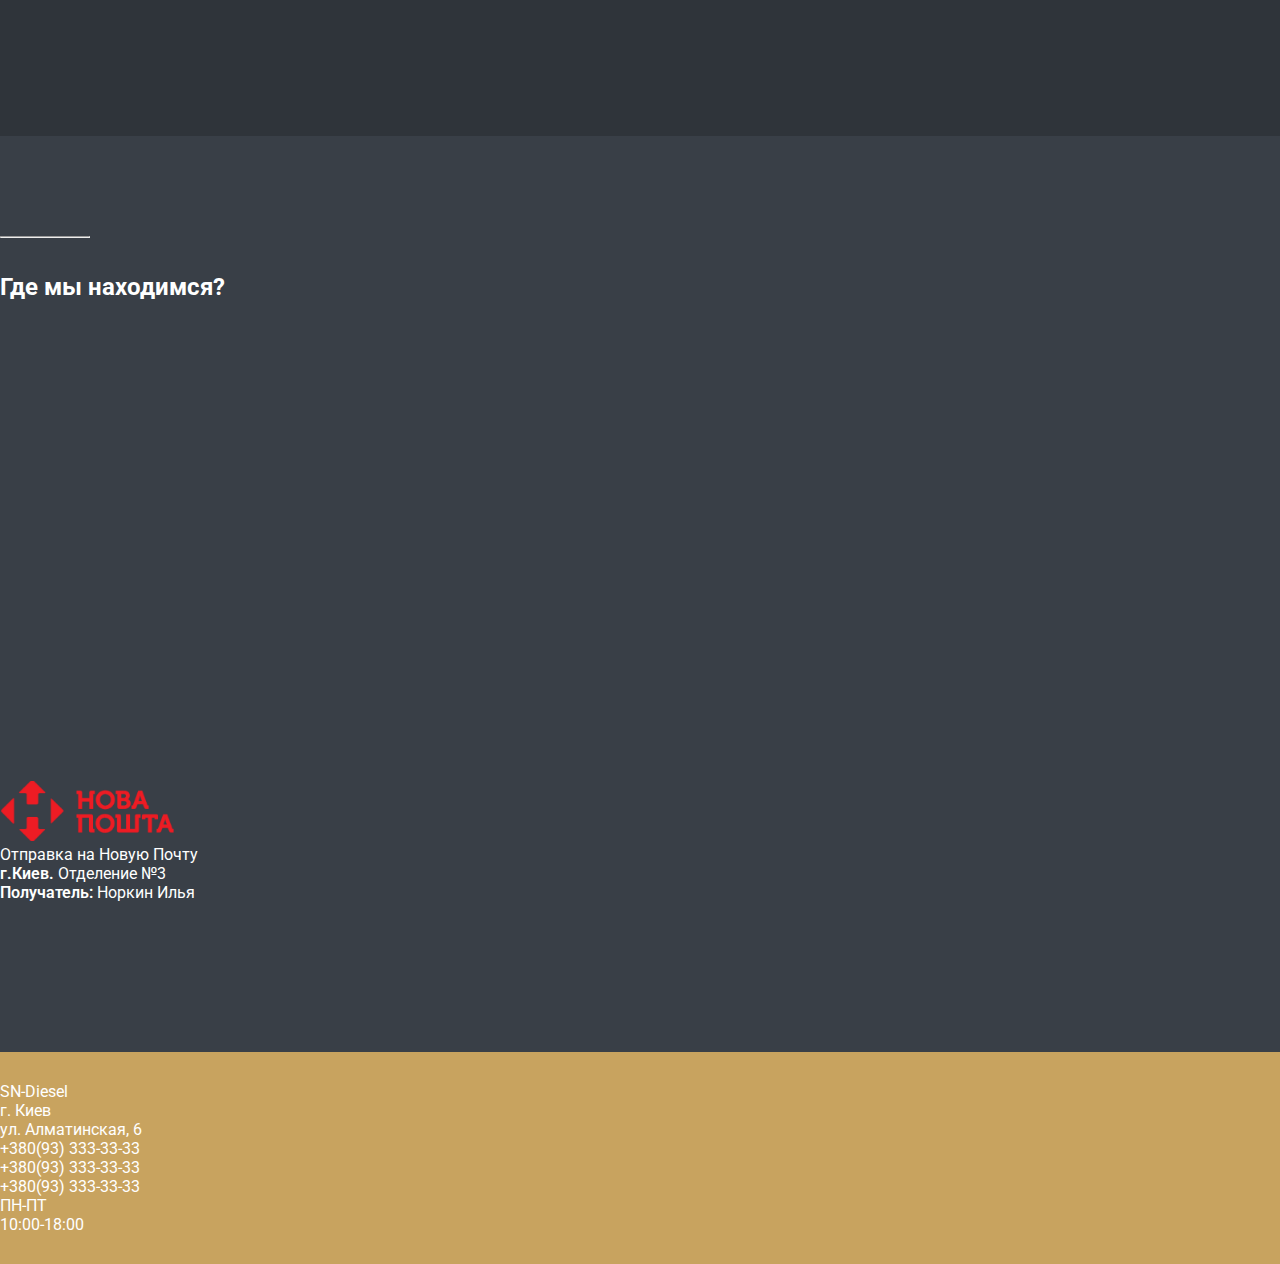
==== commit 27c229b3: "slider added, product gallery created" ====
--- a/index.html
+++ b/index.html
@@ -7,6 +7,8 @@
     <link rel="stylesheet" href="https://cdn.jsdelivr.net/npm/bootstrap@4.5.3/dist/css/bootstrap.min.css" integrity="sha384-TX8t27EcRE3e/ihU7zmQxVncDAy5uIKz4rEkgIXeMed4M0jlfIDPvg6uqKI2xXr2" crossorigin="anonymous">
     <link rel="preconnect" href="https://fonts.gstatic.com">
     <link href="https://fonts.googleapis.com/css2?family=Roboto:wght@400;500;700&display=swap" rel="stylesheet">
+    <link rel="stylesheet" type="text/css" href="slick/slick.css"/>
+    <link rel="stylesheet" type="text/css" href="slick/slick-theme.css"/>
     <link rel="stylesheet" href="main.css">
 
 </head>
@@ -20,12 +22,12 @@
                 <div class="col-6 col-md-2">+380(93)333-33-33</div>
                 <div class="button col-md-3">Заказать обратный звонок</div>
                 <div class="col-12 navigation">
-                    <a href="#">Главная</a>
+                    <a href="index.html">Главная</a>
                     <a href="#">Услуги</a>
                     <a href="#">Диагностика</a>
                     <a href="#">Регулировка</a>
                     <a href="#">Ремонт</a>
-                    <a href="/contacts.html">Контакты</a>
+                    <a href="contacts.html">Контакты</a>
                 </div>
             </div>
         </div>
@@ -104,27 +106,25 @@
 
         <section class="repair section">
             <div class="container-md">
-                <div class="row">
-                    <div class="col">
+                <div class="row justify-content-between">
+                    <div class="col-12 col-lg-6">
                         <hr class="line">
                         <h2>Ремонт топливной аппаратуры</h2>
                         <div class="button">
                             <a href="#">Подробнее</a>
                         </div>
                     </div>
-                    <!--
-                        <div class="single-item">
-                            <div class="slider-item">
+                    <div class="col-12 col-lg-3">
+                        <div class="slider">
+                            <div>
                                 <img src="img/img1.jpg" alt="">
                             </div>
-                            <div class="slider-item">
+                            <div>
                                 <img src="img/img2.jpg" alt="">
                             </div>
-                            <div class="slider-item"></div>
-                            <div class="slider-item"></div>
-                        </div>
-                    -->
-                    </div>
+                        </div>
+                    </div>
+                </div>    
             </div>
         </section>
 
@@ -299,6 +299,19 @@
             </div>
         </div>
     </footer>
+
+    <script src="https://code.jquery.com/jquery-3.5.1.min.js"></script>
+    <script type="text/javascript" src="slick/slick.min.js"></script>
+    <script>
+        $(document).ready(function(){
+            $('.slider').slick({
+                slidesToShow: 1,
+                slidesToScroll: 1,
+                variableWidth: true,
+                infinite: true
+            });
+        });
+    </script>
     <script>
         var acc = document.getElementsByClassName("accordion");
         var i;
@@ -322,8 +335,6 @@
         }
     </script>
 
-
-    <script src="https://code.jquery.com/jquery-3.5.1.slim.min.js" integrity="sha384-DfXdz2htPH0lsSSs5nCTpuj/zy4C+OGpamoFVy38MVBnE+IbbVYUew+OrCXaRkfj" crossorigin="anonymous"></script>
     <script src="https://cdn.jsdelivr.net/npm/popper.js@1.16.1/dist/umd/popper.min.js" integrity="sha384-9/reFTGAW83EW2RDu2S0VKaIzap3H66lZH81PoYlFhbGU+6BZp6G7niu735Sk7lN" crossorigin="anonymous"></script>
     <script src="https://cdn.jsdelivr.net/npm/bootstrap@4.5.3/dist/js/bootstrap.min.js" integrity="sha384-w1Q4orYjBQndcko6MimVbzY0tgp4pWB4lZ7lr30WKz0vr/aWKhXdBNmNb5D92v7s" crossorigin="anonymous"></script>
 </body>
--- a/main.css
+++ b/main.css
@@ -61,7 +61,7 @@
     padding: 10px 20px 10px 20px;
     border-top-left-radius: 10px;
     border-top-right-radius: 10px;
-    transition: all 0.2s linear;
+    transition: background-color 0.2s linear;
 }
 .navigation a:hover{
     background-color: #C8A35F;
@@ -147,12 +147,16 @@
     justify-content: center;
     width: 35%;
     height: 60px;
-    transition: all .3s linear;
+    transition: box-shadow .3s linear;
     border-radius: 3px;
     cursor: pointer;
 }
 .button:hover{
     Box-shadow:0px 2px 0px #fff,0px -2px 0px #fff,2px 0px 0px #fff,-2px 0px 0px #fff;
+}
+.slider{
+    width: 100%;
+    margin: 0 auto;
 }
 
 .service{
@@ -350,10 +354,16 @@
     border-radius: 10px;
     border: 1px solid #707070;
 }
+.product__view img{
+    margin-bottom: 30px;
+}
 .product__description{
     background-color: #393F47;
     padding: 30px 20px;
     border-radius: 10px;
+}
+.product__description__wrapper{
+    margin-top: 15px;
 }
 .product__description__header{
     margin: 0 auto;
@@ -367,6 +377,7 @@
 .product__description ul{
     line-height: 36px;
     margin-top: 20px;
+    margin-left: 20px;
 }
 .product__description__section__wrapper{
     display: flex;
@@ -395,6 +406,42 @@
     border-bottom-right-radius: 10px;
 }
 
+.break-gallery{
+    background-color: #393F47;
+}
+.break-gallery__img, .break-gallery__text{
+    padding: 86px 67px;
+    background-color: #2F343A;
+    border: 1px solid #707070;
+    text-align: center;
+    margin-top: 75px;
+    font-weight: 700;
+}
+.break-gallery__img{
+    border-radius: 5px;
+}
+.break-gallery__text{
+    border-radius: 15px;
+}
+
+.restoration-gallery{
+    background-color: #2F343A;
+}
+.restoration-gallery h2{
+    margin-bottom: 40px;
+}
+.restoration-gallery__item{
+    margin-top: 25px;
+    margin-left: 2%;
+    margin-right: 2%;
+    max-width: 276px;
+    font-weight: 700;
+    background-color: #393F47;
+    border: 1px solid #707070;
+    border-radius: 5px;
+    text-align: center;
+    padding: 68px 35px;
+}
 @media screen and (max-width: 1024px){
     .about_items img{
         max-height: 170px;
@@ -492,4 +539,9 @@
     .break{
         padding-bottom: 70px;
     }
+
+    .restoration-gallery__item{
+        margin: 0 auto;
+        margin-bottom: 20px;
+    }
 }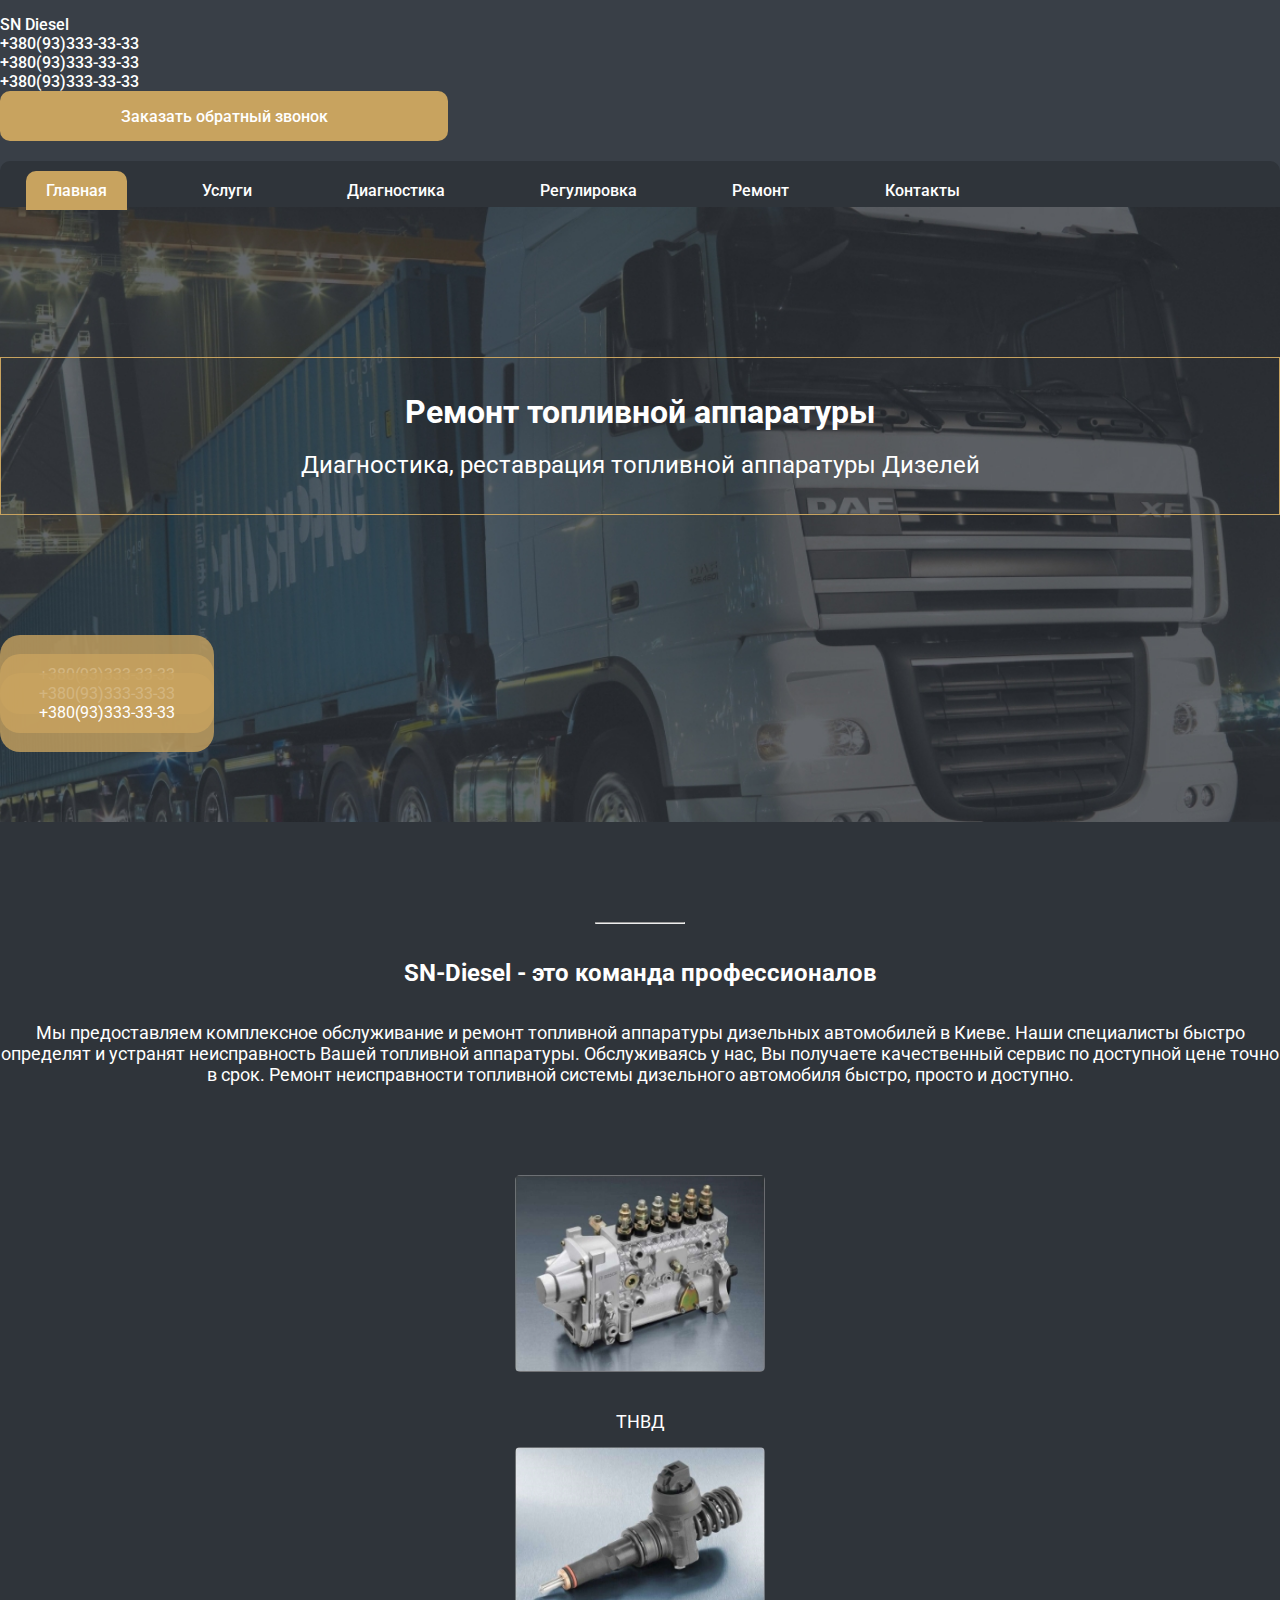
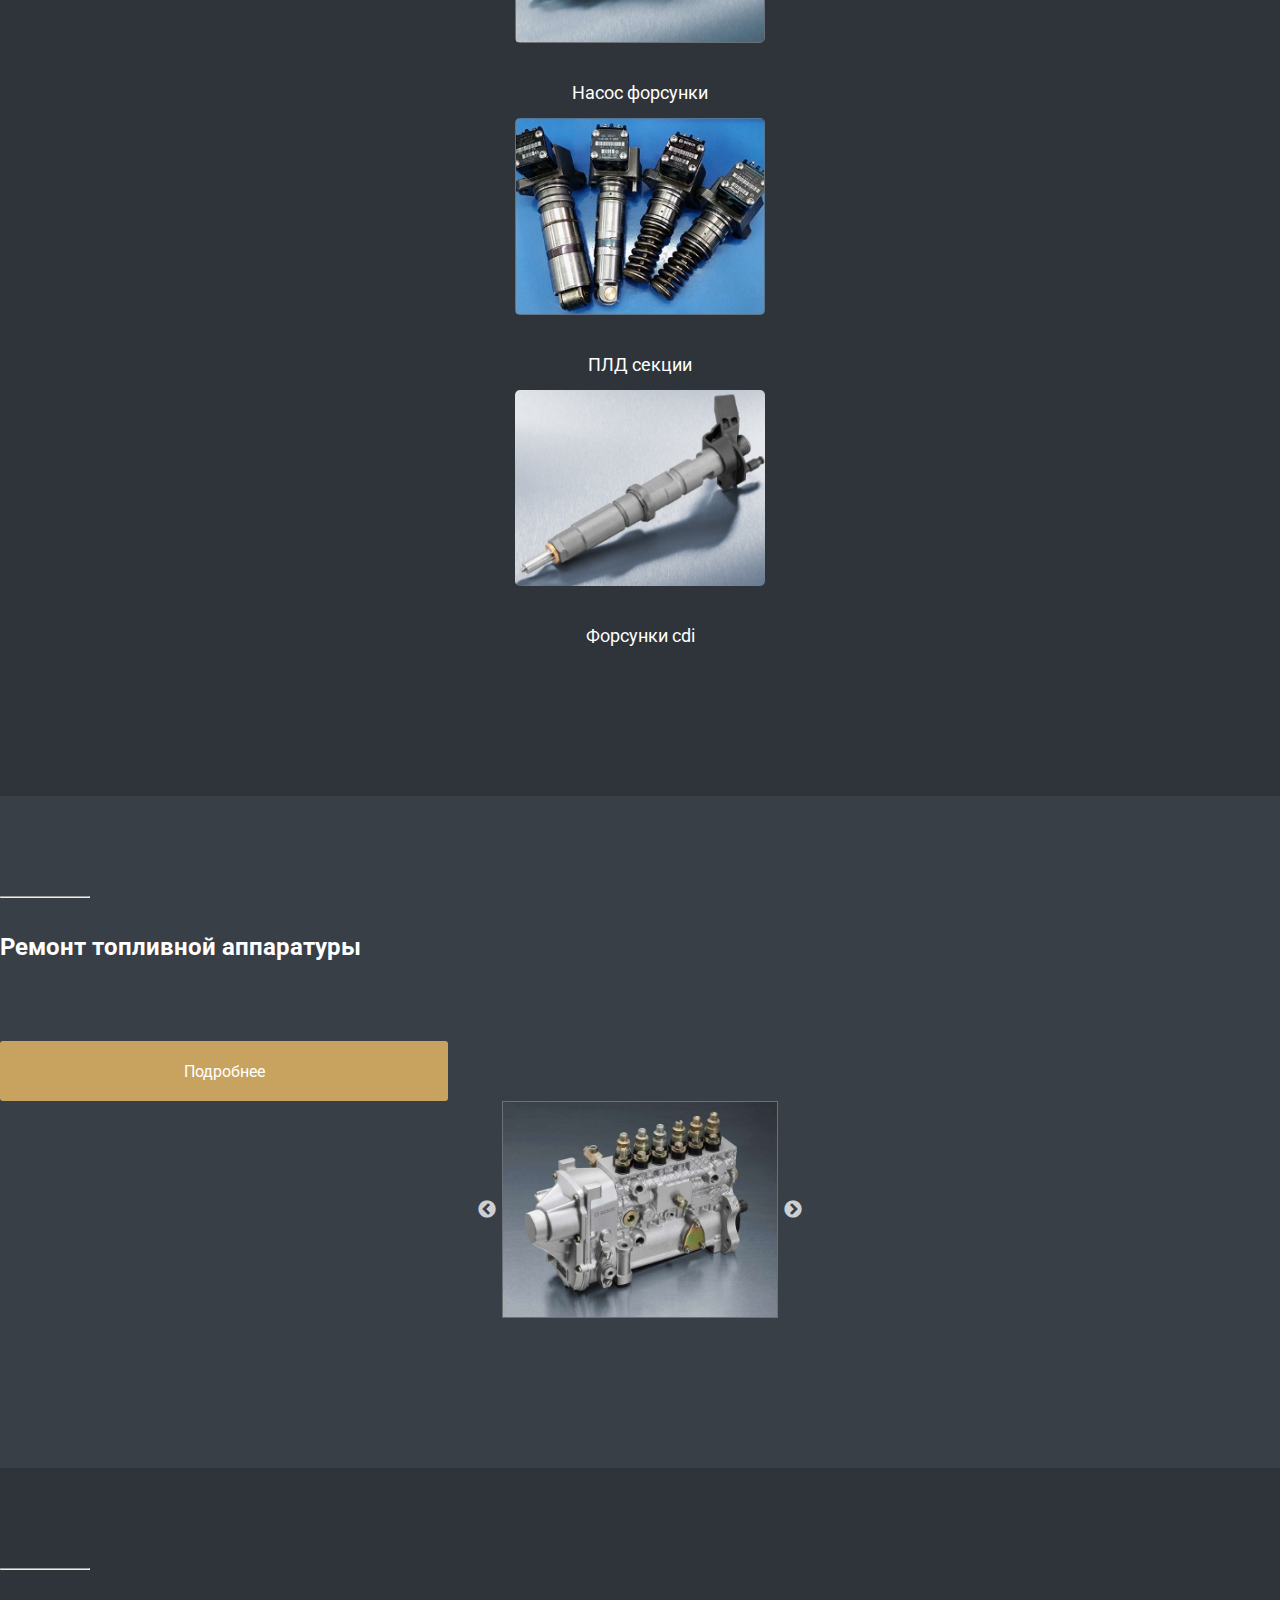
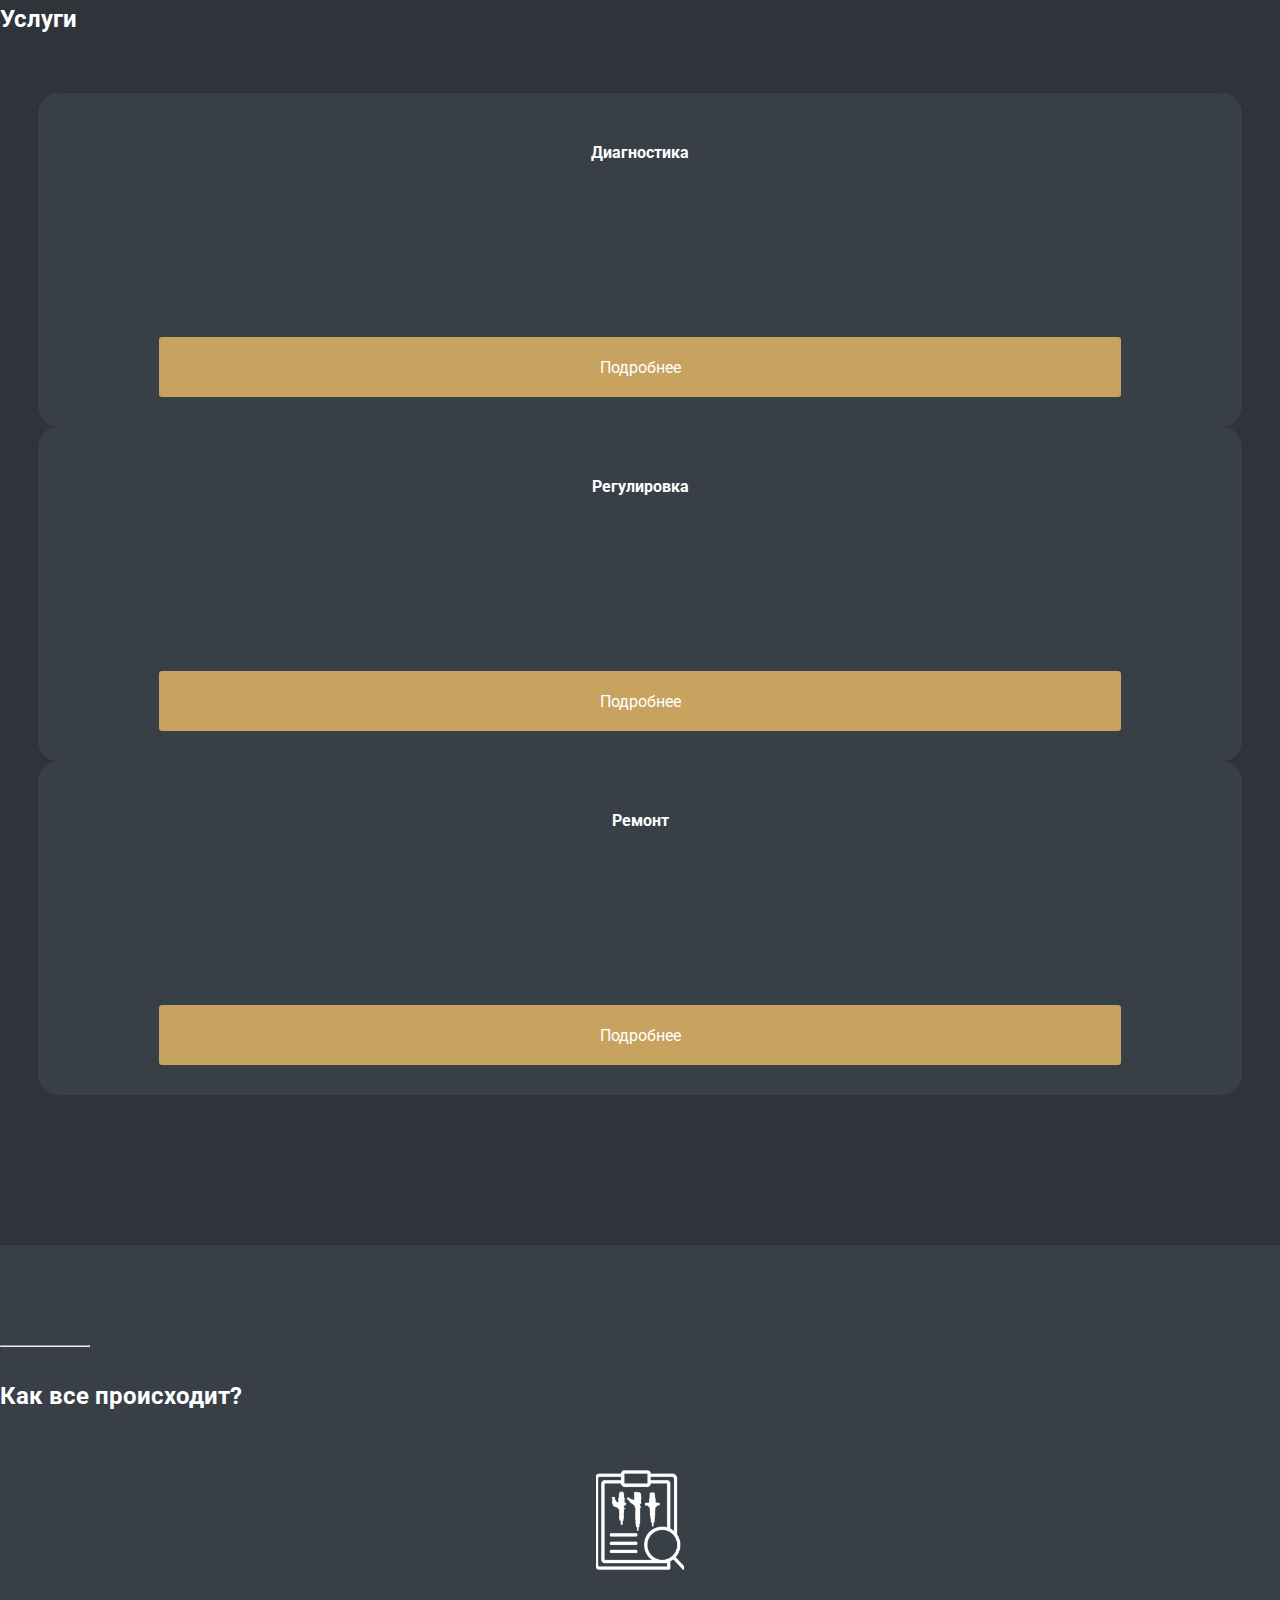
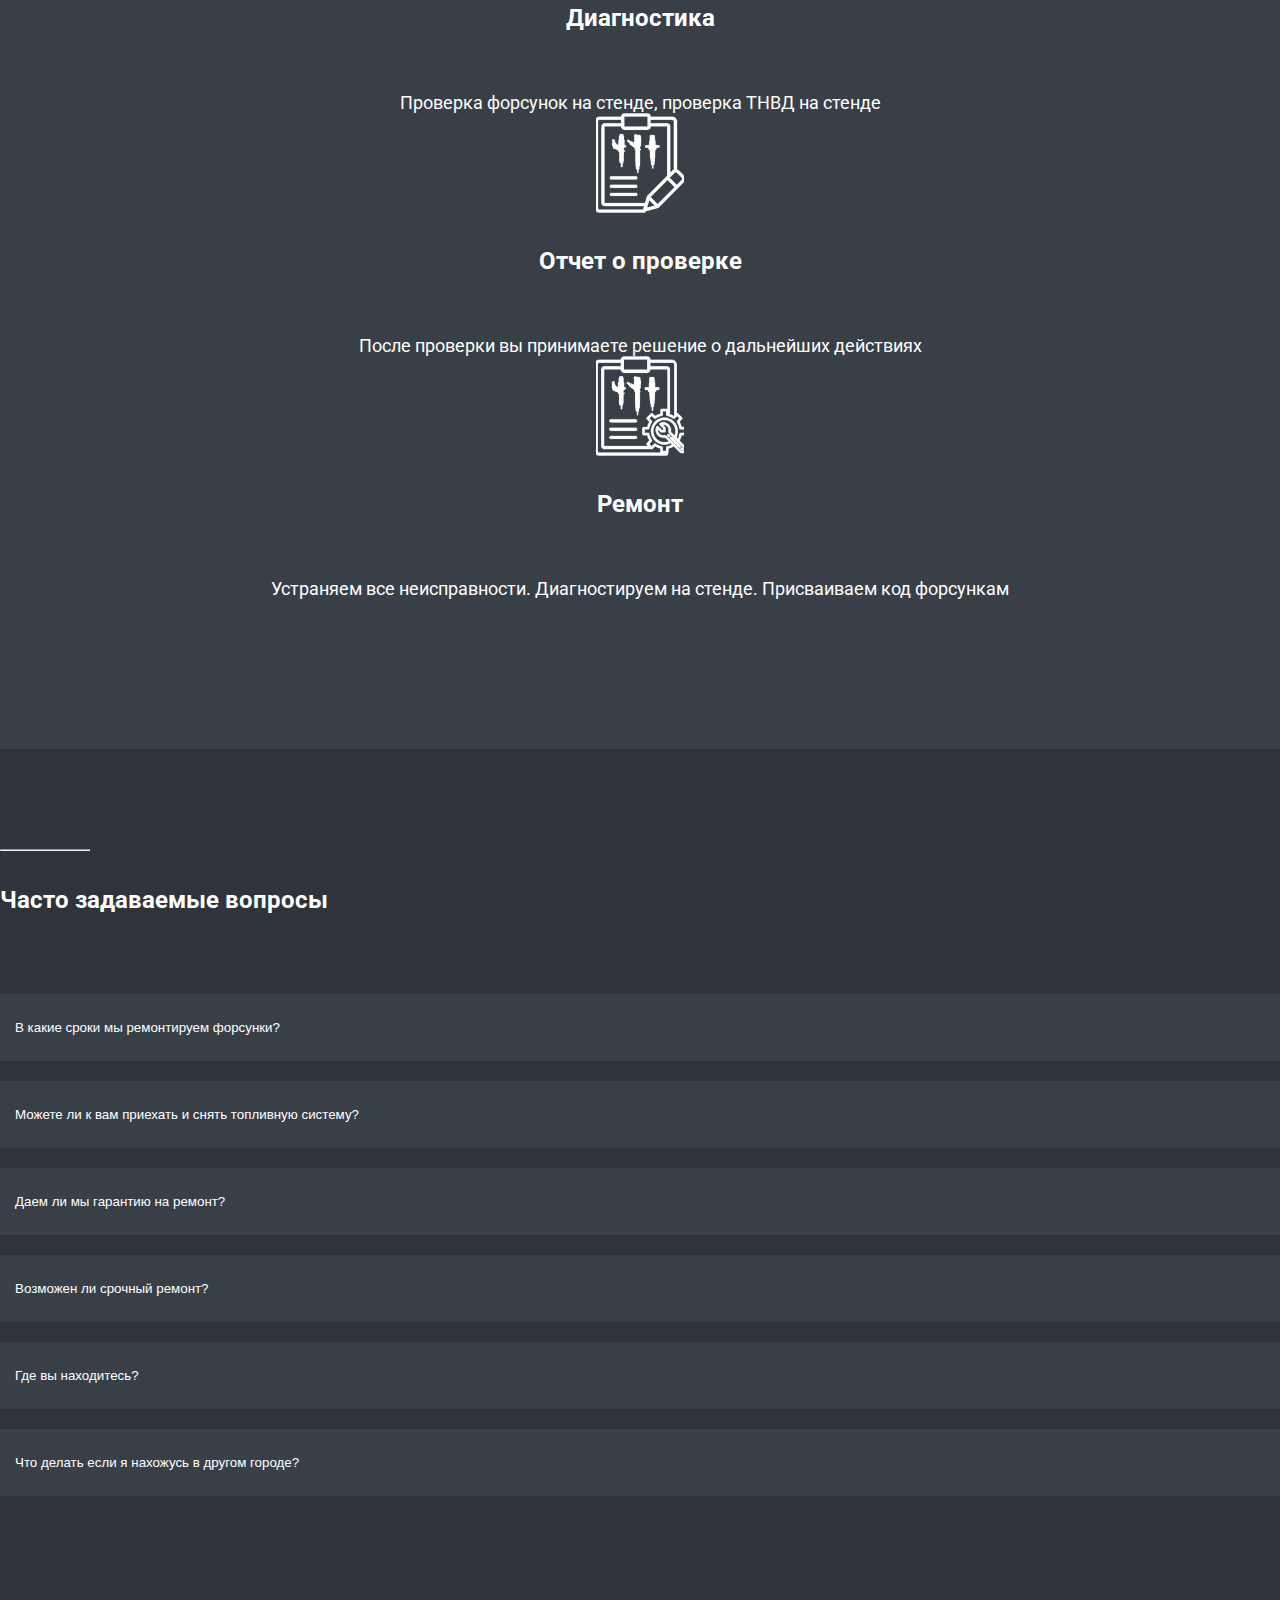
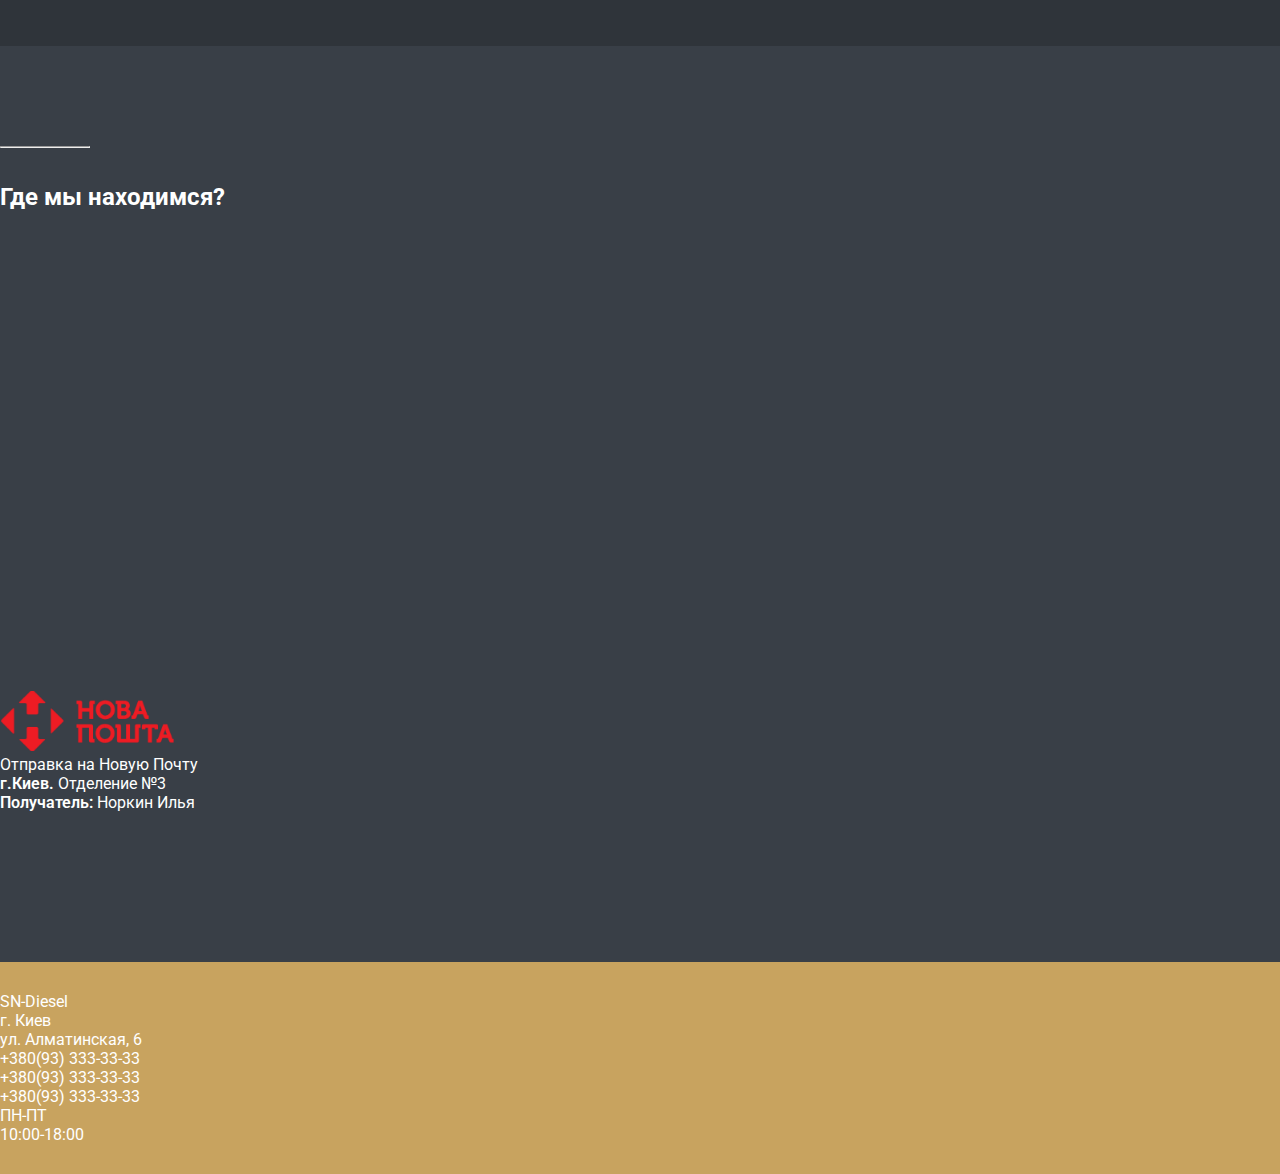
==== commit f3735945: "contacts page fixed" ====
--- a/index.html
+++ b/index.html
@@ -22,7 +22,7 @@
                 <div class="col-6 col-md-2">+380(93)333-33-33</div>
                 <div class="button col-md-3">Заказать обратный звонок</div>
                 <div class="col-12 navigation">
-                    <a href="index.html">Главная</a>
+                    <a href="index.html" class="navigation-active">Главная</a>
                     <a href="#">Услуги</a>
                     <a href="#">Диагностика</a>
                     <a href="#">Регулировка</a>
--- a/main.css
+++ b/main.css
@@ -1,218 +1,232 @@
-*{
+:root {
+    --color-yellow: #C8A35F;
+    --color-light-grey: #393F47;
+    --color-dark-grey: #2F343A;
+}
+* {
     margin: 0;
     padding: 0;
     box-sizing: border-box;
 }
-body{
-    font-family: 'Roboto', sans-serif;
+body {
+    font-family: "Roboto", sans-serif;
     color: #fff;
 }
-ul{
+ul {
     list-style-type: none;
 }
-a{
+a {
     cursor: pointer !important;
 }
-a, a:hover{
+a,
+a:hover {
     text-decoration: none;
     color: #fff;
 }
-h2{
+h2 {
     margin-top: 35px;
 }
-h5{
+h5 {
     font-size: 24px;
 }
-p{
+p {
     font-size: 18px;
 }
-button:active, button:focus {
+button:active,
+button:focus {
     outline: none;
 }
 button::-moz-focus-inner {
     border: 0;
 }
 
-header{
-    background-color: #393F47;
+header {
+    background-color: var(--color-light-grey);
     padding-top: 15px;
     font-weight: 500;
 }
-header .button{
+header .button {
     margin: 0;
     font-size: 16px;
     border-radius: 10px;
     height: 50px;
 }
-header .button i{
+header .button i {
     margin-left: 10px;
 }
-.navigation{
+
+.navigation {
     margin-top: 20px;
-    background-color: #2F343A;
+    background-color: var(--color-dark-grey);
     padding-top: 20px;
     padding-bottom: 7px;
     border-top-left-radius: 10px;
     border-top-right-radius: 10px;
 }
-.navigation a{
+.navigation a {
     margin-left: 2%;
     margin-right: 2%;
     padding: 10px 20px 10px 20px;
     border-top-left-radius: 10px;
     border-top-right-radius: 10px;
-    transition: background-color 0.2s linear;
-}
-.navigation a:hover{
-    background-color: #C8A35F;
-}
-.intro{
-    background: url(img/intro_img.jpg) center/ cover no-repeat;
+    transition: transform 0.2s linear;
+}
+.navigation a:hover {
+    transform: translateY(-10px);
+}
+.navigation-active{
+    background-color: var(--color-yellow);
+}
+
+.intro {
+    background: url(img/intro_img.jpg) center/cover no-repeat;
     padding-top: 150px;
     padding-bottom: 100px;
 }
-.intro .text-wrapper{
+.intro .text-wrapper {
     display: flex;
     justify-content: center;
 }
-.intro-text{
-    text-align: center;
-    border: 1px solid #C8A35F;
+.intro-text {
+    text-align: center;
+    border: 1px solid var(--color-yellow);
     padding-top: 35px;
     padding-bottom: 35px;
 }
-.intro-text p{
+.intro-text p {
     margin-top: 20px;
     font-size: 24px;
 }
-.intro-phone{
+.intro-phone {
     margin-top: 150px;
 }
-.intro-phone a{
+.intro-phone a {
     padding: 30px 39px;
-    background-color: rgba(200, 163, 95, 80%);
+    background-color: rgba(200, 163, 95, 0.8);
     border-radius: 20px;
     transition: all 300ms ease;
 }
-.intro-phone a:hover{
+.intro-phone a:hover {
     text-decoration: none;
-    background-color: rgb(202, 156, 69);
-}
-
-.section{
+    background-color: #ca9c45;
+}
+
+.section {
     padding-top: 100px;
     padding-bottom: 150px;
 }
-.about{
-    background-color: #2F343A;
-    text-align: center;
-}
-.line{
-    background-color: #C8A35F;
+
+.about {
+    background-color: var(--color-dark-grey);
+    text-align: center;
+}
+
+.line {
+    background-color: var(--color-yellow);
     width: 90px;
     height: 2px;
 }
-.about .line{
+.about .line {
     margin: 0 auto;
 }
-.about h2, .about p{
+.about h2,
+.about p {
     margin-top: 35px;
 }
-.about_items{
+.about_items {
     margin-top: 75px;
 }
-.about_items__elem{
+.about_items__elem {
     padding-top: 15px;
-    transition: all .3s linear;
-}
-.about_items__elem:hover{
+    transition: all 0.3s linear;
+    border-radius: 5px;
+}
+.about_items__elem:hover {
     transform: translateY(-15px);
-    border-radius: 5px;
     cursor: pointer;
 }
-.about_items img{
+.about_items img {
     max-width: 250px;
     border-radius: 5px;
 }
 
-.repair{
-    background-color: #393F47;
-}
-
-.button{
+.repair {
+    background-color: var(--color-light-grey);
+}
+
+.button {
     display: flex;
     margin-top: 80px;
-    background-color: #C8A35F;
+    background-color: var(--color-yellow);
     align-items: center;
     justify-content: center;
     width: 35%;
     height: 60px;
-    transition: box-shadow .3s linear;
+    transition: box-shadow 0.3s linear;
     border-radius: 3px;
     cursor: pointer;
 }
-.button:hover{
-    Box-shadow:0px 2px 0px #fff,0px -2px 0px #fff,2px 0px 0px #fff,-2px 0px 0px #fff;
-}
-.slider{
-    width: 100%;
+.button:hover {
+    Box-shadow: 0px 2px 0px #fff, 0px -2px 0px #fff, 2px 0px 0px #fff, -2px 0px 0px #fff;
+}
+.slider {
+    width: 276px;
     margin: 0 auto;
 }
-
-.service{
-    background-color: #2F343A;
-}
-.service h2{
+.service {
+    background-color: var(--color-dark-grey);
+}
+.service h2 {
     margin-bottom: 60px;
 }
-.service__item{
-    background-color: #393F47;
+.service__item {
+    background-color: var(--color-light-grey);
     text-align: center;
     padding-top: 50px;
     padding-bottom: 30px;
     border-radius: 20px;
-    transition: transform .2s linear;
+    transition: transform 0.2s linear;
     margin-left: 3%;
     margin-right: 3%;
 }
-.service__item:hover{
+.service__item:hover {
     transform: scale(1.1, 1.1);
 }
-.service__item h4{
+.service__item h4 {
     margin-bottom: 175px;
 }
-.service__item .button{
+.service__item .button {
     width: 80%;
     margin: 0 auto;
 }
 
-.doing{
+.doing {
     background-color: #393F47;
 }
-.doing h2{
+.doing h2 {
     margin-bottom: 60px;
 }
-.doing__item{
-    text-align: center;
-}
-.doing__item img{
-    max-height: 130px;
-}
-.doing__item h5{
+.doing__item {
+    text-align: center;
+}
+.doing__item img {
+    max-height: 100px;
+}
+.doing__item h5 {
     margin-top: 30px;
 }
-.doing__item p{
+.doing__item p {
     margin-top: 60px;
 }
 
-.questions{
-    background-color: #2F343A;
-}
-.questions h2{
+.questions {
+    background-color: var(--color-dark-grey);
+}
+.questions h2 {
     margin-bottom: 60px;
 }
 .accordion {
-    background-color: #393F47;
+    background-color: var(--color-light-grey);
     color: #fff;
     cursor: pointer;
     padding: 26px 15px;
@@ -222,10 +236,12 @@
     outline: none;
     transition: all 0.4s linear;
     margin-top: 20px;
-} 
-.active, .accordion:hover {
+}
+.accordion:hover,
+.active {
     background-color: #484c52;
 }
+
 .panel {
     padding: 0 18px;
     background-color: #484c52;
@@ -233,314 +249,374 @@
     overflow: hidden;
     transition: max-height 0.2s ease-out;
 }
-.panel p{
+.panel p {
     font-size: 16px;
 }
-
-.location{
-    background-color: #393F47;
-}
-.map{
+.location {
+    background-color: var(--color-light-grey);
+}
+.map {
     margin-top: 100px;
 }
-.map-responsive{
+.map-responsive {
     overflow: hidden;
     padding-bottom: 330px;
     position: relative;
     height: 0;
 }
-.map-responsive iframe{
+.map-responsive iframe {
     left: 0;
     top: 0;
     height: 100%;
     width: 100%;
     position: absolute;
 }
-.mail{
+
+.mail {
     margin: 0 auto;
     margin-top: 50px;
     font-size: 16px;
 }
-.mail .col{
+.mail .col {
     vertical-align: middle;
 }
-.mail img{
+.mail img {
     max-height: 60px;
 }
-.mail p{
+.mail p {
     font-size: 16px;
     margin: 0;
 }
-.mail span{
+.mail span {
     font-weight: 600;
 }
 
-footer{
-    background-color: #C8A35F;
+footer {
+    background-color: var(--color-yellow);
     padding-top: 30px;
     padding-bottom: 30px;
 }
-
-.nav{
+.nav {
     justify-content: flex-end;
 }
-.nav a:hover{
-    color: #C8A35F;
-}
-
-.gallery{
-    background-color: #2F343A;
+.nav a:hover {
+    color: var(--color-yellow);
+}
+.gallery {
+    background-color: var(--color-dark-grey);
     padding-bottom: 50px;
 }
-.gallery__item{
+.gallery__item {
     margin-bottom: 80px;
     overflow: hidden;
-    transition: transform .3s linear;
-}
-.gallery__item:hover{
+    transition: transform 0.3s linear;
+}
+.gallery__item:hover {
     transform: scale(1.05);
 }
-.gallery img{
+.gallery img {
     width: 100%;
 }
-.gallery h2{
+.gallery h2 {
     margin-bottom: 40px;
 }
-.gallery p{
+.gallery p {
     padding-top: 18px;
     padding-bottom: 18px;
     text-align: center;
-    background-color: #393F47;
+    background-color: var(--color-light-grey);
     border-bottom-left-radius: 10px;
     border-bottom-right-radius: 10px;
 }
 
-.break{
-    background-color: #393F47;
+.break {
+    background-color: var(--color-light-grey);
     padding-bottom: 200px;
 }
-.break-list, .break-img{
-    background-color: #2F343A;
+.break-img,
+.break-list {
+    background-color: var(--color-dark-grey);
     margin-right: 1%;
     margin-left: 1%;
     height: 200px;
 }
-.break h2{
+.break h2 {
     margin-bottom: 60px;
 }
-.break__list{
+.break__list {
     padding: 40px 60px;
 }
-
-#second-location{
-    background-color: #2F343A;
-}
-
-.product{
-    background-color: #2F343A;
-}
-.product > div{
+#second-location {
+    background-color: var(--color-dark-grey);
+}
+
+.product {
+    background-color: var(--color-dark-grey);
+}
+.product .nav {
+    margin-bottom: 15px;
+}
+.product>div {
     border-radius: 10px;
 }
-.product h4{
+.product h4 {
     margin-bottom: 0;
 }
-.product__view__header{
+.product__view__header {
     width: 70%;
     margin: 0 auto;
     padding: 5px 0;
-    background-color: #393F47;
+    background-color: var(--color-light-grey);
     margin-bottom: 10px;
     border-radius: 10px;
     border: 1px solid #707070;
 }
-.product__view img{
+.product__view img {
     margin-bottom: 30px;
 }
-.product__description{
-    background-color: #393F47;
+.product__description {
+    background-color: var(--color-light-grey);
     padding: 30px 20px;
     border-radius: 10px;
 }
-.product__description__wrapper{
+.product__description__wrapper {
     margin-top: 15px;
 }
-.product__description__header{
+.product__description__header {
     margin: 0 auto;
     width: 95%;
-    background-color: #2F343A;
+    background-color: var(--color-dark-grey);
     text-align: center;
     border-radius: 10px;
     padding: 5px 0;
     font-weight: 600;
 }
-.product__description ul{
+.product__description ul {
     line-height: 36px;
     margin-top: 20px;
     margin-left: 20px;
 }
-.product__description__section__wrapper{
+.product__description__section__wrapper {
     display: flex;
     justify-content: space-between;
 }
-.product__description__section{
+.product__description__section {
     display: flex;
     flex-wrap: nowrap;
     margin-top: 15px;
 }
-.product__description__section__text{
+.product__description__section__text {
     border-radius: 0px;
     width: 80%;
-    background-color: #2F343A;
+    background-color: var(--color-dark-grey);
     padding: 5px 15px;
     border-top-left-radius: 10px;
     border-bottom-left-radius: 10px;
 }
-.product__description__section__price{
+.product__description__section__price {
     border-radius: 0px;
     width: 20%;
     text-align: center;
-    background-color: #C8A35F;
+    background-color: var(--color-yellow);
     padding: 5px 15px;
     border-top-right-radius: 10px;
     border-bottom-right-radius: 10px;
 }
-
-.break-gallery{
-    background-color: #393F47;
-}
-.break-gallery__img, .break-gallery__text{
+.product__info {
+    margin-top: 70px;
+    background-color: var(--color-light-grey);
+    border: 1px solid #707070;
+    border-radius: 10px;
+    padding: 15px 10px;
+}
+
+.break-gallery {
+    background-color: var(--color-light-grey);
+}
+.break-gallery__img,
+.break-gallery__text {
     padding: 86px 67px;
-    background-color: #2F343A;
+    background-color: var(--color-dark-grey);
     border: 1px solid #707070;
     text-align: center;
     margin-top: 75px;
     font-weight: 700;
 }
-.break-gallery__img{
+.break-gallery__img {
     border-radius: 5px;
 }
-.break-gallery__text{
+.break-gallery__text {
     border-radius: 15px;
 }
 
-.restoration-gallery{
-    background-color: #2F343A;
-}
-.restoration-gallery h2{
+.restoration-gallery {
+    background-color: var(--color-dark-grey);
+}
+.restoration-gallery h2 {
     margin-bottom: 40px;
 }
-.restoration-gallery__item{
+.restoration-gallery__item {
     margin-top: 25px;
     margin-left: 2%;
     margin-right: 2%;
     max-width: 276px;
     font-weight: 700;
-    background-color: #393F47;
+    background-color: var(--color-light-grey);
     border: 1px solid #707070;
     border-radius: 5px;
     text-align: center;
     padding: 68px 35px;
 }
-@media screen and (max-width: 1024px){
-    .about_items img{
+
+.ready {
+    background-color: var(--color-light-grey);
+}
+.ready__content {
+    background-color: var(--color-dark-grey);
+    border: 1px solid #707070;
+    text-align: center;
+    border-radius: 10px;
+    margin-top: 70px;
+    padding-top: 135px;
+    padding-bottom: 135px;
+}
+.contacts{
+    background-color: var(--color-dark-grey);
+}
+.contacts__item{
+    display: flex;
+    align-items: center;
+    justify-content: center;
+    margin-bottom: 30px;
+}
+.contacts__item img{
+    max-width: 50px;
+}
+.contacts p{
+    margin: 0;
+    margin-left: 5%;
+}
+.contacts span{
+    font-weight: 700;
+    margin-right: 20px;
+}
+.contacts a:hover{
+    color: var(--color-yellow);
+}
+@media screen and (max-width: 1024px) {
+    .about_items img {
         max-height: 170px;
     }
 }
-@media screen and (max-width: 768px){
-    p{
+
+@media screen and (max-width: 768px) {
+    p {
         font-size: 16px;
     }
-    .section{
+    .section {
         padding-top: 75px;
     }
-    .intro-phone a{
+    .navigation a {
+        margin-left: 5px;
+        margin-right: 5px;
+        padding: 5px 10px;
+    }
+    .intro-phone a {
         padding: 15px 20px;
         border-radius: 10px;
     }
-    .about_items p{
+    .about_items p {
         margin-top: 15px;
     }
-    .about_items .col{
+    .about_items .col {
         margin-top: 20px;
     }
-    .service__item h4{
+    .service__item h4 {
         margin-bottom: 50px;
     }
-    .doing__item img{
+    .doing__item img {
         max-height: 80px;
     }
-    .doing__item p{
+    .doing__item p {
         margin-top: 30px;
     }
-
-    .gallery__item{
+    .gallery__item {
         margin-bottom: 40px;
     }
-    .break-img{
+    .break-img {
         margin-top: 20px;
     }
-}
-@media screen and (max-width: 425px){
-    h2{
+    .product__view__header{
+        width: 40%;
+    }
+    .break-gallery__img{
+        margin: 0 auto;
+        margin-top: 40px;
+    }
+    .break-gallery__text{
+        margin: 0 auto;
+        margin-top: 20px;
+    }
+}
+
+@media screen and (max-width: 425px) {
+    h2 {
         text-align: center;
     }
-    .section{
+    p {
+        font-size: 14px;
+    }
+    .section {
         padding-top: 60px;
-    }
-    .line{
+        padding-bottom: 80px;
+    }
+    .line {
         margin: 0 auto;
     }
-    .navigation{
+    .navigation {
         justify-content: center;
     }
-    .navigation a{
-        margin-top: 15px;
-        margin-left: 3%;
-        margin-right: 3%;
-    }
-    .intro-phone{
+    .intro-phone {
         margin-top: 100px;
     }
-    .intro-phone__item{
+    .intro-phone__item {
         margin-top: 40px;
     }
-    .about{
+    .about {
         padding-bottom: 100px;
     }
-    .about_items img{
+    .about_items img {
         max-height: 130px;
     }
-    .button{
+    .button {
         margin: 0 auto;
         margin-top: 50px;
     }
-    .service__item{
+    .service__item {
         margin-top: 20px;
         margin-left: 0;
         margin-right: 0;
     }
-    .doing__item{
+    .doing__item {
         margin-top: 40px;
     }
-    .doing__item p, .doing__item h5{
+    .doing__item h5,
+    .doing__item p {
         margin-top: 15px;
     }
-    .mail__item{
+    .mail__item {
         margin-top: 20px;
     }
-
-    .nav{
+    .nav {
         margin-bottom: 20px;
     }
-    .gallery__item{
+    .gallery__item {
         margin-bottom: 20px;
     }
-    .break{
+    .break {
         padding-bottom: 70px;
     }
-
-    .restoration-gallery__item{
+    .restoration-gallery__item {
         margin: 0 auto;
         margin-bottom: 20px;
     }
